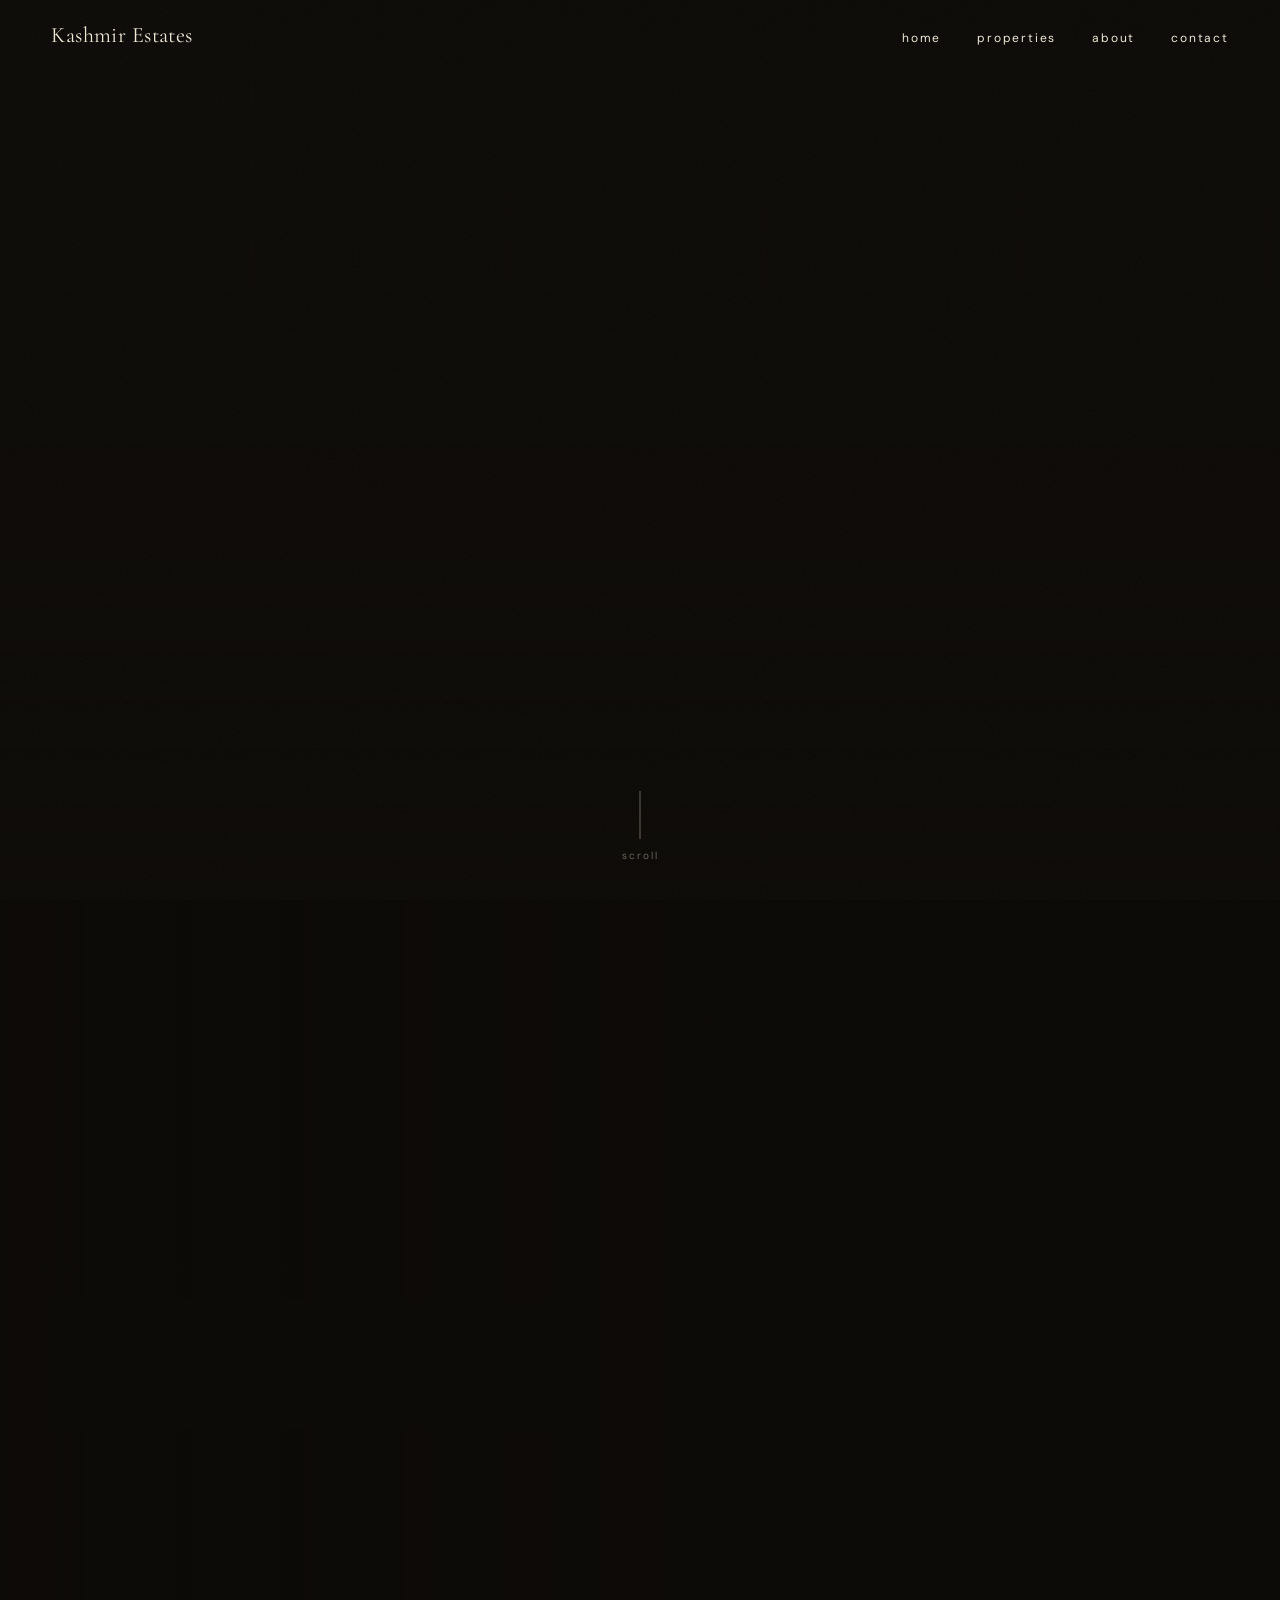
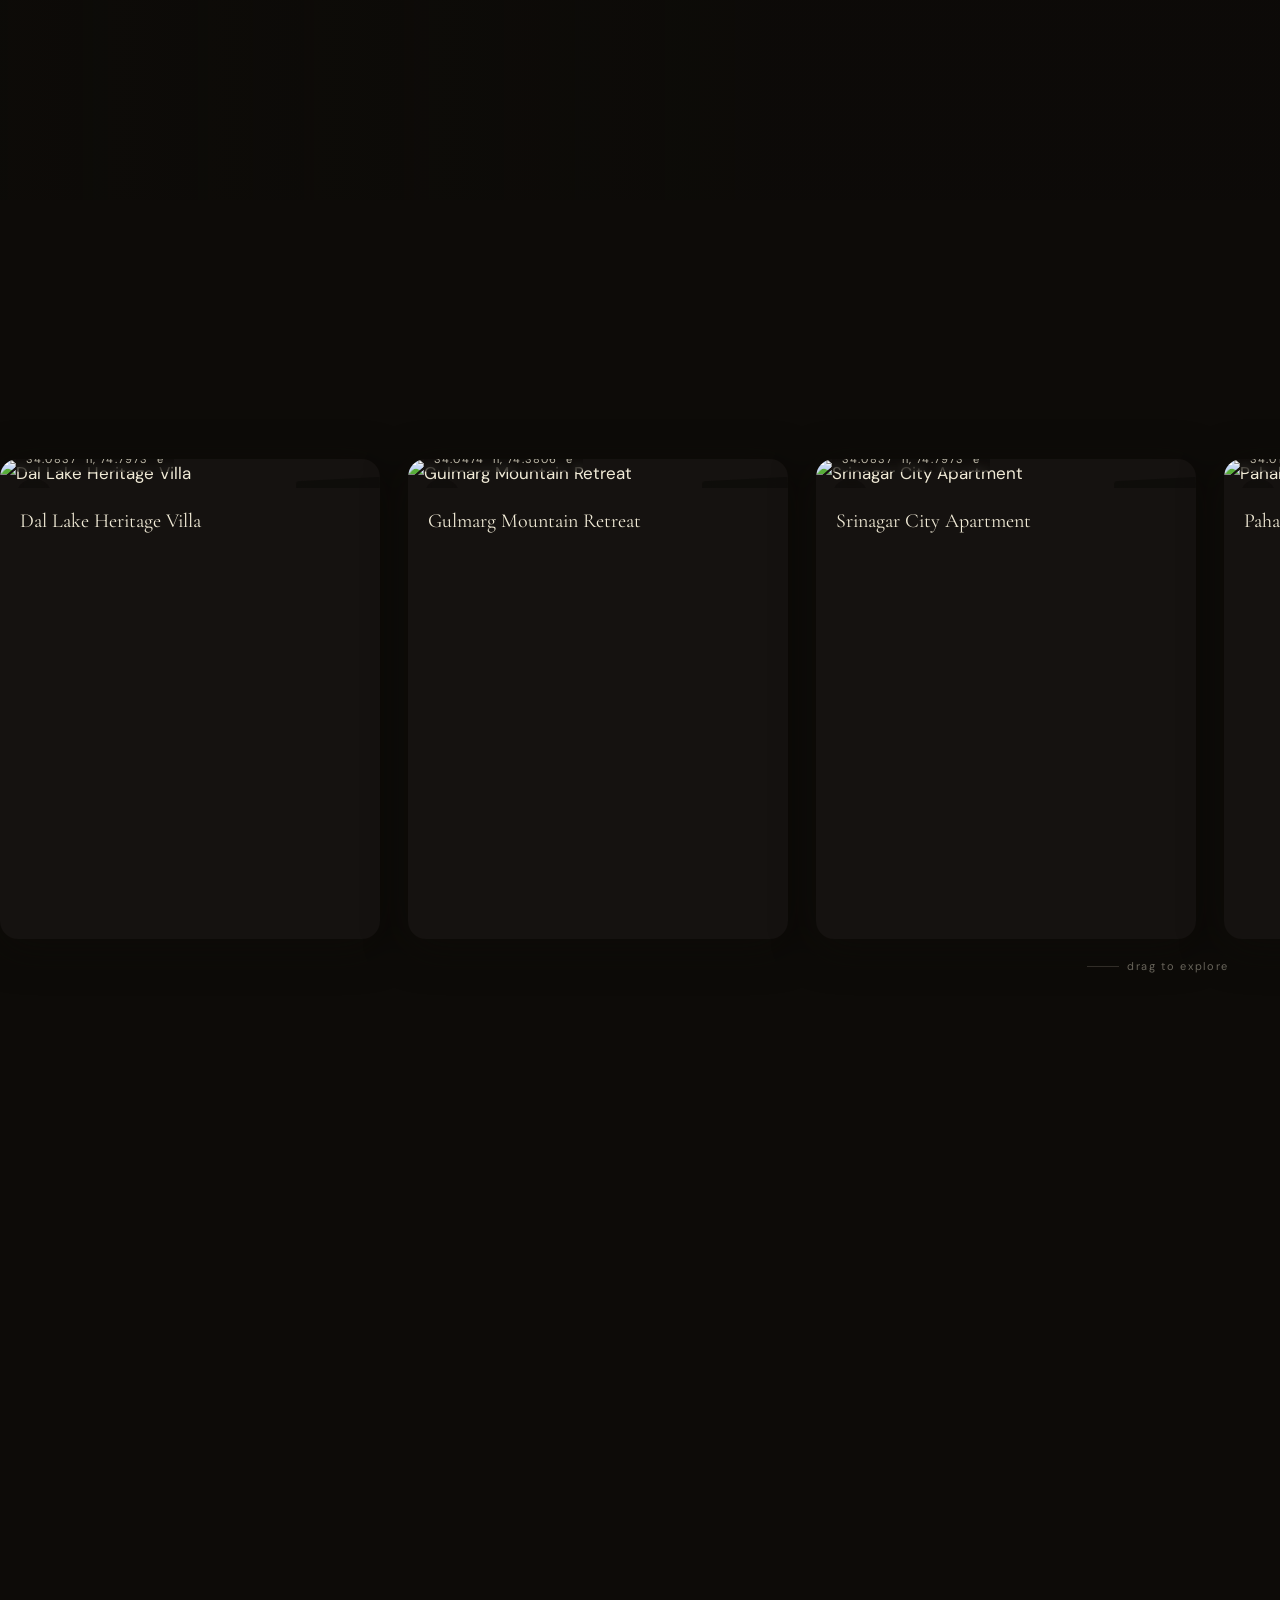
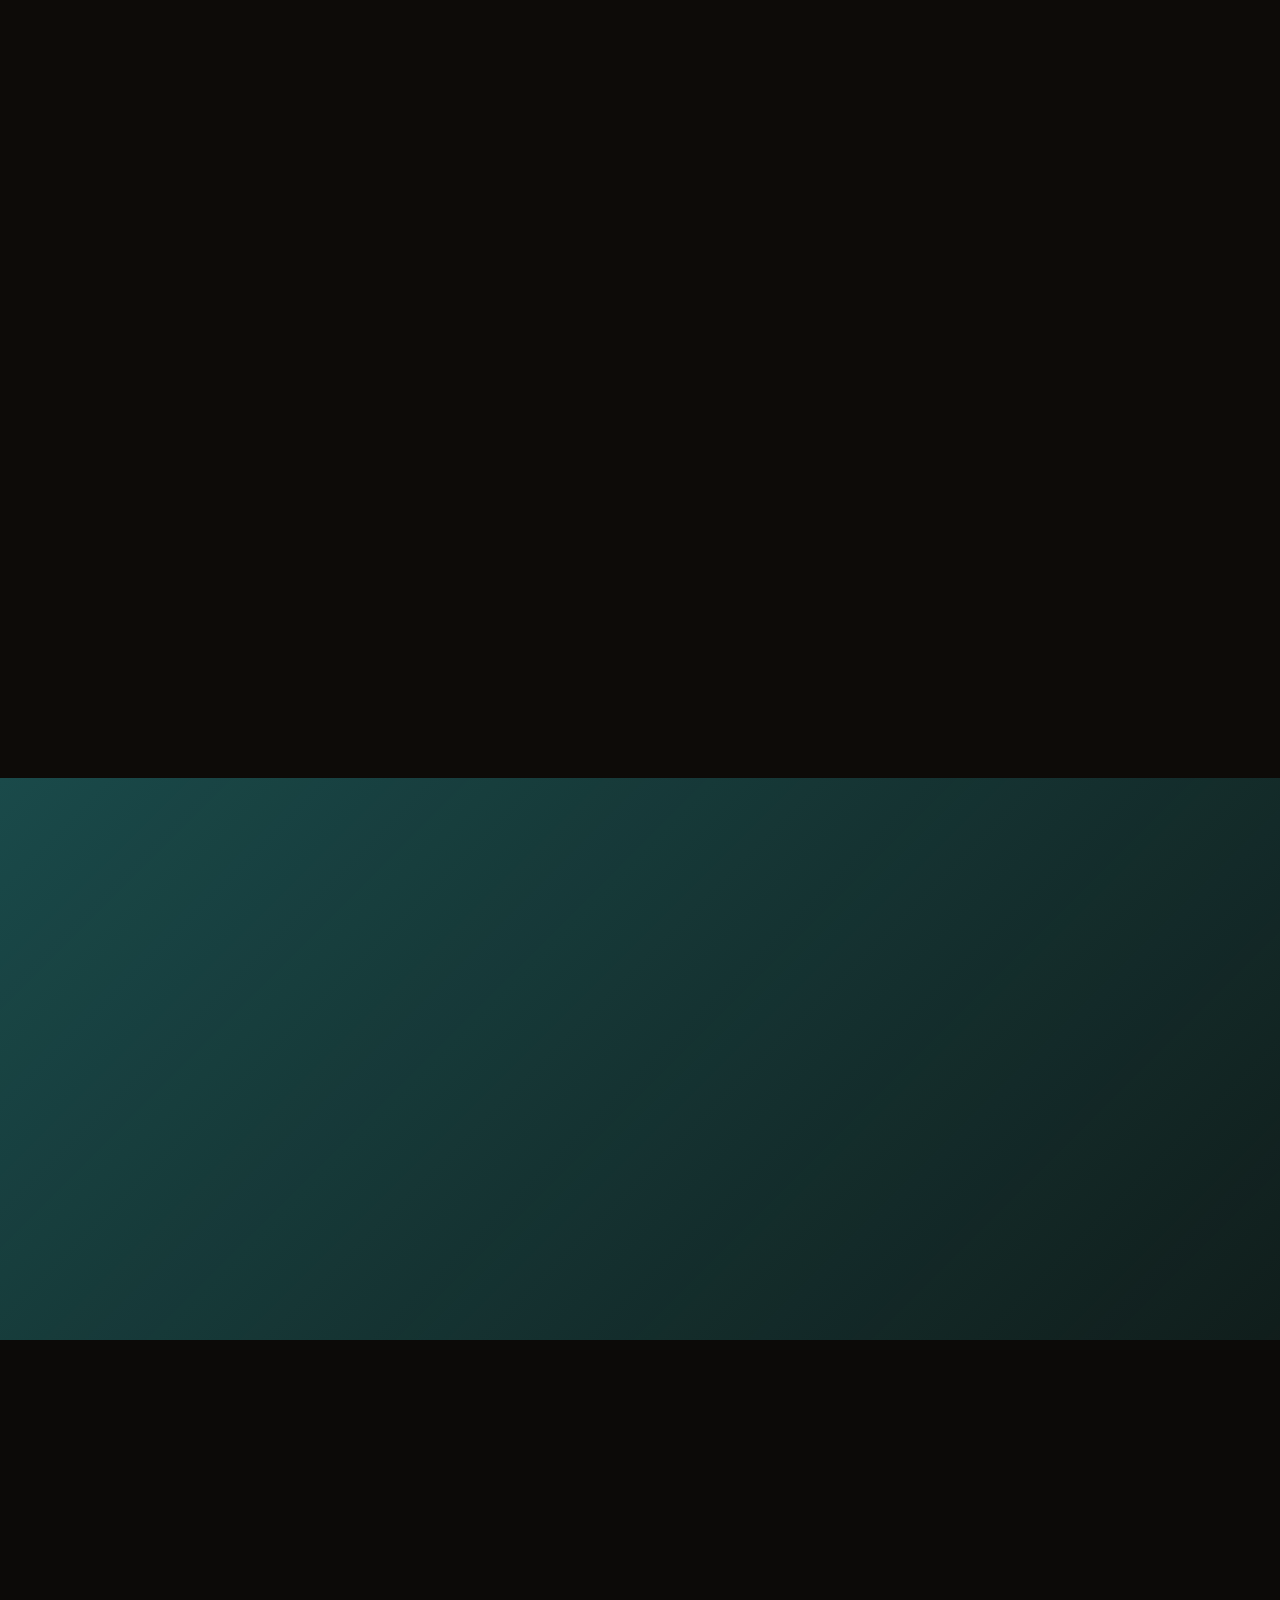
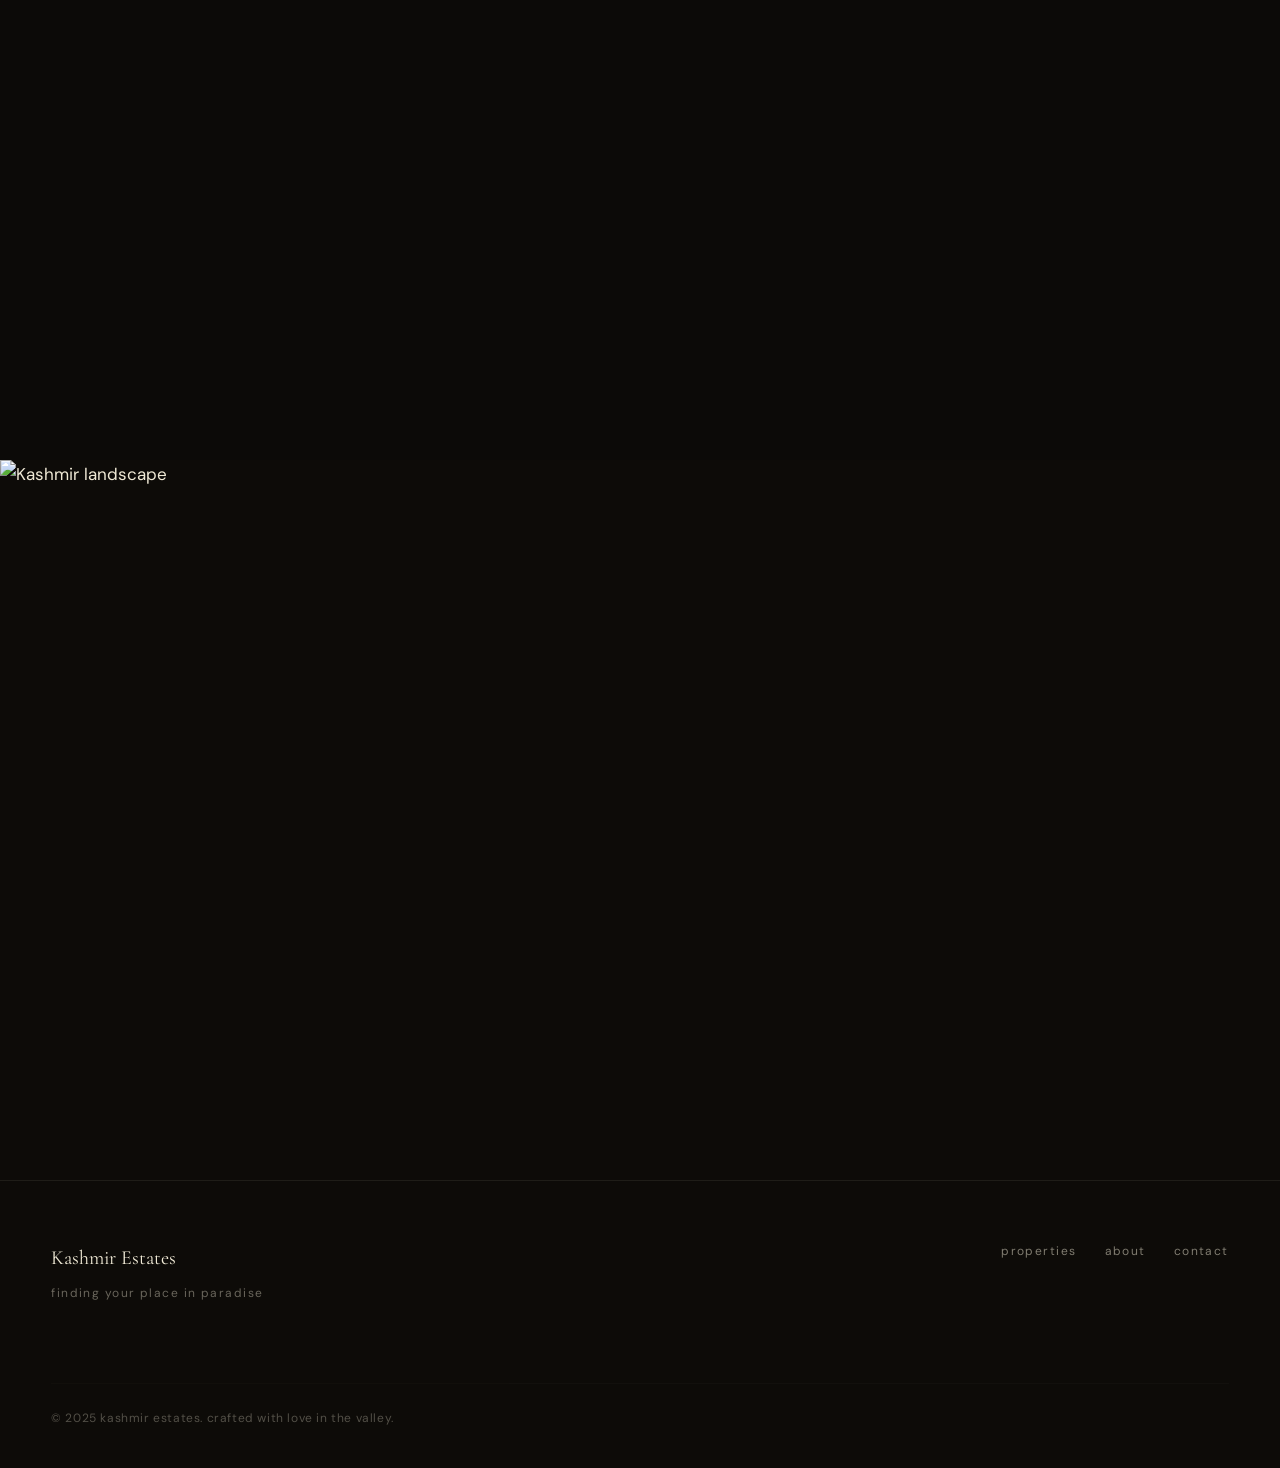
==== index.html @ 59b1ab92 "Create index.html" ====
<!DOCTYPE html>
<html lang="en">
<head>
  <meta charset="UTF-8">
  <meta name="viewport" content="width=device-width, initial-scale=1.0">
  <title>Kashmir Estates — Find More Than a Home</title>
  <meta name="description" content="Curated living in the most beautiful place on earth. Discover premium properties in Kashmir.">
  <link rel="preconnect" href="https://fonts.googleapis.com">
  <link rel="preconnect" href="https://fonts.gstatic.com" crossorigin>
  <link href="https://fonts.googleapis.com/css2?family=Cormorant+Garamond:ital,wght@0,300;0,400;0,500;0,600;1,300;1,400&family=DM+Sans:wght@300;400;500&display=swap" rel="stylesheet">
  <link rel="preload" as="image" href="https://images.pexels.com/photos/3584869/pexels-photo-3584869.jpeg?auto=compress&cs=tinysrgb&w=1920">
  <link rel="stylesheet" href="style.css">
</head>
<body>

  <!-- Grain -->
  <svg class="grain" aria-hidden="true" xmlns="http://www.w3.org/2000/svg">
    <filter id="noise"><feTurbulence type="fractalNoise" baseFrequency="0.8" numOctaves="4" stitchTiles="stitch"/><feColorMatrix type="saturate" values="0"/></filter>
    <rect width="100%" height="100%" filter="url(#noise)"/>
  </svg>

  <!-- Nav -->
  <nav class="nav" id="nav">
    <a href="index.html" class="nav__logo">Kashmir Estates</a>
    <ul class="nav__links">
      <li><a href="index.html" class="nav__link">home</a></li>
      <li><a href="properties.html" class="nav__link">properties</a></li>
      <li><a href="about.html" class="nav__link">about</a></li>
      <li><a href="contact.html" class="nav__link">contact</a></li>
    </ul>
    <button class="nav__hamburger" id="hamburger" aria-label="Open menu"><span></span><span></span><span></span></button>
  </nav>

  <!-- Mobile Menu -->
  <div class="mobile-menu" id="mobileMenu">
    <div class="mobile-menu__bg" style="background-image:url('https://images.pexels.com/photos/1643383/pexels-photo-1643383.jpeg?auto=compress&cs=tinysrgb&w=1200')"></div>
    <button class="mobile-menu__close" id="mobileClose" aria-label="Close menu">&times;</button>
    <ul class="mobile-menu__links">
      <li><a href="index.html">Home</a></li>
      <li><a href="properties.html">Properties</a></li>
      <li><a href="about.html">About</a></li>
      <li><a href="contact.html">Contact</a></li>
    </ul>
  </div>

  <!-- Hero -->
  <section class="hero">
    <div class="hero__bg">
      <img class="hero__bg-img" src="https://images.pexels.com/photos/3584869/pexels-photo-3584869.jpeg?auto=compress&cs=tinysrgb&w=1920" alt="Kashmir valley at golden hour">
    </div>
    <div class="hero__overlay"></div>
    <div class="hero__content">
      <h1 class="hero__title">
        <span class="hero__line"><span class="hero__word">Find</span> <span class="hero__word">More</span> <span class="hero__word">Than</span> <span class="hero__word">a</span> <span class="hero__word">Home.</span></span>
        <span class="hero__line hero__line--accent"><span class="hero__word">Find</span> <span class="hero__word hero__word--saffron">Kashmir.</span></span>
      </h1>
      <p class="hero__subtitle">Curated living in the most beautiful place on earth.</p>
    </div>
    <div class="hero__scroll">
      <div class="hero__scroll-line"></div>
      <span class="hero__scroll-label">scroll</span>
    </div>
  </section>

  <!-- Scene 1: Discover -->
  <section class="scene">
    <div class="scene__visual">
      <img class="scene__visual-img" src="https://images.pexels.com/photos/1006366/pexels-photo-1006366.jpeg?auto=compress&cs=tinysrgb&w=1920" alt="Dal Lake houseboats" loading="lazy">
      <div class="scene__visual-overlay"></div>
    </div>
    <div class="scene__text" style="padding-left:clamp(24px,4vw,60px);">
      <span class="section-label reveal">discover kashmir living</span>
      <p class="reveal reveal--wipe" style="font-family:var(--font-h);font-size:clamp(32px,5vw,56px);font-weight:300;line-height:1.15;">Where every window is a painting.</p>
    </div>
  </section>

  <!-- Scene 2: Featured Properties -->
  <section class="h-scroll" style="padding-top:clamp(60px,8vh,120px);">
    <div style="padding:0 clamp(24px,4vw,60px) 0;">
      <span class="section-label reveal">curated for you</span>
      <h2 class="reveal" style="font-family:var(--font-h);font-size:clamp(36px,5vw,64px);font-weight:300;color:var(--cream);">Featured homes</h2>
    </div>
    <div class="h-scroll__track">
      <a href="property-detail.html" class="card">
        <div class="card__image-wrap">
          <img class="card__image" src="https://images.pexels.com/photos/2581606/pexels-photo-2581606.jpeg?auto=compress&cs=tinysrgb&w=800" alt="Dal Lake Heritage Villa" loading="lazy">
          <span class="card__price">&#8377;4.2 Cr</span>
          <span class="card__location">34.0837° N, 74.7973° E</span>
          <button class="card__heart" aria-label="Save property"><svg viewBox="0 0 24 24" fill="none" stroke="var(--cream)" stroke-width="1.5"><path d="M20.84 4.61a5.5 5.5 0 0 0-7.78 0L12 5.67l-1.06-1.06a5.5 5.5 0 0 0-7.78 7.78l1.06 1.06L12 21.23l7.78-7.78 1.06-1.06a5.5 5.5 0 0 0 0-7.78z"/></svg></button>
          <div class="card__details">
            <div class="card__details-row">
              <span class="card__details-item">4 beds</span>
              <span class="card__details-item">3 baths</span>
              <span class="card__details-item">3,200 sqft</span>
            </div>
            <span class="card__details-link">Explore <span class="btn__arrow">&rarr;</span></span>
          </div>
        </div>
        <div class="card__name">Dal Lake Heritage Villa</div>
      </a>
      <a href="property-detail.html" class="card">
        <div class="card__image-wrap">
          <img class="card__image" src="https://images.pexels.com/photos/3601425/pexels-photo-3601425.jpeg?auto=compress&cs=tinysrgb&w=800" alt="Gulmarg Mountain Retreat" loading="lazy">
          <span class="card__price">&#8377;6.8 Cr</span>
          <span class="card__location">34.0474° N, 74.3806° E</span>
          <button class="card__heart" aria-label="Save property"><svg viewBox="0 0 24 24" fill="none" stroke="var(--cream)" stroke-width="1.5"><path d="M20.84 4.61a5.5 5.5 0 0 0-7.78 0L12 5.67l-1.06-1.06a5.5 5.5 0 0 0-7.78 7.78l1.06 1.06L12 21.23l7.78-7.78 1.06-1.06a5.5 5.5 0 0 0 0-7.78z"/></svg></button>
          <div class="card__details">
            <div class="card__details-row">
              <span class="card__details-item">5 beds</span>
              <span class="card__details-item">4 baths</span>
              <span class="card__details-item">4,500 sqft</span>
            </div>
            <span class="card__details-link">Explore <span class="btn__arrow">&rarr;</span></span>
          </div>
        </div>
        <div class="card__name">Gulmarg Mountain Retreat</div>
      </a>
      <a href="property-detail.html" class="card">
        <div class="card__image-wrap">
          <img class="card__image" src="https://images.pexels.com/photos/3721556/pexels-photo-3721556.jpeg?auto=compress&cs=tinysrgb&w=800" alt="Srinagar City Apartment" loading="lazy">
          <span class="card__price">&#8377;1.5 Cr</span>
          <span class="card__location">34.0837° N, 74.7973° E</span>
          <button class="card__heart" aria-label="Save property"><svg viewBox="0 0 24 24" fill="none" stroke="var(--cream)" stroke-width="1.5"><path d="M20.84 4.61a5.5 5.5 0 0 0-7.78 0L12 5.67l-1.06-1.06a5.5 5.5 0 0 0-7.78 7.78l1.06 1.06L12 21.23l7.78-7.78 1.06-1.06a5.5 5.5 0 0 0 0-7.78z"/></svg></button>
          <div class="card__details">
            <div class="card__details-row">
              <span class="card__details-item">3 beds</span>
              <span class="card__details-item">2 baths</span>
              <span class="card__details-item">1,800 sqft</span>
            </div>
            <span class="card__details-link">Explore <span class="btn__arrow">&rarr;</span></span>
          </div>
        </div>
        <div class="card__name">Srinagar City Apartment</div>
      </a>
      <a href="property-detail.html" class="card">
        <div class="card__image-wrap">
          <img class="card__image" src="https://images.pexels.com/photos/346529/pexels-photo-346529.jpeg?auto=compress&cs=tinysrgb&w=800" alt="Pahalgam Valley Villa" loading="lazy">
          <span class="card__price">&#8377;5.4 Cr</span>
          <span class="card__location">34.0161° N, 75.3150° E</span>
          <button class="card__heart" aria-label="Save property"><svg viewBox="0 0 24 24" fill="none" stroke="var(--cream)" stroke-width="1.5"><path d="M20.84 4.61a5.5 5.5 0 0 0-7.78 0L12 5.67l-1.06-1.06a5.5 5.5 0 0 0-7.78 7.78l1.06 1.06L12 21.23l7.78-7.78 1.06-1.06a5.5 5.5 0 0 0 0-7.78z"/></svg></button>
          <div class="card__details">
            <div class="card__details-row">
              <span class="card__details-item">4 beds</span>
              <span class="card__details-item">3 baths</span>
              <span class="card__details-item">3,800 sqft</span>
            </div>
            <span class="card__details-link">Explore <span class="btn__arrow">&rarr;</span></span>
          </div>
        </div>
        <div class="card__name">Pahalgam Valley Villa</div>
      </a>
      <a href="property-detail.html" class="card">
        <div class="card__image-wrap">
          <img class="card__image" src="https://images.pexels.com/photos/259962/pexels-photo-259962.jpeg?auto=compress&cs=tinysrgb&w=800" alt="Nigeen Lake Cottage" loading="lazy">
          <span class="card__price">&#8377;3.1 Cr</span>
          <span class="card__location">34.1120° N, 74.8350° E</span>
          <button class="card__heart" aria-label="Save property"><svg viewBox="0 0 24 24" fill="none" stroke="var(--cream)" stroke-width="1.5"><path d="M20.84 4.61a5.5 5.5 0 0 0-7.78 0L12 5.67l-1.06-1.06a5.5 5.5 0 0 0-7.78 7.78l1.06 1.06L12 21.23l7.78-7.78 1.06-1.06a5.5 5.5 0 0 0 0-7.78z"/></svg></button>
          <div class="card__details">
            <div class="card__details-row">
              <span class="card__details-item">3 beds</span>
              <span class="card__details-item">2 baths</span>
              <span class="card__details-item">2,400 sqft</span>
            </div>
            <span class="card__details-link">Explore <span class="btn__arrow">&rarr;</span></span>
          </div>
        </div>
        <div class="card__name">Nigeen Lake Cottage</div>
      </a>
    </div>
    <div class="h-scroll__label"><span class="h-scroll__label-line"></span> drag to explore</div>
  </section>

  <!-- Scene 3: Lifestyle Categories -->
  <section class="lifestyle">
    <div style="padding:0 clamp(24px,4vw,60px) 40px;">
      <span class="section-label reveal">how you want to live</span>
      <h2 class="reveal" style="font-family:var(--font-h);font-size:clamp(36px,5vw,64px);font-weight:300;color:var(--cream);">By the water, in the mountains, or in the city.</h2>
    </div>
    <div class="lifestyle__item reveal" data-delay="1">
      <img class="lifestyle__image" src="https://images.pexels.com/photos/1010657/pexels-photo-1010657.jpeg?auto=compress&cs=tinysrgb&w=800" alt="Lake View Homes" loading="lazy">
      <span class="lifestyle__label">Lake View Homes</span>
    </div>
    <div class="lifestyle__item reveal" data-delay="2">
      <img class="lifestyle__image" src="https://images.pexels.com/photos/209842/pexels-photo-209842.jpeg?auto=compress&cs=tinysrgb&w=800" alt="Mountain Villas" loading="lazy">
      <span class="lifestyle__label">Mountain Villas</span>
    </div>
    <div class="lifestyle__item reveal" data-delay="3">
      <img class="lifestyle__image" src="https://images.pexels.com/photos/1062009/pexels-photo-1062009.jpeg?auto=compress&cs=tinysrgb&w=800" alt="City Apartments" loading="lazy">
      <span class="lifestyle__label">City Apartments</span>
    </div>
  </section>

  <!-- Scene 4: Why Kashmir Estates -->
  <section class="stats-section">
    <span class="section-label reveal" style="padding-left:0;">why kashmir estates</span>
    <div class="stats">
      <div class="reveal" data-delay="1">
        <div class="stat__number" data-count="200" data-suffix="+">0+</div>
        <div class="stat__label">Properties curated</div>
      </div>
      <div class="reveal" data-delay="2">
        <div class="stat__number" data-count="12" data-suffix="">0</div>
        <div class="stat__label">Years of trust</div>
      </div>
      <div class="reveal" data-delay="3">
        <div class="stat__number" data-count="98" data-suffix="%">0%</div>
        <div class="stat__label">Client satisfaction</div>
      </div>
    </div>
    <blockquote class="pull-quote reveal" data-delay="2">
      "We don't sell properties. We find you your place in Kashmir."
    </blockquote>
  </section>

  <!-- Scene 5: Editorial Moment -->
  <section class="editorial">
    <div class="editorial__bg">
      <img src="https://images.pexels.com/photos/1687885/pexels-photo-1687885.jpeg?auto=compress&cs=tinysrgb&w=1920" alt="Himalayan peaks at dusk" loading="lazy">
    </div>
    <div class="editorial__overlay"></div>
    <p class="editorial__text reveal reveal--scale">Wake up to mountains. Sleep by the lake.</p>
  </section>

  <!-- Scene 6: Contact Teaser -->
  <section class="teaser">
    <div class="teaser__visual">
      <img src="https://images.pexels.com/photos/276724/pexels-photo-276724.jpeg?auto=compress&cs=tinysrgb&w=1200" alt="Kashmir landscape" loading="lazy">
      <div class="teaser__visual-overlay"></div>
    </div>
    <div class="teaser__content">
      <h2 class="teaser__title reveal reveal--left">Ready to find yours?</h2>
      <div class="teaser__buttons reveal" data-delay="2">
        <a href="properties.html" class="btn btn--saffron btn--magnetic">Browse Properties <span class="btn__arrow">&rarr;</span></a>
        <a href="contact.html" class="btn btn--outline btn--magnetic">Talk to Us <span class="btn__arrow">&rarr;</span></a>
      </div>
    </div>
  </section>

  <!-- Footer -->
  <footer class="footer">
    <div class="footer__inner">
      <div class="footer__brand">
        <a href="index.html" class="footer__logo">Kashmir Estates</a>
        <p class="footer__tagline">finding your place in paradise</p>
      </div>
      <div class="footer__links">
        <a href="properties.html">properties</a>
        <a href="about.html">about</a>
        <a href="contact.html">contact</a>
      </div>
      <p class="footer__copy">&copy; 2025 Kashmir Estates. Crafted with love in the valley.</p>
    </div>
  </footer>

  <!-- WhatsApp -->
  <a href="https://wa.me/919876543210?text=Hi%2C%20I%27m%20interested%20in%20Kashmir%20Estates" class="whatsapp-btn" aria-label="Chat on WhatsApp" target="_blank" rel="noopener">
    <svg viewBox="0 0 24 24"><path d="M17.472 14.382c-.297-.149-1.758-.867-2.03-.967-.273-.099-.471-.148-.67.15-.197.297-.767.966-.94 1.164-.173.199-.347.223-.644.075-.297-.15-1.255-.463-2.39-1.475-.883-.788-1.48-1.761-1.653-2.059-.173-.297-.018-.458.13-.606.134-.133.298-.347.446-.52.149-.174.198-.298.298-.497.099-.198.05-.371-.025-.52-.075-.149-.669-1.612-.916-2.207-.242-.579-.487-.5-.669-.51-.173-.008-.371-.01-.57-.01-.198 0-.52.074-.792.372-.272.297-1.04 1.016-1.04 2.479 0 1.462 1.065 2.875 1.213 3.074.149.198 2.096 3.2 5.077 4.487.709.306 1.262.489 1.694.625.712.227 1.36.195 1.871.118.571-.085 1.758-.719 2.006-1.413.248-.694.248-1.289.173-1.413-.074-.124-.272-.198-.57-.347m-5.421 7.403h-.004a9.87 9.87 0 01-5.031-1.378l-.361-.214-3.741.982.998-3.648-.235-.374a9.86 9.86 0 01-1.51-5.26c.001-5.45 4.436-9.884 9.888-9.884 2.64 0 5.122
---- style.css ----
/* ========================================
   CUSTOM PROPERTIES
   ======================================== */
:root {
  --bg: #0D0B08;
  --saffron: #C8873A;
  --rose: #B5735A;
  --slate: #2C3E35;
  --teal: #1A4A4A;
  --cream: #F0EAD6;
  --gold: #D4A853;
  --bg-soft: #151210;
  --radius: 18px;
  --radius-sm: 10px;
  --shadow: 0 8px 40px rgba(13,11,8,0.5);
  --shadow-lg: 0 20px 80px rgba(13,11,8,0.6);
  --ease: cubic-bezier(0.25,0.46,0.45,0.94);
  --ease-out: cubic-bezier(0.33,1,0.68,1);
  --font-h: 'Cormorant Garamond', Georgia, serif;
  --font-b: 'DM Sans', system-ui, sans-serif;
  --nav-h: 72px;
}

/* ========================================
   RESET & BASE
   ======================================== */
*, *::before, *::after { margin:0; padding:0; box-sizing:border-box; }
html { scroll-behavior: smooth; -webkit-font-smoothing: antialiased; }
body {
  background: var(--bg);
  color: var(--cream);
  font-family: var(--font-b);
  font-size: 17px;
  line-height: 1.7;
  overflow-x: hidden;
  cursor: none;
}
@media (hover:none) and (pointer:coarse) { body { cursor: auto; } }
img { display:block; max-width:100%; height:auto; }
a { color: inherit; text-decoration: none; cursor: none; }
button { background:none; border:none; color:inherit; font-family:inherit; cursor:none; }
ul, ol { list-style: none; }
::selection { background: var(--saffron); color: var(--bg); }

/* ========================================
   GRAIN OVERLAY
   ======================================== */
.grain {
  position: fixed; inset:0; width:100%; height:100%;
  pointer-events: none; z-index: 10000; opacity: 0.035;
  will-change: opacity;
}

/* ========================================
   CUSTOM CURSOR
   ======================================== */
.cursor { position:fixed; top:0; left:0; z-index:99999; pointer-events:none; display:none; }
@media (hover:hover) and (pointer:fine) { .cursor { display:block; } }
.cursor__dot {
  position:absolute; width:8px; height:8px; background:var(--gold);
  border-radius:50%; transform:translate(-50%,-50%);
  transition: opacity 0.15s var(--ease), transform 0.15s var(--ease);
}
.cursor__ring {
  position:absolute; width:40px; height:40px;
  border:1.5px solid var(--gold); border-radius:50%;
  transform:translate(-50%,-50%); opacity:0;
  transition: opacity 0.15s var(--ease), width 0.2s var(--ease-out), height 0.2s var(--ease-out);
}
.cursor--hover .cursor__dot { opacity:0; }
.cursor--hover .cursor__ring { opacity:1; }
.cursor__label {
  position:absolute; font-family:var(--font-b); font-size:11px;
  color:var(--gold); letter-spacing:0.08em; text-transform:lowercase;
  opacity:0; transition:opacity 0.15s var(--ease); white-space:nowrap;
}
.cursor--explore .cursor__label,
.cursor--drag .cursor__label { opacity:1; }
.cursor--explore .cursor__ring,
.cursor--drag .cursor__ring { opacity:1; width:100px; height:100px; }

/* ========================================
   NAVIGATION
   ======================================== */
.nav {
  position:fixed; top:0; left:0; width:100%; z-index:9000;
  display:flex; align-items:center; justify-content:space-between;
  padding: 0 clamp(24px,4vw,60px);
  height:var(--nav-h);
  transition: background 0.4s var(--ease), backdrop-filter 0.4s var(--ease);
}
.nav--scrolled {
  background: rgba(13,11,8,0.85);
  backdrop-filter: blur(20px); -webkit-backdrop-filter: blur(20px);
}
.nav__logo {
  font-family:var(--font-h); font-size:22px; font-weight:400;
  color:var(--cream); letter-spacing:0.02em;
}
.nav__links { display:flex; gap:36px; }
.nav__link {
  font-size:12px; letter-spacing:0.15em; text-transform:lowercase;
  color:var(--cream); position:relative; padding-bottom:4px;
  transition: color 0.3s var(--ease);
}
.nav__link::after {
  content:''; position:absolute; bottom:0; left:0; width:0; height:2px;
  background:var(--saffron); transition:width 0.3s var(--ease-out);
}
.nav__link:hover, .nav__link--active { color:var(--saffron); }
.nav__link--active::after, .nav__link:hover::after { width:100%; }
.nav__hamburger {
  display:none; flex-direction:column; gap:6px; padding:8px;
}
.nav__hamburger span {
  display:block; width:24px; height:1.5px; background:var(--cream);
  transition: transform 0.3s var(--ease), opacity 0.3s var(--ease);
}

/* ========================================
   MOBILE MENU
   ======================================== */
.mobile-menu {
  position:fixed; inset:0; z-index:9500; background:rgba(13,11,8,0.97);
  display:flex; align-items:center; justify-content:center;
  opacity:0; pointer-events:none;
  transition: opacity 0.4s var(--ease);
}
.mobile-menu--open { opacity:1; pointer-events:all; }
.mobile-menu__bg {
  position:absolute; inset:0; background-size:cover; background-position:center;
  opacity:0.12; filter:blur(2px);
}
.mobile-menu__links {
  position:relative; z-index:1; display:flex; flex-direction:column;
  align-items:center; gap:28px;
}
.mobile-menu__links a {
  font-family:var(--font-h); font-size:42px; font-weight:300;
  color:var(--cream); opacity:0; transform:translateY(30px);
  transition: opacity 0.5s var(--ease), transform 0.5s var(--ease-out), color 0.3s var(--ease);
}
.mobile-menu--open .mobile-menu__links a {
  opacity:1; transform:translateY(0);
}
.mobile-menu--open .mobile-menu__links a:nth-child(1) { transition-delay:0.1s; }
.mobile-menu--open .mobile-menu__links a:nth-child(2) { transition-delay:0.2s; }
.mobile-menu--open .mobile-menu__links a:nth-child(3) { transition-delay:0.3s; }
.mobile-menu--open .mobile-menu__links a:nth-child(4) { transition-delay:0.4s; }
.mobile-menu__links a:hover { color:var(--saffron); }
.mobile-menu__close {
  position:absolute; top:24px; right:24px; z-index:2;
  font-family:var(--font-h); font-size:36px; color:var(--cream);
  width:48px; height:48px; display:flex; align-items:center; justify-content:center;
  transition: color 0.3s var(--ease), transform 0.3s var(--ease);
}
.mobile-menu__close:hover { color:var(--saffron); transform:rotate(90deg); }

/* ========================================
   HERO
   ======================================== */
.hero {
  position:relative; width:100%; height:100vh; min-height:600px;
  display:flex; align-items:flex-end; overflow:hidden;
  padding: 0 clamp(24px,4vw,60px) clamp(40px,6vh,100px);
}
.hero__bg {
  position:absolute; inset:-15%; width:130%; height:130%;
  will-change:transform;
}
.hero__bg-img {
  width:100%; height:100%; object-fit:cover;
  animation: ken-burns 20s var(--ease-out) forwards;
}
@keyframes ken-burns { from{transform:scale(1)} to{transform:scale(1.12)} }
.hero__overlay {
  position:absolute; inset:0;
  background: linear-gradient(to top, rgba(13,11,8,0.8) 0%, rgba(13,11,8,0.2) 40%, rgba(13,11,8,0.1) 100%);
}
.hero__content { position:relative; z-index:2; max-width:900px; }
.hero__title {
  font-family:var(--font-h); font-weight:300; line-height:1.05;
  color:var(--cream); margin-bottom:24px;
}
.hero__line { display:block; }
.hero__line--accent { font-size:clamp(56px,8vw,120px); margin-top:-4px; }
.hero__word {
  display:inline-block; opacity:0; transform:translateY(40px);
  transition: opacity 0.7s var(--ease-out), transform 0.7s var(--ease-out);
}
.hero__word--visible { opacity:1; transform:translateY(0); }
.hero__word--saffron { color:var(--saffron); }
.hero__subtitle {
  font-size:18px; color:var(--cream); opacity:0;
  transform:translateY(20px);
  transition: opacity 0.8s var(--ease) 0.8s, transform 0.8s var(--ease) 0.8s;
  max-width:440px;
}
.hero__subtitle--visible { opacity:0.85; transform:translateY(0); }
.hero__scroll {
  position:absolute; bottom:clamp(24px,4vh,60px); left:50%;
  transform:translateX(-50%); z-index:2;
  display:flex; flex-direction:column; align-items:center; gap:8px;
}
.hero__scroll-line {
  width:1px; height:48px; background:var(--cream); opacity:0.4;
  position:relative; overflow:hidden;
}
.hero__scroll-line::after {
  content:''; position:absolute; top:-100%; left:0; width:100%; height:50%;
  background:var(--saffron);
  animation: scroll-line 2s var(--ease-in-out) infinite;
}
@keyframes scroll-line { 0%{top:-50%} 100%{top:150%} }
.hero__scroll-label {
  font-size:10px; letter-spacing:0.2em; text-transform:lowercase;
  color:var(--cream); opacity:0.4;
}

/* ========================================
   SCENES (shared)
   ======================================== */
.scene {
  position:relative; min-height:100vh; display:flex; align-items:center;
  overflow:hidden;
}
.scene--pad { padding:clamp(80px,12vh,160px) clamp(24px,4vw,60px); }
.scene__visual {
  position:absolute; inset:0; overflow:hidden;
}
.scene__visual-img {
  width:100%; height:100%; object-fit:cover;
  transform:scale(1.05);
  transition: transform 1.2s var(--ease-out);
}
.scene__visual-img--revealed { transform:scale(1); }
.scene__visual-overlay {
  position:absolute; inset:0;
  background: linear-gradient(to right, rgba(13,11,8,0.7) 0%, rgba(13,11,8,0.1) 60%);
}
.scene__text {
  position:relative; z-index:2; max-width:600px;
}
.scene__text--center { text-align:center; margin:0 auto; }

/* ========================================
   PROPERTY CARDS
   ======================================== */
.card {
  position:relative; border-radius:var(--radius); overflow:hidden;
  box-shadow:var(--shadow); background:var(--bg-soft);
  transition: transform 0.3s var(--ease-out), box-shadow 0.3s var(--ease-out);
}
.card:hover { transform:translateY(-4px); box-shadow:var(--shadow-lg); }
.card__image-wrap { overflow:hidden; position:relative; }
.card__image {
  width:100%; height:100%; object-fit:cover;
  transition: transform 0.4s var(--ease-out);
}
.card:hover .card__image { transform:scale(1.05); }
.card__price {
  position:absolute; top:20px; right:-4px; z-index:3;
  font-family:var(--font-h); font-size:20px; font-weight:400;
  color:var(--saffron); background:rgba(13,11,8,0.75);
  backdrop-filter:blur(8px); -webkit-backdrop-filter:blur(8px);
  padding:8px 18px 8px 14px; border-radius:4px;
  transform:rotate(-3deg);
}
.card__location {
  position:absolute; bottom:16px; left:16px; z-index:3;
  font-size:11px; letter-spacing:0.1em; text-transform:lowercase;
  color:var(--cream); opacity:0.8;
  background:rgba(13,11,8,0.6); padding:4px 10px; border-radius:4px;
  backdrop-filter:blur(4px);
}
.card__heart {
  position:absolute; top:20px; left:16px; z-index:3;
  width:36px; height:36px; display:flex; align-items:center; justify-content:center;
  background:rgba(13,11,8,0.5); border-radius:50%;
  backdrop-filter:blur(4px); transition: background 0.3s var(--ease);
}
.card__heart svg { width:18px; height:18px; transition: fill 0.3s var(--ease), stroke 0.3s var(--ease); }
.card__heart--saved svg { fill:var(--saffron); stroke:var(--saffron); }
.card__details {
  position:absolute; bottom:0; left:0; right:0; z-index:3;
  padding:20px; background:linear-gradient(to top, rgba(13,11,8,0.9) 60%, transparent);
  transform:translateY(100%);
  transition: transform 0.4s var(--ease-out);
}
.card:hover .card__details { transform:translateY(0); }
.card__details-row {
  display:flex; gap:20px; margin-bottom:10px;
}
.card__details-item {
  font-size:12px; letter-spacing:0.08em; text-transform:lowercase;
  color:var(--cream); opacity:0.8;
}
.card__details-link {
  font-size:13px; color:var(--saffron); letter-spacing:0.05em;
  display:inline-flex; align-items:center; gap:6px;
  transition: gap 0.3s var(--ease-out);
}
.card:hover .card__details-link { gap:12px; }
.card__name {
  padding:16px 20px; font-family:var(--font-h); font-size:20px;
  font-weight:400; color:var(--cream);
}

/* ========================================
   HORIZONTAL SCROLL
   ======================================== */
.h-scroll { position:relative; }
.h-scroll__track {
  display:flex; gap:28px; overflow-x:auto; scroll-snap-type:x mandatory;
  padding: 40px clamp(24px,4vw,60px) 60px;
  -webkit-overflow-scrolling:touch;
  scrollbar-width:none;
}
.h-scroll__track::-webkit-scrollbar { display:none; }
.h-scroll__track.is-dragging { scroll-snap-type:none; cursor:grabbing; }
.h-scroll__track .card {
  flex:0 0 380px; scroll-snap-align:start; height:480px;
}
.h-scroll__label {
  position:absolute; bottom:24px; right:clamp(24px,4vw,60px);
  font-size:11px; letter-spacing:0.15em; text-transform:lowercase;
  color:var(--cream); opacity:0.4;
  display:flex; align-items:center; gap:8px;
}
.h-scroll__label-line {
  width:32px; height:1px; background:var(--cream); opacity:0.4;
}

/* ========================================
   LIFESTYLE CATEGORIES
   ======================================== */
.lifestyle { position:relative; min-height:100vh; padding:clamp(80px,12vh,160px) 0; }
.lifestyle__item {
  position:relative; width:clamp(300px,40vw,520px);
  margin-bottom:-80px; transition: transform 0.5s var(--ease-out);
}
.lifestyle__item:hover { transform:scale(1.03); }
.lifestyle__item:nth-child(1) { margin-left:clamp(24px,8vw,140px); z-index:3; }
.lifestyle__item:nth-child(2) { margin-left:auto; margin-right:clamp(24px,6vw,100px); z-index:2; }
.lifestyle__item:nth-child(3) { margin-left:clamp(60px,15vw,240px); z-index:1; }
.lifestyle__image {
  width:100%; height:clamp(300px,45vh,520px); object-fit:cover;
  border-radius:var(--radius); box-shadow:var(--shadow-lg);
}
.lifestyle__label {
  position:absolute; bottom:28px; left:28px;
  font-family:var(--font-h); font-size:clamp(24px,3vw,36px); font-weight:300;
  color:var(--cream); transition: color 0.4s var(--ease);
}
.lifestyle__item:hover .lifestyle__label { color:var(--saffron); }

/* ========================================
   STATS & QUOTES
   ======================================== */
.stats-section {
  background: linear-gradient(135deg, var(--teal) 0%, rgba(26,74,74,0.3) 100%);
  padding:clamp(80px,12vh,160px) clamp(24px,4vw,60px);
  position:relative; overflow:hidden;
}
.stats { display:flex; gap:clamp(40px,6vw,100px); flex-wrap:wrap; margin-bottom:80px; }
.stat__number {
  font-family:var(--font-h); font-size:clamp(48px,6vw,72px); font-weight:300;
  color:var(--cream); line-height:1;
}
.stat__number span { color:var(--saffron); }
.stat__label {
  font-size:13px; letter-spacing:0.12em; text-transform:lowercase;
  color:var(--cream); opacity:0.6; margin-top:8px;
}
.pull-quote {
  font-family:var(--font-h); font-size:clamp(28px,4vw,48px); font-weight:300;
  color:var(--cream); line-height:1.3; max-width:700px;
  transform:rotate(2deg);
}

/* ========================================
   EDITORIAL MOMENT
   ======================================== */
.editorial {
  position:relative; height:80vh; min-height:500px; overflow:hidden;
  display:flex; align-items:center; justify-content:center;
}
.editorial__bg {
  position:absolute; inset:-10%; width:120%; height:120%;
}
.editorial__bg img { width:100%; height:100%; object-fit:cover; }
.editorial__overlay {
  position:absolute; inset:0;
  background: rgba(13,11,8,0.5);
}
.editorial__text {
  position:relative; z-index:2;
  font-family:var(--font-h); font-size:clamp(28px,5vw,56px);
  font-weight:300; color:var(--cream); text-align:center;
  max-width:800px; padding:0 24px; line-height:1.2;
}

/* ========================================
   CONTACT TEASER
   ======================================== */
.teaser {
  display:grid; grid-template-columns:1fr 1fr; min-height:80vh;
}
.teaser__visual {
  position:relative; overflow:hidden;
}
.teaser__visual img { width:100%; height:100%; object-fit:cover; }
.teaser__visual-overlay {
  position:absolute; inset:0;
  background: linear-gradient(to right, transparent 60%, var(--bg) 100%);
}
.teaser__content {
  display:flex; flex-direction:column; justify-content:center;
  padding:clamp(60px,8vw,120px);
}
.teaser__title {
  font-family:var(--font-h); font-size:clamp(40px,5vw,64px);
  font-weight:300; color:var(--cream); margin-bottom:32px; line-height:1.1;
}
.teaser__buttons { display:flex; gap:20px; flex-wrap:wrap; }

/* ========================================
   BUTTONS
   ======================================== */
.btn {
  display:inline-flex; align-items:center; gap:10px;
  padding:16px 32px; border-radius:var(--radius-sm);
  font-family:var(--font-b); font-size:14px; letter-spacing:0.06em;
  text-transform:lowercase; transition: all 0.3s var(--ease-out);
  position:relative; overflow:hidden;
}
.btn--saffron {
  background:var(--saffron); color:var(--bg);
}
.btn--saffron:hover { background:var(--gold); transform:translateY(-2px); }
.btn--outline {
  border:1.5px solid rgba(240,234,214,0.25); color:var(--cream);
}
.btn--outline:hover { border-color:var(--cream); }
.btn--teal {
  background:var(--teal); color:var(--cream);
}
.btn--teal:hover { background:#1f5a5a; }
.btn--magnetic { transition: transform 0.2s var(--ease-out), background 0.3s var(--ease-out); }
.btn__arrow {
  display:inline-block; transition: transform 0.3s var(--ease-out);
}
.btn:hover .btn__arrow { transform:translateX(4px); }

/* ========================================
   FOOTER
   ======================================== */
.footer {
  border-top:1px solid rgba(240,234,214,0.08);
  padding:60px clamp(24px,4vw,60px) 40px;
}
.footer__inner {
  display:flex; flex-wrap:wrap; justify-content:space-between;
  align-items:flex-start; gap:40px; max-width:1400px; margin:0 auto;
}
.footer__logo {
  font-family:var(--font-h); font-size:20px; color:var(--cream);
  display:block; margin-bottom:8px;
}
.footer__tagline {
  font-size:12px; letter-spacing:0.12em; text-transform:lowercase;
  color:var(--cream); opacity:0.4;
}
.footer__links { display:flex; gap:28px; }
.footer__links a {
  font-size:12px; letter-spacing:0.12em; text-transform:lowercase;
  color:var(--cream); opacity:0.5; transition: opacity 0.3s var(--ease), color 0.3s var(--ease);
}
.footer__links a:hover { opacity:1; color:var(--saffron); }
.footer__copy {
  width:100%; margin-top:40px; padding-top:24px;
  border-top:1px solid rgba(240,234,214,0.06);
  font-size:12px; color:var(--cream); opacity:0.3;
  letter-spacing:0.05em; text-transform:lowercase;
}

/* ========================================
   WHATSAPP BUTTON
   ======================================== */
.whatsapp-btn {
  position:fixed; bottom:28px; right:28px; z-index:8000;
  width:52px; height:52px; border-radius:50%; background:var(--teal);
  display:flex; align-items:center; justify-content:center;
  box-shadow: 0 4px 20px rgba(26,74,74,0.5);
  opacity:0; transform:translateY(20px);
  transition: opacity 0.5s var(--ease), transform 0.5s var(--ease), background 0.3s var(--ease);
}
.whatsapp-btn--visible { opacity:1; transform:translateY(0); }
.whatsapp-btn--pulse { animation: wa-pulse 0.6s var(--ease) 1; }
@keyframes wa-pulse { 0%,100%{transform:translateY(0) scale(1)} 50%{transform:translateY(0) scale(1.15)} }
.whatsapp-btn:hover { background:#1f5a5a; }
.whatsapp-btn svg { width:24px; height:24px; fill:var(--cream); }

/* ========================================
   PAGE TRANSITION
   ======================================== */
.page-transition {
  position:fixed; inset:0; background:var(--bg); z-index:99998;
  opacity:1; pointer-events:none;
  transition: opacity 0.3s var(--ease-out);
}
.page-transition--out { opacity:0; }
.page-transition--in { opacity:0; }

/* ========================================
   REVEAL ANIMATIONS
   ======================================== */
.reveal {
  opacity:0; transform:translateY(30px);
  transition: opacity 0.8s var(--ease), transform 0.8s var(--ease);
}
.reveal--left { transform:translateX(-40px); }
.reveal--scale { transform:scale(0.95); }
.reveal--wipe {
  opacity:1; transform:none; position:relative; display:inline-block; overflow:hidden;
}
.reveal--wipe::before {
  content:''; position:absolute; top:0; left:0; width:100%; height:100%;
  background:var(--bg); transform-origin:left; transform:scaleX(1);
  transition: transform 0.9s var(--ease-out); z-index:1;
}
.revealed { opacity:1; transform:translateY(0) translateX(0) scale(1); }
.reveal--wipe.revealed::before { transform:scaleX(0); }

/* stagger delays via data attribute */
.reveal[data-delay="1"] { transition-delay:0.1s; }
.reveal[data-delay="2"] { transition-delay:0.2s; }
.reveal[data-delay="3"] { transition-delay:0.3s; }
.reveal[data-delay="4"] { transition-delay:0.4s; }
.reveal[data-delay="5"] { transition-delay:0.5s; }
.reveal[data-delay="6"] { transition-delay:0.6s; }

/* ========================================
   PROPERTIES PAGE
   ======================================== */
.filters {
  position:sticky; top:var(--nav-h); z-index:100;
  background:rgba(13,11,8,0.9); backdrop-filter:blur(16px);
  padding:16px clamp(24px,4vw,60px);
  display:flex; gap:12px; flex-wrap:wrap; align-items:center;
  border-bottom:1px solid rgba(240,234,214,0.06);
}
.filter-pill {
  padding:8px 20px; border-radius:100px; font-size:12px;
  letter-spacing:0.1em; text-transform:lowercase;
  border:1px solid rgba(240,234,214,0.15); color:var(--cream);
  opacity:0.6; transition: all 0.3s var(--ease);
}
.filter-pill:hover, .filter-pill--active {
  border-color:var(--saffron); color:var(--saffron); opacity:1;
  background:rgba(200,135,58,0.08);
}
.properties-grid {
  padding:clamp(40px,6vh,80px) clamp(24px,4vw,60px);
  display:grid;
  grid-template-columns: repeat(auto-fill, minmax(340px, 1fr));
  gap:32px; max-width:1400px; margin:0 auto;
}
.properties-grid .card { height:460px; }
.load-more-wrap { text-align:center; padding:20px 0 80px; }

/* Map view */
.map-view {
  display:none; position:relative; height:70vh;
  margin:0 clamp(24px,4vw,60px); border-radius:var(--radius);
  overflow:hidden; background:var(--slate);
}
.map-view--active { display:block; }
.map-illustration {
  width:100%; height:100%; position:relative;
}
.map-pin {
  position:absolute; width:20px; height:20px;
  background:var(--saffron); border-radius:50%;
  transform:translate(-50%,-50%);
  box-shadow: 0 0 0 6px rgba(200,135,58,0.2), 0 0 0 12px rgba(200,135,58,0.08);
  transition: transform 0.3s var(--ease-out);
  cursor:none;
}
.map-pin:hover { transform:translate(-50%,-50%) scale(1.3); }
.map-pin-label {
  position:absolute; top:28px; left:50%; transform:translateX(-50%);
  font-size:11px; letter-spacing:0.08em; text-transform:lowercase;
  color:var(--cream); white-space:nowrap; opacity:0.8;
  background:rgba(13,11,8,0.7); padding:3px 10px; border-radius:4px;
}

/* ========================================
   PROPERTY DETAIL PAGE
   ======================================== */
.detail-hero {
  position:relative; height:100vh; min-height:600px; overflow:hidden;
}
.detail-hero img {
  width:100%; height:100%; object-fit:cover;
}
.detail-hero-overlay {
  position:absolute; bottom:0; left:0; right:0; height:40%;
  background:linear-gradient(to top, var(--bg) 0%, transparent 100%);
}
.detail-layout {
  display:grid; grid-template-columns:1fr 380px; gap:0;
  max-width:1400px; margin:-120px auto 0; position:relative; z-index:2;
  padding:0 clamp(24px,4vw,60px) 80px;
}
.detail-content { padding-right:60px; }
.detail-sidebar { padding-left:40px; border-left:1px solid rgba(240,234,214,0.08); }
.detail-sidebar__sticky {
  position:sticky; top:calc(var(--nav-h) + 40px);
}
.detail-price {
  font-family:var(--font-h); font-size:48px; font-weight:300;
  color:var(--cream); margin-bottom:8px;
}
.detail-price-label {
  font-size:12px; letter-spacing:0.15em; text-transform:lowercase;
  color:var(--cream); opacity:0.5; margin-bottom:28px;
}
.detail-sidebar-btns { display:flex; flex-direction:column; gap:14px; margin-bottom:24px; }
.detail-share {
  display:flex; gap:16px; margin-top:16px;
}
.detail-share button {
  width:40px; height:40px; border-radius:50%;
  border:1px solid rgba(240,234,214,0.12); display:flex;
  align-items:center; justify-content:center;
  transition: border-color 0.3s var(--ease), color 0.3s var(--ease);
}
.detail-share button:hover { border-color:var(--saffron); color:var(--saffron); }
.detail-section { margin-bottom:48px; }
.detail-section-title {
  font-family:var(--font-h); font-size:28px; font-weight:300;
  color:var(--cream); margin-bottom:20px;
}
.detail-desc {
  font-size:17px; line-height:1.8; color:var(--cream); opacity:0.75;
}
.amenities-grid {
  display:grid; grid-template-columns:repeat(3,1fr); gap:20px;
}
.amenity {
  display:flex; flex-direction:column; align-items:center;
  gap:10px; padding:20px; border-radius:var(--radius-sm);
  background:rgba(240,234,214,0.03); text-align:center;
  transition: background 0.3s var(--ease);
}
.amenity:hover { background:rgba(200,135,58,0.06); }
.amenity svg { width:24px; height:24px; stroke:var(--saffron); fill:none; stroke-width:1.5; }
.amenity__label {
  font-size:12px; letter-spacing:0.08em; text-transform:lowercase;
  color:var(--cream); opacity:0.7;
}
.detail-gallery {
  display:grid; grid-template-columns:repeat(4,1fr); gap:8px;
  margin-top:40px;
}
.detail-gallery img {
  width:100%; height:120px; object-fit:cover; border-radius:var(--radius-sm);
  transition: opacity 0.3s var(--ease), transform 0.3s var(--ease);
  cursor:none;
}
.detail-gallery img:hover { opacity:0.8; transform:scale(1.02); }
.similar-title {
  font-family:var(--font-h); font-size:28px; font-weight:300;
  color:var(--cream); margin-bottom:24px;
}
.similar-scroll {
  display:flex; gap:24px; overflow-x:auto; padding-bottom:20px;
  scrollbar-width:none;
}
.similar-scroll::-webkit-scrollbar { display:none; }
.similar-scroll .card { flex:0 0 320px; height:400px; }

/* ========================================
   ABOUT PAGE
   ======================================== */
.about-hero {
  min-height:100vh; display:flex; align-items:center; justify-content:center;
  text-align:center; padding:clamp(80px,12vh,160px) clamp(24px,4vw,60px);
  position:relative; overflow:hidden;
}
.about-hero__bg {
  position:absolute; inset:-10%; width:120%; height:120%; opacity:0.15;
}
.about-hero__bg img { width:100%; height:100%; object-fit:cover; }
.about-statement {
  font-family:var(--font-h); font-size:clamp(36px,5vw,72px);
  font-weight:300; color:var(--cream); line-height:1.15;
  max-width:900px; position:relative; z-index:1;
}
.about-pull-quote {
  font-family:var(--font-h); font-size:clamp(24px,3.5vw,42px);
  font-weight:300; color:var(--cream); line-height:1.3;
  max-width:650px; transform:rotate(-2deg);
  padding:clamp(60px,8vh,120px) clamp(24px,4vw,60px);
}
.team-section { padding:clamp(60px,8vh,120px) clamp(24px,4vw,60px); }
.team-section__title {
  font-family:var(--font-h); font-size:clamp(32px,4vw,48px);
  font-weight:300; color:var(--cream); margin-bottom:48px;
}
.team-grid { display:grid; grid-template-columns:repeat(auto-fit,minmax(260px,1fr)); gap:32px; }
.team-member { position:relative; }
.team-member__img {
  width:100%; height:380px; object-fit:cover; border-radius:var(--radius);
  filter:grayscale(0.3); transition: filter 0.5s var(--ease);
}
.team-member:hover .team-member__img { filter:grayscale(0); }
.team-member__name {
  font-family:var(--font-h); font-size:22px; color:var(--cream);
  margin-top:16px;
}
.team-member__role {
  font-size:12px; letter-spacing:0.12em; text-transform:lowercase;
  color:var(--saffron); margin-top:4px;
}
.timeline-section {
  padding:clamp(60px,8vh,120px) 0; overflow:hidden;
}
.timeline-section__title {
  font-family:var(--font-h); font-size:clamp(32px,4vw,48px);
  font-weight:300; color:var(--cream); margin-bottom:48px;
  padding:0 clamp(24px,4vw,60px);
}
.timeline-track {
  display:flex; gap:0; padding:0 clamp(24px,4vw,60px) 40px;
  overflow-x:auto; scroll-snap-type:x mandatory;
  -webkit-overflow-scrolling:touch; scrollbar-width:none;
}
.timeline-track::-webkit-scrollbar { display:none; }
.timeline-item {
  flex:0 0 280px; scroll-snap-align:start;
  padding:32px; border-left:2px solid var(--saffron);
  margin-left:40px;
}
.timeline-item:first-child { margin-left:0; }
.timeline-year {
  font-family:var(--font-h); font-size:36px; font-weight:300;
  color:var(--saffron); margin-bottom:12px;
}
.timeline-text {
  font-size:15px; line-height:1.7; color:var(--cream); opacity:0.7;
}
.about-cta {
  padding:clamp(80px,12vh,160px) clamp(24px,4vw,60px);
  text-align:center;
}
.about-cta__text {
  font-family:var(--font-h); font-size:clamp(28px,4vw,44px);
  font-weight:300; color:var(--cream); margin-bottom:36px;
}

/* ========================================
   CONTACT PAGE
   ======================================== */
.contact-split {
  display:grid; grid-template-columns:1fr 1fr; min-height:100vh;
}
.contact-split__visual {
  position:relative; overflow:hidden;
}
.contact-split__visual img { width:100%; height:100%; object-fit:cover; }
.contact-split__form {
  display:flex; flex-direction:column; justify-content:center;
  padding:clamp(60px,8vw,120px);
}
.contact-split__title {
  font-family:var(--font-h); font-size:clamp(36px,4vw,56px);
  font-weight:300; color:var(--cream); margin-bottom:12px;
}
.contact-split__sub {
  font-size:16px; color:var(--cream); opacity:0.5; margin-bottom:40px;
}
.form-group {
  position:relative; margin-bottom:36px;
}
.form-group__input,
.form-group__textarea {
  width:100%; padding:14px 0; font-family:var(--font-b); font-size:16px;
  color:var(--cream); background:transparent;
  border:none; border-bottom:1.5px solid rgba(240,234,214,0.1);
  outline:none; transition: border-color 0.3s var(--ease);
}
.form-group__textarea { resize:vertical; min-height:100px; }
.form-group__input:focus,
.form-group__textarea:focus { border-bottom-color:var(--saffron); }
.form-group__label {
  position:absolute; top:14px; left:0;
  font-size:14px; color:var(--cream); opacity:0.4;
  pointer-events:none;
  transition: all 0.3s var(--ease);
}
.form-group__input:focus + .form-group__label,
.form-group__input:not(:placeholder-shown) + .form-group__label,
.form-group__textarea:focus + .form-group__label,
.form-group__textarea:not(:placeholder-shown) + .form-group__label {
  top:-10px; font-size:11px; letter-spacing:0.12em;
  text-transform:lowercase; color:var(--saffron); opacity:1;
}
.form-success {
  display:none; padding:20px; border-radius:var(--radius-sm);
  background:rgba(44,62,53,0.3); color:var(--cream);
  font-size:15px; margin-top:16px;
}
.form-success--visible { display:block; }
.contact-direct {
  margin-top:40px; padding-top:32px;
  border-top:1px solid rgba(240,234,214,0.08);
}
.contact-direct a {
  display:flex; align-items:center; gap:10px;
  font-size:14px; color:var(--cream); opacity:0.6;
  margin-bottom:12px; transition: opacity 0.3s var(--ease), color 0.3s var(--ease);
}
.contact-direct a:hover { opacity:1; color:var(--saffron); }

/* ========================================
   UTILITIES
   ======================================== */
.sr-only {
  position:absolute; width:1px; height:1px; padding:0; margin:-1px;
  overflow:hidden; clip:rect(0,0,0,0); white-space:nowrap; border:0;
}
.section-label {
  font-size:11px; letter-spacing:0.2em; text-transform:lowercase;
  color:var(--saffron); margin-bottom:20px; display:block;
}
.page-hero {
  min-height:50vh; display:flex; align-items:flex-end;
  padding:calc(var(--nav-h) + 40px) clamp(24px,4vw,60px) 60px;
  position:relative; overflow:hidden;
}
.page-hero__bg {
  position:absolute; inset:0; opacity:0.3;
}
.page-hero__bg img { width:100%; height:100%; object-fit:cover; }
.page-hero__overlay {
  position:absolute; inset:0; background:linear-gradient(to top, var(--bg) 10%, transparent 60%);
}
.page-hero__title {
  position:relative; z-index:1;
  font-family:var(--font-h); font-size:clamp(40px,6vw,72px);
  font-weight:300; color:var(--cream);
}

/* ========================================
   RESPONSIVE
   ======================================== */
@media (max-width:1200px) {
  .detail-layout { grid-template-columns:1fr; }
  .detail-content { padding-right:0; }
  .detail-sidebar {
    padding-left:0; border-left:none; border-top:1px solid rgba(240,234,214,0.08);
    padding-top:40px; margin-top:40px;
  }
  .detail-sidebar__sticky { position:static; }
  .amenities-grid { grid-template-columns:repeat(3,1fr); }
}
@media (max-width:768px) {
  :root { --nav-h:60px; }
  .nav__links { display:none; }
  .nav__hamburger { display:flex; }
  .hero__title { font-size:clamp(42px,10vw,64px); }
  .hero__line--accent { font-size:clamp(48px,12vw,72px); }
  .hero__subtitle { font-size:16px; }
  .teaser { grid-template-columns:1fr; }
  .teaser__visual { height:40vh; }
  .teaser__visual-overlay { background:linear-gradient(to top, var(--bg) 10%, transparent 60%); }
  .teaser__content { padding:40px 24px; }
  .h-scroll__track .card { flex:0 0 300px; height:400px; }
  .lifestyle__item { width:85vw; }
  .lifestyle__item:nth-child(1) { margin-left:8vw; }
  .lifestyle__item:nth-child(2) { margin-left:12vw; margin-right:0; }
  .lifestyle__item:nth-child(3) { margin-left:4vw; }
  .stats { flex-direction:column; gap:32px; }
  .properties-grid { grid-template-columns:1fr; }
  .properties-grid .card { height:400px; }
  .contact-split { grid-template-columns:1fr; }
  .contact-split__visual { height:35vh; }
  .amenities-grid { grid-template-columns:repeat(2,1fr); }
  .detail-gallery { grid-template-columns:repeat(2,1fr); }
  .footer__inner { flex-direction:column; }
  .about-statement { font-size:clamp(28px,7vw,48px); }
  .team-member__img { height:280px; }
  .filters { gap:8px; }
  .filter-pill { padding:6px 14px; font-size:11px; }
  .cursor { display:none !important; }
  body { cursor:auto; }
  a, button { cursor:auto; }
}

/* ========================================
   REDUCED MOTION
   ======================================== */
@media (prefers-reduced-motion:reduce) {
  *, *::before, *::after {
    animation-duration:0.01ms !important;
    animation-iteration-count:1 !important;
    transition-duration:0.01ms !important;
  }
  .hero__bg-img { animation:none !important; transform:scale(1) !important; }
  .hero__scroll-line::after { animation:none !important; }
  .reveal { opacity:1 !important; transform:none !important; }
  .reveal--wipe::before { transform:scaleX(0) !important; }
  .hero__word { opacity:1 !important; transform:none !important; }
  .hero__subtitle { opacity:0.85 !important; transform:none !important; }
  .whatsapp-btn { opacity:1 !important; transform:none !important; }
}
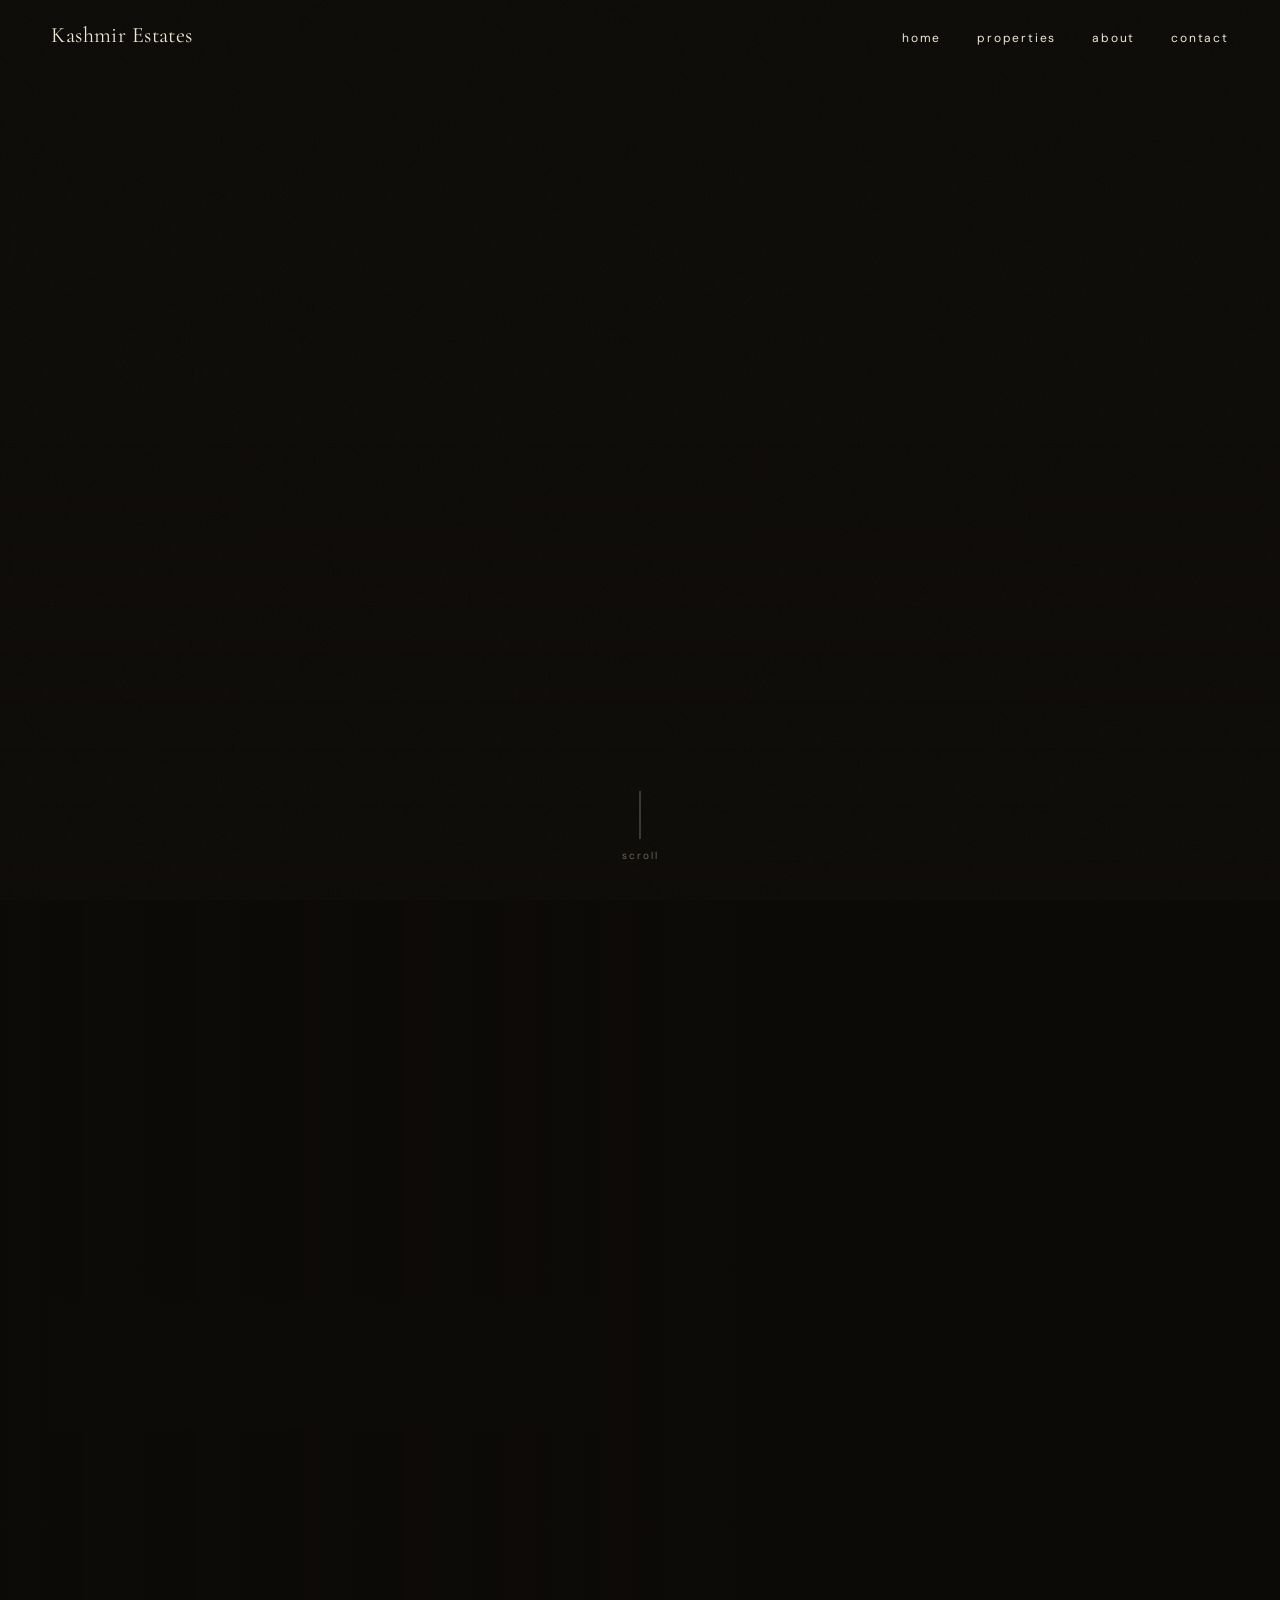
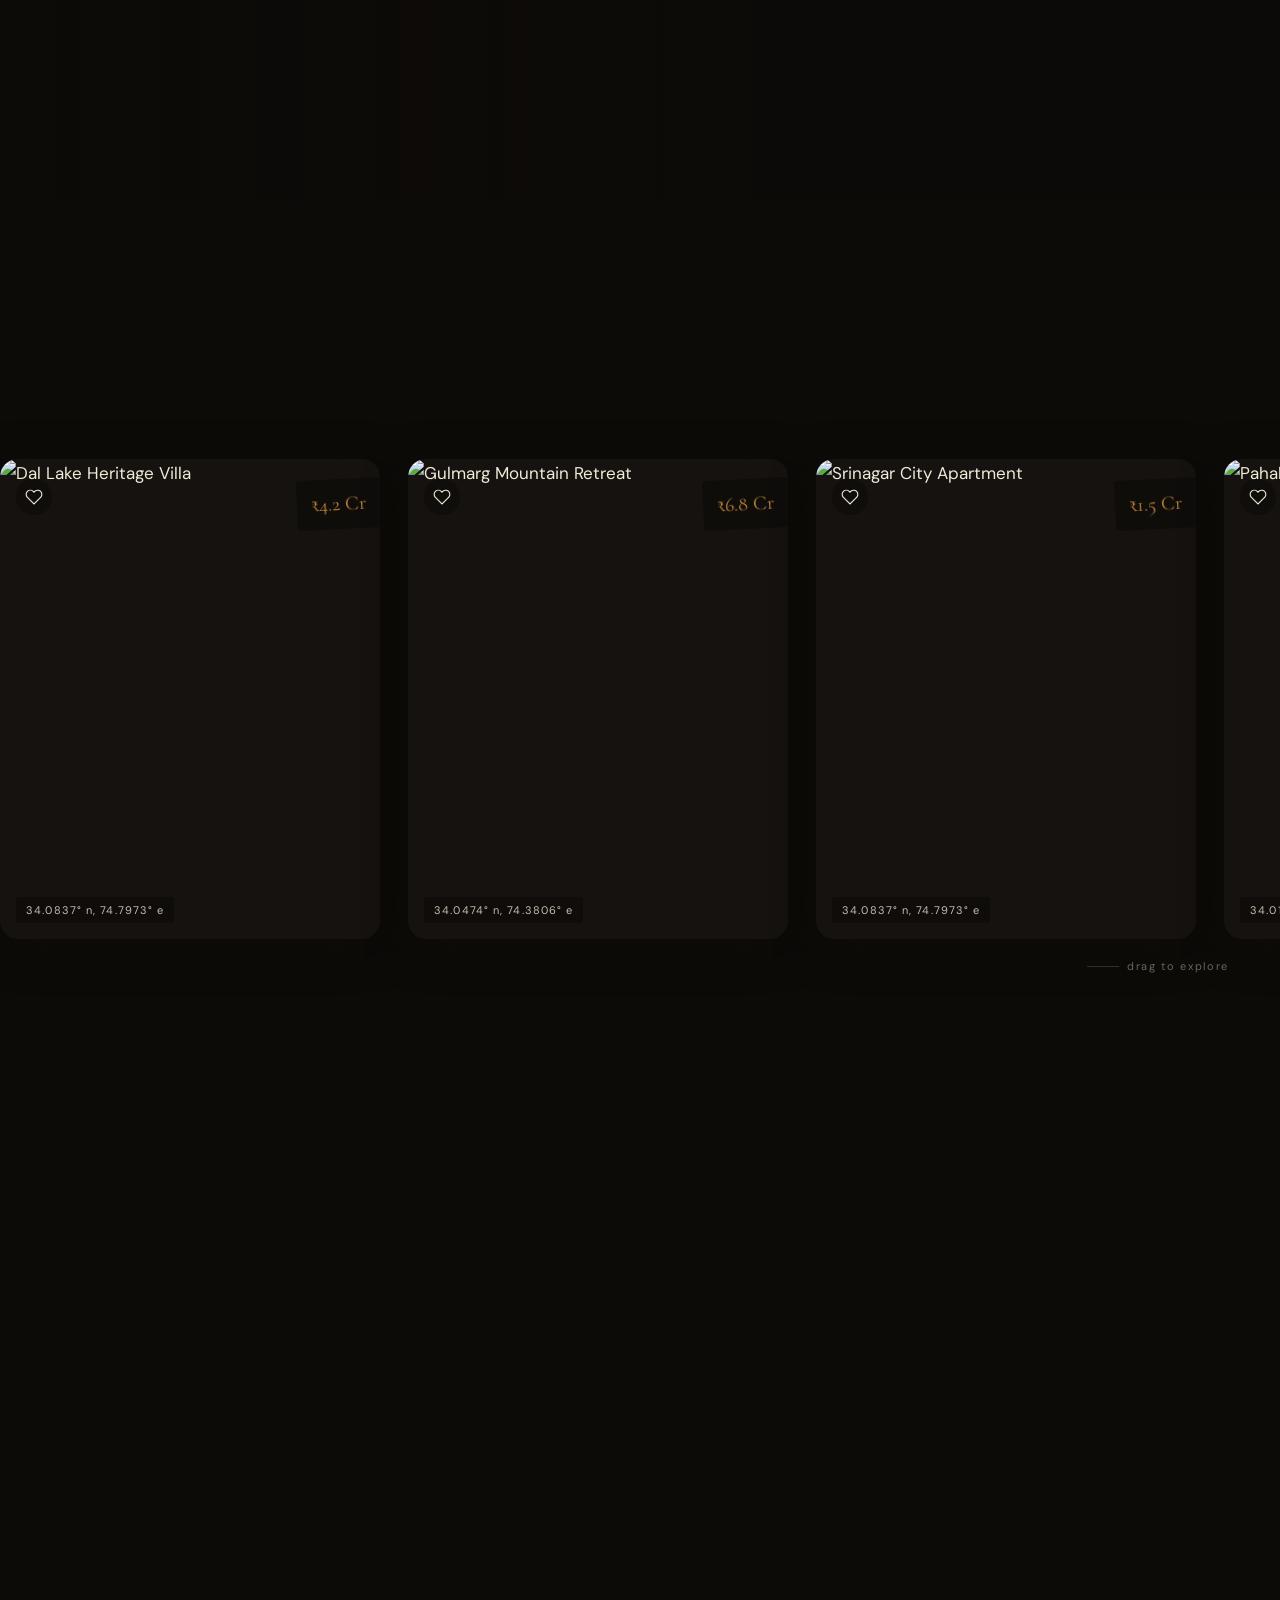
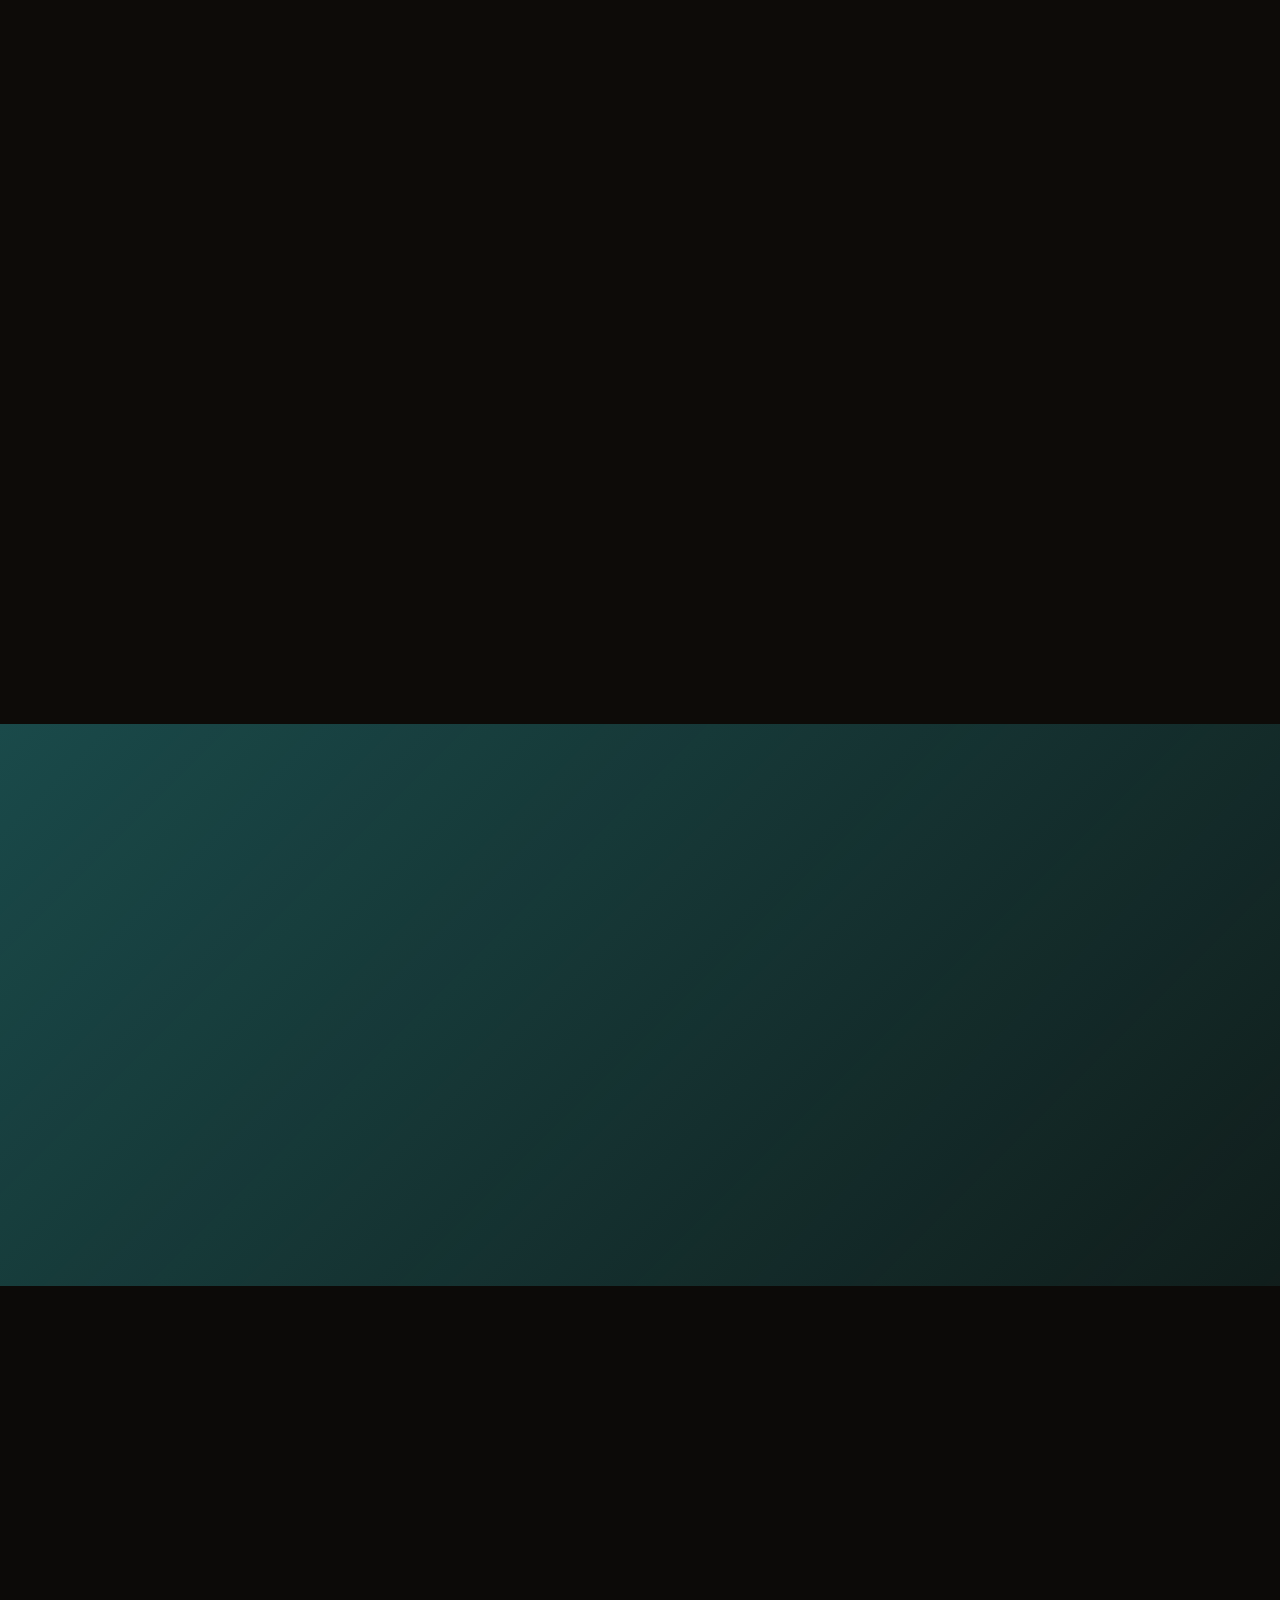
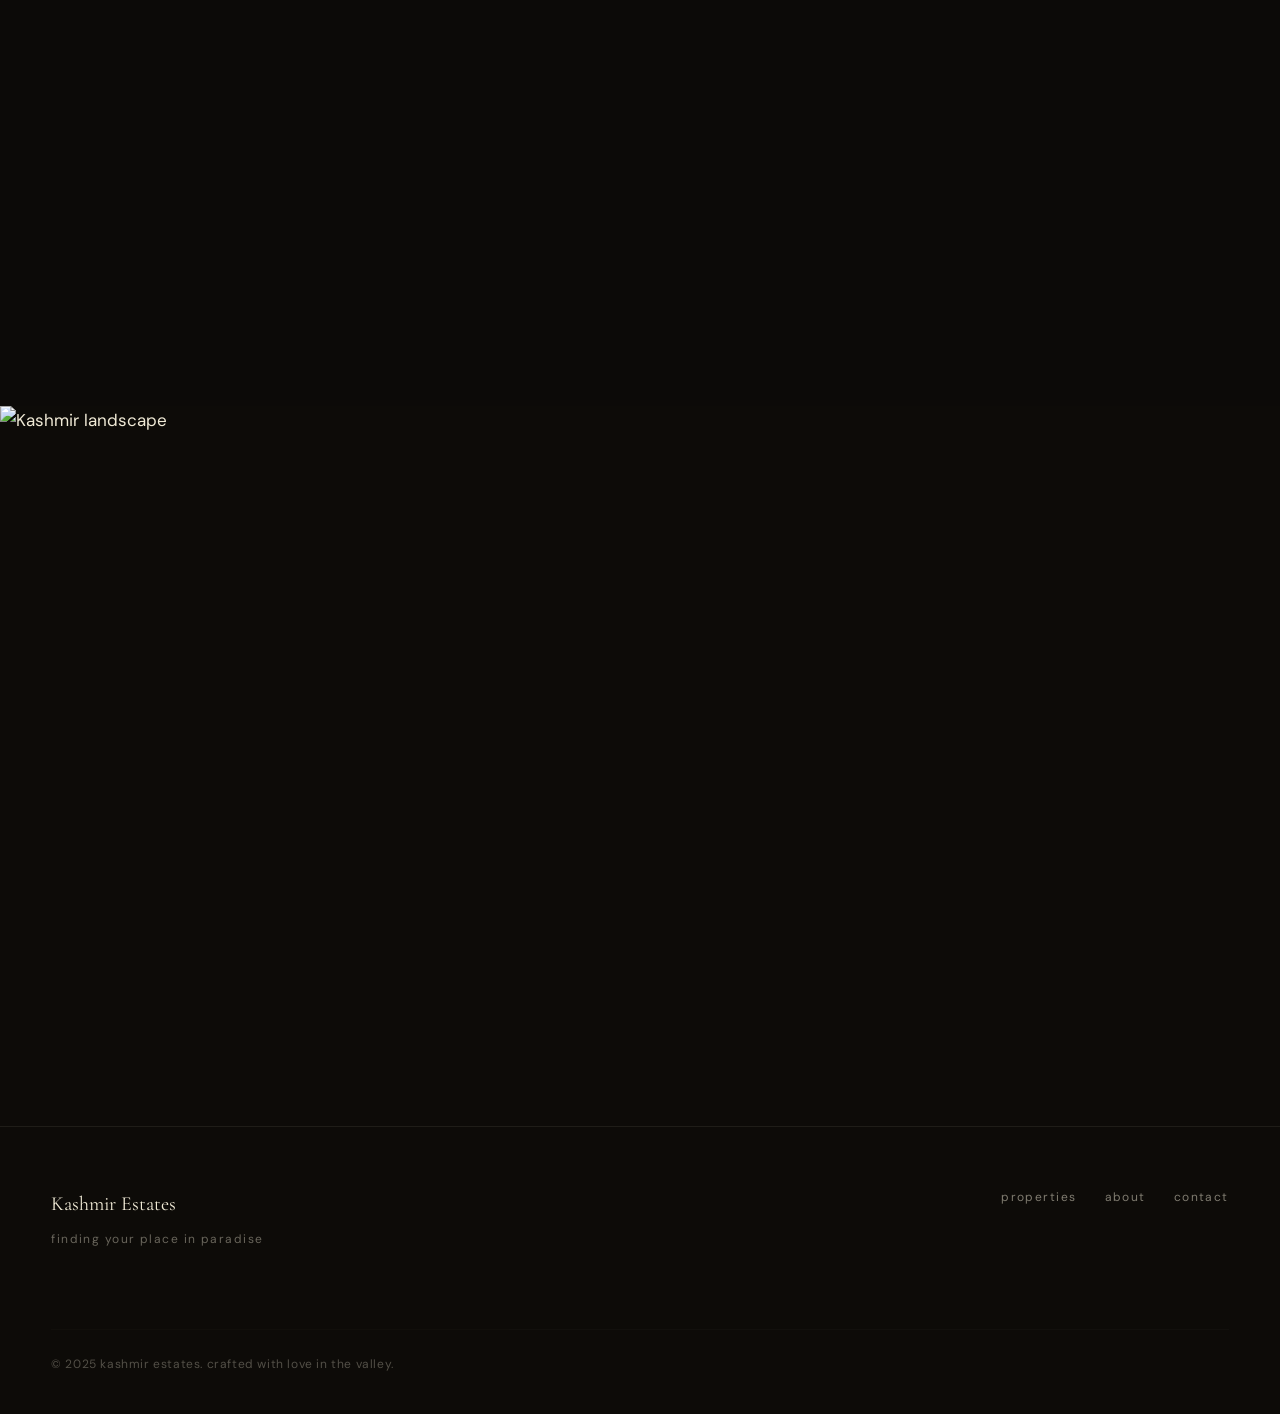
==== commit 348c12f0: "Update index.html" ====
--- a/index.html
+++ b/index.html
@@ -13,13 +13,13 @@
 </head>
 <body>
 
-  <!-- Grain -->
+  <!-- Grain overlay -->
   <svg class="grain" aria-hidden="true" xmlns="http://www.w3.org/2000/svg">
     <filter id="noise"><feTurbulence type="fractalNoise" baseFrequency="0.8" numOctaves="4" stitchTiles="stitch"/><feColorMatrix type="saturate" values="0"/></filter>
     <rect width="100%" height="100%" filter="url(#noise)"/>
   </svg>
 
-  <!-- Nav -->
+  <!-- Navigation -->
   <nav class="nav" id="nav">
     <a href="index.html" class="nav__logo">Kashmir Estates</a>
     <ul class="nav__links">
@@ -31,7 +31,7 @@
     <button class="nav__hamburger" id="hamburger" aria-label="Open menu"><span></span><span></span><span></span></button>
   </nav>
 
-  <!-- Mobile Menu -->
+  <!-- Mobile menu -->
   <div class="mobile-menu" id="mobileMenu">
     <div class="mobile-menu__bg" style="background-image:url('https://images.pexels.com/photos/1643383/pexels-photo-1643383.jpeg?auto=compress&cs=tinysrgb&w=1200')"></div>
     <button class="mobile-menu__close" id="mobileClose" aria-label="Close menu">&times;</button>
@@ -62,7 +62,7 @@
     </div>
   </section>
 
-  <!-- Scene 1: Discover -->
+  <!-- Scene 1: Discover Kashmir Living -->
   <section class="scene">
     <div class="scene__visual">
       <img class="scene__visual-img" src="https://images.pexels.com/photos/1006366/pexels-photo-1006366.jpeg?auto=compress&cs=tinysrgb&w=1920" alt="Dal Lake houseboats" loading="lazy">
@@ -81,6 +81,7 @@
       <h2 class="reveal" style="font-family:var(--font-h);font-size:clamp(36px,5vw,64px);font-weight:300;color:var(--cream);">Featured homes</h2>
     </div>
     <div class="h-scroll__track">
+      <!-- Card 1 -->
       <a href="property-detail.html" class="card">
         <div class="card__image-wrap">
           <img class="card__image" src="https://images.pexels.com/photos/2581606/pexels-photo-2581606.jpeg?auto=compress&cs=tinysrgb&w=800" alt="Dal Lake Heritage Villa" loading="lazy">
@@ -88,16 +89,13 @@
           <span class="card__location">34.0837° N, 74.7973° E</span>
           <button class="card__heart" aria-label="Save property"><svg viewBox="0 0 24 24" fill="none" stroke="var(--cream)" stroke-width="1.5"><path d="M20.84 4.61a5.5 5.5 0 0 0-7.78 0L12 5.67l-1.06-1.06a5.5 5.5 0 0 0-7.78 7.78l1.06 1.06L12 21.23l7.78-7.78 1.06-1.06a5.5 5.5 0 0 0 0-7.78z"/></svg></button>
           <div class="card__details">
-            <div class="card__details-row">
-              <span class="card__details-item">4 beds</span>
-              <span class="card__details-item">3 baths</span>
-              <span class="card__details-item">3,200 sqft</span>
-            </div>
+            <div class="card__details-row"><span class="card__details-item">4 beds</span><span class="card__details-item">3 baths</span><span class="card__details-item">3,200 sqft</span></div>
             <span class="card__details-link">Explore <span class="btn__arrow">&rarr;</span></span>
           </div>
         </div>
         <div class="card__name">Dal Lake Heritage Villa</div>
       </a>
+      <!-- Card 2 -->
       <a href="property-detail.html" class="card">
         <div class="card__image-wrap">
           <img class="card__image" src="https://images.pexels.com/photos/3601425/pexels-photo-3601425.jpeg?auto=compress&cs=tinysrgb&w=800" alt="Gulmarg Mountain Retreat" loading="lazy">
@@ -105,16 +103,13 @@
           <span class="card__location">34.0474° N, 74.3806° E</span>
           <button class="card__heart" aria-label="Save property"><svg viewBox="0 0 24 24" fill="none" stroke="var(--cream)" stroke-width="1.5"><path d="M20.84 4.61a5.5 5.5 0 0 0-7.78 0L12 5.67l-1.06-1.06a5.5 5.5 0 0 0-7.78 7.78l1.06 1.06L12 21.23l7.78-7.78 1.06-1.06a5.5 5.5 0 0 0 0-7.78z"/></svg></button>
           <div class="card__details">
-            <div class="card__details-row">
-              <span class="card__details-item">5 beds</span>
-              <span class="card__details-item">4 baths</span>
-              <span class="card__details-item">4,500 sqft</span>
-            </div>
+            <div class="card__details-row"><span class="card__details-item">5 beds</span><span class="card__details-item">4 baths</span><span class="card__details-item">4,500 sqft</span></div>
             <span class="card__details-link">Explore <span class="btn__arrow">&rarr;</span></span>
           </div>
         </div>
         <div class="card__name">Gulmarg Mountain Retreat</div>
       </a>
+      <!-- Card 3 -->
       <a href="property-detail.html" class="card">
         <div class="card__image-wrap">
           <img class="card__image" src="https://images.pexels.com/photos/3721556/pexels-photo-3721556.jpeg?auto=compress&cs=tinysrgb&w=800" alt="Srinagar City Apartment" loading="lazy">
@@ -122,16 +117,13 @@
           <span class="card__location">34.0837° N, 74.7973° E</span>
           <button class="card__heart" aria-label="Save property"><svg viewBox="0 0 24 24" fill="none" stroke="var(--cream)" stroke-width="1.5"><path d="M20.84 4.61a5.5 5.5 0 0 0-7.78 0L12 5.67l-1.06-1.06a5.5 5.5 0 0 0-7.78 7.78l1.06 1.06L12 21.23l7.78-7.78 1.06-1.06a5.5 5.5 0 0 0 0-7.78z"/></svg></button>
           <div class="card__details">
-            <div class="card__details-row">
-              <span class="card__details-item">3 beds</span>
-              <span class="card__details-item">2 baths</span>
-              <span class="card__details-item">1,800 sqft</span>
-            </div>
+            <div class="card__details-row"><span class="card__details-item">3 beds</span><span class="card__details-item">2 baths</span><span class="card__details-item">1,800 sqft</span></div>
             <span class="card__details-link">Explore <span class="btn__arrow">&rarr;</span></span>
           </div>
         </div>
         <div class="card__name">Srinagar City Apartment</div>
       </a>
+      <!-- Card 4 -->
       <a href="property-detail.html" class="card">
         <div class="card__image-wrap">
           <img class="card__image" src="https://images.pexels.com/photos/346529/pexels-photo-346529.jpeg?auto=compress&cs=tinysrgb&w=800" alt="Pahalgam Valley Villa" loading="lazy">
@@ -139,16 +131,13 @@
           <span class="card__location">34.0161° N, 75.3150° E</span>
           <button class="card__heart" aria-label="Save property"><svg viewBox="0 0 24 24" fill="none" stroke="var(--cream)" stroke-width="1.5"><path d="M20.84 4.61a5.5 5.5 0 0 0-7.78 0L12 5.67l-1.06-1.06a5.5 5.5 0 0 0-7.78 7.78l1.06 1.06L12 21.23l7.78-7.78 1.06-1.06a5.5 5.5 0 0 0 0-7.78z"/></svg></button>
           <div class="card__details">
-            <div class="card__details-row">
-              <span class="card__details-item">4 beds</span>
-              <span class="card__details-item">3 baths</span>
-              <span class="card__details-item">3,800 sqft</span>
-            </div>
+            <div class="card__details-row"><span class="card__details-item">4 beds</span><span class="card__details-item">3 baths</span><span class="card__details-item">3,800 sqft</span></div>
             <span class="card__details-link">Explore <span class="btn__arrow">&rarr;</span></span>
           </div>
         </div>
         <div class="card__name">Pahalgam Valley Villa</div>
       </a>
+      <!-- Card 5 -->
       <a href="property-detail.html" class="card">
         <div class="card__image-wrap">
           <img class="card__image" src="https://images.pexels.com/photos/259962/pexels-photo-259962.jpeg?auto=compress&cs=tinysrgb&w=800" alt="Nigeen Lake Cottage" loading="lazy">
@@ -156,11 +145,7 @@
           <span class="card__location">34.1120° N, 74.8350° E</span>
           <button class="card__heart" aria-label="Save property"><svg viewBox="0 0 24 24" fill="none" stroke="var(--cream)" stroke-width="1.5"><path d="M20.84 4.61a5.5 5.5 0 0 0-7.78 0L12 5.67l-1.06-1.06a5.5 5.5 0 0 0-7.78 7.78l1.06 1.06L12 21.23l7.78-7.78 1.06-1.06a5.5 5.5 0 0 0 0-7.78z"/></svg></button>
           <div class="card__details">
-            <div class="card__details-row">
-              <span class="card__details-item">3 beds</span>
-              <span class="card__details-item">2 baths</span>
-              <span class="card__details-item">2,400 sqft</span>
-            </div>
+            <div class="card__details-row"><span class="card__details-item">3 beds</span><span class="card__details-item">2 baths</span><span class="card__details-item">2,400 sqft</span></div>
             <span class="card__details-link">Explore <span class="btn__arrow">&rarr;</span></span>
           </div>
         </div>
@@ -207,9 +192,7 @@
         <div class="stat__label">Client satisfaction</div>
       </div>
     </div>
-    <blockquote class="pull-quote reveal" data-delay="2">
-      "We don't sell properties. We find you your place in Kashmir."
-    </blockquote>
+    <blockquote class="pull-quote reveal" data-delay="2">"We don't sell properties. We find you your place in Kashmir."</blockquote>
   </section>
 
   <!-- Scene 5: Editorial Moment -->
@@ -252,6 +235,11 @@
     </div>
   </footer>
 
-  <!-- WhatsApp -->
+  <!-- WhatsApp floating button -->
   <a href="https://wa.me/919876543210?text=Hi%2C%20I%27m%20interested%20in%20Kashmir%20Estates" class="whatsapp-btn" aria-label="Chat on WhatsApp" target="_blank" rel="noopener">
-    <svg viewBox="0 0 24 24"><path d="M17.472 14.382c-.297-.149-1.758-.867-2.03-.967-.273-.099-.471-.148-.67.15-.197.297-.767.966-.94 1.164-.173.199-.347.223-.644.075-.297-.15-1.255-.463-2.39-1.475-.883-.788-1.48-1.761-1.653-2.059-.173-.297-.018-.458.13-.606.134-.133.298-.347.446-.52.149-.174.198-.298.298-.497.099-.198.05-.371-.025-.52-.075-.149-.669-1.612-.916-2.207-.242-.579-.487-.5-.669-.51-.173-.008-.371-.01-.57-.01-.198 0-.52.074-.792.372-.272.297-1.04 1.016-1.04 2.479 0 1.462 1.065 2.875 1.213 3.074.149.198 2.096 3.2 5.077 4.487.709.306 1.262.489 1.694.625.712.227 1.36.195 1.871.118.571-.085 1.758-.719 2.006-1.413.248-.694.248-1.289.173-1.413-.074-.124-.272-.198-.57-.347m-5.421 7.403h-.004a9.87 9.87 0 01-5.031-1.378l-.361-.214-3.741.982.998-3.648-.235-.374a9.86 9.86 0 01-1.51-5.26c.001-5.45 4.436-9.884 9.888-9.884 2.64 0 5.122
+    <svg viewBox="0 0 24 24"><path d="M17.472 14.382c-.297-.149-1.758-.867-2.03-.967-.273-.099-.471-.148-.67.15-.197.297-.767.966-.94 1.164-.173.199-.347.223-.644.075-.297-.15-1.255-.463-2.39-1.475-.883-.788-1.48-1.761-1.653-2.059-.173-.297-.018-.458.13-.606.134-.133.298-.347.446-.52.149-.174.198-.298.298-.497.099-.198.05-.371-.025-.52-.075-.149-.669-1.612-.916-2.207-.242-.579-.487-.5-.669-.51-.173-.008-.371-.01-.57-.01-.198 0-.52.074-.792.372-.272.297-1.04 1.016-1.04 2.479 0 1.462 1.065 2.875 1.213 3.074.149.198 2.096 3.2 5.077 4.487.709.306 1.262.489 1.694.625.712.227 1.36.195 1.871.118.571-.085 1.758-.719 2.006-1.413.248-.694.248-1.289.173-1.413-.074-.124-.272-.198-.57-.347m-5.421 7.403h-.004a9.87 9.87 0 01-5.031-1.378l-.361-.214-3.741.982.998-3.648-.235-.374a9.86 9.86 0 01-1.51-5.26c.001-5.45 4.436-9.884 9.888-9.884 2.64 0 5.122 1.03 6.988 2.898a9.825 9.825 0 012.893 6.994c-.003 5.45-4.437 9.884-9.885 9.884m8.413-18.297A11.815 11.815 0 0012.05 0C5.495 0 .16 5.335.157 11.892c0 2.096.547 4.142 1.588 5.945L.057 24l6.305-1.654a11.882 11.882 0 005.683 1.448h.005c6.554 0 11.89-5.335 11.893-11.893a11.821 11.821 0 00-3.48-8.413z"/></svg>
+  </a>
+
+  <script src="main.js"></script>
+</body>
+</html>
--- a/style.css
+++ b/style.css
@@ -1,15 +1,17 @@
 /* ========================================
-   CUSTOM PROPERTIES
+   KASHMIR ESTATES — COMPLETE STYLESHEET
    ======================================== */
+
+/* --- Custom Properties --- */
 :root {
   --bg: #0D0B08;
+  --bg-soft: #151210;
   --saffron: #C8873A;
   --rose: #B5735A;
   --slate: #2C3E35;
   --teal: #1A4A4A;
   --cream: #F0EAD6;
   --gold: #D4A853;
-  --bg-soft: #151210;
   --radius: 18px;
   --radius-sm: 10px;
   --shadow: 0 8px 40px rgba(13,11,8,0.5);
@@ -21,11 +23,9 @@
   --nav-h: 72px;
 }
 
-/* ========================================
-   RESET & BASE
-   ======================================== */
-*, *::before, *::after { margin:0; padding:0; box-sizing:border-box; }
-html { scroll-behavior: smooth; -webkit-font-smoothing: antialiased; }
+/* --- Reset --- */
+*, *::before, *::after { margin: 0; padding: 0; box-sizing: border-box; }
+html { scroll-behavior: smooth; -webkit-font-smoothing: antialiased; -moz-osx-font-smoothing: grayscale; }
 body {
   background: var(--bg);
   color: var(--cream);
@@ -35,884 +35,1052 @@
   overflow-x: hidden;
   cursor: none;
 }
-@media (hover:none) and (pointer:coarse) { body { cursor: auto; } }
-img { display:block; max-width:100%; height:auto; }
+@media (hover: none) and (pointer: coarse) { body { cursor: auto; } }
+img { display: block; max-width: 100%; height: auto; }
 a { color: inherit; text-decoration: none; cursor: none; }
-button { background:none; border:none; color:inherit; font-family:inherit; cursor:none; }
+button { background: none; border: none; color: inherit; font-family: inherit; cursor: none; }
 ul, ol { list-style: none; }
 ::selection { background: var(--saffron); color: var(--bg); }
-
-/* ========================================
-   GRAIN OVERLAY
-   ======================================== */
+input, textarea { font-family: inherit; }
+
+/* --- Grain Overlay --- */
 .grain {
-  position: fixed; inset:0; width:100%; height:100%;
-  pointer-events: none; z-index: 10000; opacity: 0.035;
-  will-change: opacity;
-}
-
-/* ========================================
-   CUSTOM CURSOR
-   ======================================== */
-.cursor { position:fixed; top:0; left:0; z-index:99999; pointer-events:none; display:none; }
-@media (hover:hover) and (pointer:fine) { .cursor { display:block; } }
+  position: fixed;
+  inset: 0;
+  width: 100%;
+  height: 100%;
+  pointer-events: none;
+  z-index: 10000;
+  opacity: 0.035;
+}
+
+/* --- Custom Cursor --- */
+.cursor {
+  position: fixed;
+  top: 0;
+  left: 0;
+  z-index: 99999;
+  pointer-events: none;
+  display: none;
+}
+@media (hover: hover) and (pointer: fine) {
+  .cursor { display: block; }
+}
 .cursor__dot {
-  position:absolute; width:8px; height:8px; background:var(--gold);
-  border-radius:50%; transform:translate(-50%,-50%);
-  transition: opacity 0.15s var(--ease), transform 0.15s var(--ease);
+  position: absolute;
+  width: 8px;
+  height: 8px;
+  background: var(--gold);
+  border-radius: 50%;
+  transform: translate(-50%, -50%);
+  transition: opacity 0.15s var(--ease);
 }
 .cursor__ring {
-  position:absolute; width:40px; height:40px;
-  border:1.5px solid var(--gold); border-radius:50%;
-  transform:translate(-50%,-50%); opacity:0;
+  position: absolute;
+  width: 40px;
+  height: 40px;
+  border: 1.5px solid var(--gold);
+  border-radius: 50%;
+  transform: translate(-50%, -50%);
+  opacity: 0;
   transition: opacity 0.15s var(--ease), width 0.2s var(--ease-out), height 0.2s var(--ease-out);
 }
-.cursor--hover .cursor__dot { opacity:0; }
-.cursor--hover .cursor__ring { opacity:1; }
+.cursor--hover .cursor__dot { opacity: 0; }
+.cursor--hover .cursor__ring { opacity: 1; }
 .cursor__label {
-  position:absolute; font-family:var(--font-b); font-size:11px;
-  color:var(--gold); letter-spacing:0.08em; text-transform:lowercase;
-  opacity:0; transition:opacity 0.15s var(--ease); white-space:nowrap;
+  position: absolute;
+  font-family: var(--font-b);
+  font-size: 11px;
+  color: var(--gold);
+  letter-spacing: 0.08em;
+  text-transform: lowercase;
+  opacity: 0;
+  transition: opacity 0.15s var(--ease);
+  white-space: nowrap;
+  pointer-events: none;
 }
 .cursor--explore .cursor__label,
-.cursor--drag .cursor__label { opacity:1; }
+.cursor--drag .cursor__label { opacity: 1; }
 .cursor--explore .cursor__ring,
-.cursor--drag .cursor__ring { opacity:1; width:100px; height:100px; }
-
-/* ========================================
-   NAVIGATION
-   ======================================== */
+.cursor--drag .cursor__ring { opacity: 1; width: 100px; height: 100px; }
+
+/* --- Navigation --- */
 .nav {
-  position:fixed; top:0; left:0; width:100%; z-index:9000;
-  display:flex; align-items:center; justify-content:space-between;
-  padding: 0 clamp(24px,4vw,60px);
-  height:var(--nav-h);
+  position: fixed;
+  top: 0;
+  left: 0;
+  width: 100%;
+  z-index: 9000;
+  display: flex;
+  align-items: center;
+  justify-content: space-between;
+  padding: 0 clamp(24px, 4vw, 60px);
+  height: var(--nav-h);
   transition: background 0.4s var(--ease), backdrop-filter 0.4s var(--ease);
 }
 .nav--scrolled {
   background: rgba(13,11,8,0.85);
-  backdrop-filter: blur(20px); -webkit-backdrop-filter: blur(20px);
+  backdrop-filter: blur(20px);
+  -webkit-backdrop-filter: blur(20px);
 }
 .nav__logo {
-  font-family:var(--font-h); font-size:22px; font-weight:400;
-  color:var(--cream); letter-spacing:0.02em;
-}
-.nav__links { display:flex; gap:36px; }
+  font-family: var(--font-h);
+  font-size: 22px;
+  font-weight: 400;
+  color: var(--cream);
+  letter-spacing: 0.02em;
+}
+.nav__links { display: flex; gap: 36px; }
 .nav__link {
-  font-size:12px; letter-spacing:0.15em; text-transform:lowercase;
-  color:var(--cream); position:relative; padding-bottom:4px;
+  font-size: 12px;
+  letter-spacing: 0.15em;
+  text-transform: lowercase;
+  color: var(--cream);
+  position: relative;
+  padding-bottom: 4px;
   transition: color 0.3s var(--ease);
 }
 .nav__link::after {
-  content:''; position:absolute; bottom:0; left:0; width:0; height:2px;
-  background:var(--saffron); transition:width 0.3s var(--ease-out);
-}
-.nav__link:hover, .nav__link--active { color:var(--saffron); }
-.nav__link--active::after, .nav__link:hover::after { width:100%; }
+  content: '';
+  position: absolute;
+  bottom: 0;
+  left: 0;
+  width: 0;
+  height: 2px;
+  background: var(--saffron);
+  transition: width 0.3s var(--ease-out);
+}
+.nav__link:hover,
+.nav__link--active { color: var(--saffron); }
+.nav__link--active::after,
+.nav__link:hover::after { width: 100%; }
 .nav__hamburger {
-  display:none; flex-direction:column; gap:6px; padding:8px;
+  display: none;
+  flex-direction: column;
+  gap: 6px;
+  padding: 8px;
 }
 .nav__hamburger span {
-  display:block; width:24px; height:1.5px; background:var(--cream);
+  display: block;
+  width: 24px;
+  height: 1.5px;
+  background: var(--cream);
   transition: transform 0.3s var(--ease), opacity 0.3s var(--ease);
 }
 
-/* ========================================
-   MOBILE MENU
-   ======================================== */
+/* --- Mobile Menu --- */
 .mobile-menu {
-  position:fixed; inset:0; z-index:9500; background:rgba(13,11,8,0.97);
-  display:flex; align-items:center; justify-content:center;
-  opacity:0; pointer-events:none;
+  position: fixed;
+  inset: 0;
+  z-index: 9500;
+  background: rgba(13,11,8,0.97);
+  display: flex;
+  align-items: center;
+  justify-content: center;
+  opacity: 0;
+  pointer-events: none;
   transition: opacity 0.4s var(--ease);
 }
-.mobile-menu--open { opacity:1; pointer-events:all; }
+.mobile-menu--open { opacity: 1; pointer-events: all; }
 .mobile-menu__bg {
-  position:absolute; inset:0; background-size:cover; background-position:center;
-  opacity:0.12; filter:blur(2px);
+  position: absolute;
+  inset: 0;
+  background-size: cover;
+  background-position: center;
+  opacity: 0.12;
+  filter: blur(2px);
 }
 .mobile-menu__links {
-  position:relative; z-index:1; display:flex; flex-direction:column;
-  align-items:center; gap:28px;
+  position: relative;
+  z-index: 1;
+  display: flex;
+  flex-direction: column;
+  align-items: center;
+  gap: 28px;
 }
 .mobile-menu__links a {
-  font-family:var(--font-h); font-size:42px; font-weight:300;
-  color:var(--cream); opacity:0; transform:translateY(30px);
+  font-family: var(--font-h);
+  font-size: 42px;
+  font-weight: 300;
+  color: var(--cream);
+  opacity: 0;
+  transform: translateY(30px);
   transition: opacity 0.5s var(--ease), transform 0.5s var(--ease-out), color 0.3s var(--ease);
 }
-.mobile-menu--open .mobile-menu__links a {
-  opacity:1; transform:translateY(0);
-}
-.mobile-menu--open .mobile-menu__links a:nth-child(1) { transition-delay:0.1s; }
-.mobile-menu--open .mobile-menu__links a:nth-child(2) { transition-delay:0.2s; }
-.mobile-menu--open .mobile-menu__links a:nth-child(3) { transition-delay:0.3s; }
-.mobile-menu--open .mobile-menu__links a:nth-child(4) { transition-delay:0.4s; }
-.mobile-menu__links a:hover { color:var(--saffron); }
+.mobile-menu--open .mobile-menu__links a { opacity: 1; transform: translateY(0); }
+.mobile-menu--open .mobile-menu__links a:nth-child(1) { transition-delay: 0.1s; }
+.mobile-menu--open .mobile-menu__links a:nth-child(2) { transition-delay: 0.2s; }
+.mobile-menu--open .mobile-menu__links a:nth-child(3) { transition-delay: 0.3s; }
+.mobile-menu--open .mobile-menu__links a:nth-child(4) { transition-delay: 0.4s; }
+.mobile-menu__links a:hover { color: var(--saffron); }
 .mobile-menu__close {
-  position:absolute; top:24px; right:24px; z-index:2;
-  font-family:var(--font-h); font-size:36px; color:var(--cream);
-  width:48px; height:48px; display:flex; align-items:center; justify-content:center;
+  position: absolute;
+  top: 24px;
+  right: 24px;
+  z-index: 2;
+  font-family: var(--font-h);
+  font-size: 36px;
+  color: var(--cream);
+  width: 48px;
+  height: 48px;
+  display: flex;
+  align-items: center;
+  justify-content: center;
   transition: color 0.3s var(--ease), transform 0.3s var(--ease);
 }
-.mobile-menu__close:hover { color:var(--saffron); transform:rotate(90deg); }
-
-/* ========================================
-   HERO
-   ======================================== */
+.mobile-menu__close:hover { color: var(--saffron); transform: rotate(90deg); }
+
+/* --- Hero --- */
 .hero {
-  position:relative; width:100%; height:100vh; min-height:600px;
-  display:flex; align-items:flex-end; overflow:hidden;
-  padding: 0 clamp(24px,4vw,60px) clamp(40px,6vh,100px);
+  position: relative;
+  width: 100%;
+  height: 100vh;
+  min-height: 600px;
+  display: flex;
+  align-items: flex-end;
+  overflow: hidden;
+  padding: 0 clamp(24px, 4vw, 60px) clamp(40px, 6vh, 100px);
 }
 .hero__bg {
-  position:absolute; inset:-15%; width:130%; height:130%;
-  will-change:transform;
+  position: absolute;
+  inset: -15%;
+  width: 130%;
+  height: 130%;
+  will-change: transform;
 }
 .hero__bg-img {
-  width:100%; height:100%; object-fit:cover;
+  width: 100%;
+  height: 100%;
+  object-fit: cover;
   animation: ken-burns 20s var(--ease-out) forwards;
 }
-@keyframes ken-burns { from{transform:scale(1)} to{transform:scale(1.12)} }
+@keyframes ken-burns { from { transform: scale(1); } to { transform: scale(1.12); } }
 .hero__overlay {
-  position:absolute; inset:0;
+  position: absolute;
+  inset: 0;
   background: linear-gradient(to top, rgba(13,11,8,0.8) 0%, rgba(13,11,8,0.2) 40%, rgba(13,11,8,0.1) 100%);
 }
-.hero__content { position:relative; z-index:2; max-width:900px; }
+.hero__content { position: relative; z-index: 2; max-width: 900px; }
 .hero__title {
-  font-family:var(--font-h); font-weight:300; line-height:1.05;
-  color:var(--cream); margin-bottom:24px;
-}
-.hero__line { display:block; }
-.hero__line--accent { font-size:clamp(56px,8vw,120px); margin-top:-4px; }
+  font-family: var(--font-h);
+  font-weight: 300;
+  line-height: 1.05;
+  color: var(--cream);
+  margin-bottom: 24px;
+  font-size: clamp(56px, 8vw, 110px);
+}
+.hero__line { display: block; }
+.hero__line--accent { font-size: clamp(64px, 9vw, 120px); margin-top: -4px; }
 .hero__word {
-  display:inline-block; opacity:0; transform:translateY(40px);
+  display: inline-block;
+  opacity: 0;
+  transform: translateY(40px);
   transition: opacity 0.7s var(--ease-out), transform 0.7s var(--ease-out);
 }
-.hero__word--visible { opacity:1; transform:translateY(0); }
-.hero__word--saffron { color:var(--saffron); }
+.hero__word--visible { opacity: 1; transform: translateY(0); }
+.hero__word--saffron { color: var(--saffron); }
 .hero__subtitle {
-  font-size:18px; color:var(--cream); opacity:0;
-  transform:translateY(20px);
+  font-size: 18px;
+  color: var(--cream);
+  opacity: 0;
+  transform: translateY(20px);
   transition: opacity 0.8s var(--ease) 0.8s, transform 0.8s var(--ease) 0.8s;
-  max-width:440px;
-}
-.hero__subtitle--visible { opacity:0.85; transform:translateY(0); }
+  max-width: 440px;
+}
+.hero__subtitle--visible { opacity: 0.85; transform: translateY(0); }
 .hero__scroll {
-  position:absolute; bottom:clamp(24px,4vh,60px); left:50%;
-  transform:translateX(-50%); z-index:2;
-  display:flex; flex-direction:column; align-items:center; gap:8px;
+  position: absolute;
+  bottom: clamp(24px, 4vh, 60px);
+  left: 50%;
+  transform: translateX(-50%);
+  z-index: 2;
+  display: flex;
+  flex-direction: column;
+  align-items: center;
+  gap: 8px;
 }
 .hero__scroll-line {
-  width:1px; height:48px; background:var(--cream); opacity:0.4;
-  position:relative; overflow:hidden;
+  width: 1px;
+  height: 48px;
+  background: var(--cream);
+  opacity: 0.4;
+  position: relative;
+  overflow: hidden;
 }
 .hero__scroll-line::after {
-  content:''; position:absolute; top:-100%; left:0; width:100%; height:50%;
-  background:var(--saffron);
+  content: '';
+  position: absolute;
+  top: -100%;
+  left: 0;
+  width: 100%;
+  height: 50%;
+  background: var(--saffron);
   animation: scroll-line 2s var(--ease-in-out) infinite;
 }
-@keyframes scroll-line { 0%{top:-50%} 100%{top:150%} }
+@keyframes scroll-line { 0% { top: -50%; } 100% { top: 150%; } }
 .hero__scroll-label {
-  font-size:10px; letter-spacing:0.2em; text-transform:lowercase;
-  color:var(--cream); opacity:0.4;
-}
-
-/* ========================================
-   SCENES (shared)
-   ======================================== */
+  font-size: 10px;
+  letter-spacing: 0.2em;
+  text-transform: lowercase;
+  color: var(--cream);
+  opacity: 0.4;
+}
+
+/* --- Scene (shared immersive section) --- */
 .scene {
-  position:relative; min-height:100vh; display:flex; align-items:center;
-  overflow:hidden;
-}
-.scene--pad { padding:clamp(80px,12vh,160px) clamp(24px,4vw,60px); }
+  position: relative;
+  min-height: 100vh;
+  display: flex;
+  align-items: center;
+  overflow: hidden;
+}
 .scene__visual {
-  position:absolute; inset:0; overflow:hidden;
+  position: absolute;
+  inset: 0;
+  overflow: hidden;
 }
 .scene__visual-img {
-  width:100%; height:100%; object-fit:cover;
-  transform:scale(1.05);
+  width: 100%;
+  height: 100%;
+  object-fit: cover;
+  transform: scale(1.05);
   transition: transform 1.2s var(--ease-out);
 }
-.scene__visual-img--revealed { transform:scale(1); }
+.scene__visual-img--revealed { transform: scale(1); }
 .scene__visual-overlay {
-  position:absolute; inset:0;
+  position: absolute;
+  inset: 0;
   background: linear-gradient(to right, rgba(13,11,8,0.7) 0%, rgba(13,11,8,0.1) 60%);
 }
-.scene__text {
-  position:relative; z-index:2; max-width:600px;
-}
-.scene__text--center { text-align:center; margin:0 auto; }
-
-/* ========================================
-   PROPERTY CARDS
-   ======================================== */
+.scene__text { position: relative; z-index: 2; max-width: 600px; }
+
+/* --- Property Cards --- */
 .card {
-  position:relative; border-radius:var(--radius); overflow:hidden;
-  box-shadow:var(--shadow); background:var(--bg-soft);
+  position: relative;
+  border-radius: var(--radius);
+  overflow: hidden;
+  box-shadow: var(--shadow);
+  background: var(--bg-soft);
   transition: transform 0.3s var(--ease-out), box-shadow 0.3s var(--ease-out);
 }
-.card:hover { transform:translateY(-4px); box-shadow:var(--shadow-lg); }
-.card__image-wrap { overflow:hidden; position:relative; }
+.card:hover { transform: translateY(-4px); box-shadow: var(--shadow-lg); }
+.card__image-wrap { overflow: hidden; position: relative; height: 100%; }
 .card__image {
-  width:100%; height:100%; object-fit:cover;
+  width: 100%;
+  height: 100%;
+  object-fit: cover;
   transition: transform 0.4s var(--ease-out);
 }
-.card:hover .card__image { transform:scale(1.05); }
+.card:hover .card__image { transform: scale(1.05); }
 .card__price {
-  position:absolute; top:20px; right:-4px; z-index:3;
-  font-family:var(--font-h); font-size:20px; font-weight:400;
-  color:var(--saffron); background:rgba(13,11,8,0.75);
-  backdrop-filter:blur(8px); -webkit-backdrop-filter:blur(8px);
-  padding:8px 18px 8px 14px; border-radius:4px;
-  transform:rotate(-3deg);
+  position: absolute;
+  top: 20px;
+  right: -4px;
+  z-index: 3;
+  font-family: var(--font-h);
+  font-size: 20px;
+  font-weight: 400;
+  color: var(--saffron);
+  background: rgba(13,11,8,0.75);
+  backdrop-filter: blur(8px);
+  -webkit-backdrop-filter: blur(8px);
+  padding: 8px 18px 8px 14px;
+  border-radius: 4px;
+  transform: rotate(-3deg);
 }
 .card__location {
-  position:absolute; bottom:16px; left:16px; z-index:3;
-  font-size:11px; letter-spacing:0.1em; text-transform:lowercase;
-  color:var(--cream); opacity:0.8;
-  background:rgba(13,11,8,0.6); padding:4px 10px; border-radius:4px;
-  backdrop-filter:blur(4px);
+  position: absolute;
+  bottom: 16px;
+  left: 16px;
+  z-index: 3;
+  font-size: 11px;
+  letter-spacing: 0.1em;
+  text-transform: lowercase;
+  color: var(--cream);
+  opacity: 0.8;
+  background: rgba(13,11,8,0.6);
+  padding: 4px 10px;
+  border-radius: 4px;
+  backdrop-filter: blur(4px);
 }
 .card__heart {
-  position:absolute; top:20px; left:16px; z-index:3;
-  width:36px; height:36px; display:flex; align-items:center; justify-content:center;
-  background:rgba(13,11,8,0.5); border-radius:50%;
-  backdrop-filter:blur(4px); transition: background 0.3s var(--ease);
-}
-.card__heart svg { width:18px; height:18px; transition: fill 0.3s var(--ease), stroke 0.3s var(--ease); }
-.card__heart--saved svg { fill:var(--saffron); stroke:var(--saffron); }
+  position: absolute;
+  top: 20px;
+  left: 16px;
+  z-index: 3;
+  width: 36px;
+  height: 36px;
+  display: flex;
+  align-items: center;
+  justify-content: center;
+  background: rgba(13,11,8,0.5);
+  border-radius: 50%;
+  backdrop-filter: blur(4px);
+  transition: background 0.3s var(--ease);
+}
+.card__heart svg {
+  width: 18px;
+  height: 18px;
+  transition: fill 0.3s var(--ease), stroke 0.3s var(--ease);
+}
+.card__heart--saved svg { fill: var(--saffron); stroke: var(--saffron); }
 .card__details {
-  position:absolute; bottom:0; left:0; right:0; z-index:3;
-  padding:20px; background:linear-gradient(to top, rgba(13,11,8,0.9) 60%, transparent);
-  transform:translateY(100%);
+  position: absolute;
+  bottom: 0;
+  left: 0;
+  right: 0;
+  z-index: 3;
+  padding: 20px;
+  background: linear-gradient(to top, rgba(13,11,8,0.9) 60%, transparent);
+  transform: translateY(100%);
   transition: transform 0.4s var(--ease-out);
 }
-.card:hover .card__details { transform:translateY(0); }
-.card__details-row {
-  display:flex; gap:20px; margin-bottom:10px;
-}
+.card:hover .card__details { transform: translateY(0); }
+.card__details-row { display: flex; gap: 20px; margin-bottom: 10px; }
 .card__details-item {
-  font-size:12px; letter-spacing:0.08em; text-transform:lowercase;
-  color:var(--cream); opacity:0.8;
+  font-size: 12px;
+  letter-spacing: 0.08em;
+  text-transform: lowercase;
+  color: var(--cream);
+  opacity: 0.8;
 }
 .card__details-link {
-  font-size:13px; color:var(--saffron); letter-spacing:0.05em;
-  display:inline-flex; align-items:center; gap:6px;
+  font-size: 13px;
+  color: var(--saffron);
+  letter-spacing: 0.05em;
+  display: inline-flex;
+  align-items: center;
+  gap: 6px;
   transition: gap 0.3s var(--ease-out);
 }
-.card:hover .card__details-link { gap:12px; }
+.card:hover .card__details-link { gap: 12px; }
 .card__name {
-  padding:16px 20px; font-family:var(--font-h); font-size:20px;
-  font-weight:400; color:var(--cream);
-}
-
-/* ========================================
-   HORIZONTAL SCROLL
-   ======================================== */
-.h-scroll { position:relative; }
+  padding: 16px 20px;
+  font-family: var(--font-h);
+  font-size: 20px;
+  font-weight: 400;
+  color: var(--cream);
+}
+
+/* --- Horizontal Scroll --- */
+.h-scroll { position: relative; }
 .h-scroll__track {
-  display:flex; gap:28px; overflow-x:auto; scroll-snap-type:x mandatory;
-  padding: 40px clamp(24px,4vw,60px) 60px;
-  -webkit-overflow-scrolling:touch;
-  scrollbar-width:none;
-}
-.h-scroll__track::-webkit-scrollbar { display:none; }
-.h-scroll__track.is-dragging { scroll-snap-type:none; cursor:grabbing; }
+  display: flex;
+  gap: 28px;
+  overflow-x: auto;
+  scroll-snap-type: x mandatory;
+  padding: 40px clamp(24px, 4vw, 60px) 60px;
+  -webkit-overflow-scrolling: touch;
+  scrollbar-width: none;
+}
+.h-scroll__track::-webkit-scrollbar { display: none; }
+.h-scroll__track.is-dragging { scroll-snap-type: none; cursor: grabbing; }
 .h-scroll__track .card {
-  flex:0 0 380px; scroll-snap-align:start; height:480px;
+  flex: 0 0 380px;
+  scroll-snap-align: start;
+  height: 480px;
 }
 .h-scroll__label {
-  position:absolute; bottom:24px; right:clamp(24px,4vw,60px);
-  font-size:11px; letter-spacing:0.15em; text-transform:lowercase;
-  color:var(--cream); opacity:0.4;
-  display:flex; align-items:center; gap:8px;
+  position: absolute;
+  bottom: 24px;
+  right: clamp(24px, 4vw, 60px);
+  font-size: 11px;
+  letter-spacing: 0.15em;
+  text-transform: lowercase;
+  color: var(--cream);
+  opacity: 0.4;
+  display: flex;
+  align-items: center;
+  gap: 8px;
 }
 .h-scroll__label-line {
-  width:32px; height:1px; background:var(--cream); opacity:0.4;
-}
-
-/* ========================================
-   LIFESTYLE CATEGORIES
-   ======================================== */
-.lifestyle { position:relative; min-height:100vh; padding:clamp(80px,12vh,160px) 0; }
+  width: 32px;
+  height: 1px;
+  background: var(--cream);
+  opacity: 0.4;
+}
+
+/* --- Lifestyle Categories --- */
+.lifestyle {
+  position: relative;
+  min-height: 100vh;
+  padding: clamp(80px, 12vh, 160px) 0 clamp(40px, 6vh, 80px);
+}
 .lifestyle__item {
-  position:relative; width:clamp(300px,40vw,520px);
-  margin-bottom:-80px; transition: transform 0.5s var(--ease-out);
-}
-.lifestyle__item:hover { transform:scale(1.03); }
-.lifestyle__item:nth-child(1) { margin-left:clamp(24px,8vw,140px); z-index:3; }
-.lifestyle__item:nth-child(2) { margin-left:auto; margin-right:clamp(24px,6vw,100px); z-index:2; }
-.lifestyle__item:nth-child(3) { margin-left:clamp(60px,15vw,240px); z-index:1; }
+  position: relative;
+  width: clamp(300px, 40vw, 520px);
+  margin-bottom: -80px;
+  transition: transform 0.5s var(--ease-out);
+}
+.lifestyle__item:hover { transform: scale(1.03); }
+.lifestyle__item:nth-child(1) { margin-left: clamp(24px, 8vw, 140px); z-index: 3; }
+.lifestyle__item:nth-child(2) { margin-left: auto; margin-right: clamp(24px, 6vw, 100px); z-index: 2; }
+.lifestyle__item:nth-child(3) { margin-left: clamp(60px, 15vw, 240px); z-index: 1; }
 .lifestyle__image {
-  width:100%; height:clamp(300px,45vh,520px); object-fit:cover;
-  border-radius:var(--radius); box-shadow:var(--shadow-lg);
+  width: 100%;
+  height: clamp(300px, 45vh, 520px);
+  object-fit: cover;
+  border-radius: var(--radius);
+  box-shadow: var(--shadow-lg);
 }
 .lifestyle__label {
-  position:absolute; bottom:28px; left:28px;
-  font-family:var(--font-h); font-size:clamp(24px,3vw,36px); font-weight:300;
-  color:var(--cream); transition: color 0.4s var(--ease);
-}
-.lifestyle__item:hover .lifestyle__label { color:var(--saffron); }
-
-/* ========================================
-   STATS & QUOTES
-   ======================================== */
+  position: absolute;
+  bottom: 28px;
+  left: 28px;
+  font-family: var(--font-h);
+  font-size: clamp(24px, 3vw, 36px);
+  font-weight: 300;
+  color: var(--cream);
+  transition: color 0.4s var(--ease);
+}
+.lifestyle__item:hover .lifestyle__label { color: var(--saffron); }
+
+/* --- Stats & Pull Quote --- */
 .stats-section {
   background: linear-gradient(135deg, var(--teal) 0%, rgba(26,74,74,0.3) 100%);
-  padding:clamp(80px,12vh,160px) clamp(24px,4vw,60px);
-  position:relative; overflow:hidden;
-}
-.stats { display:flex; gap:clamp(40px,6vw,100px); flex-wrap:wrap; margin-bottom:80px; }
+  padding: clamp(80px, 12vh, 160px) clamp(24px, 4vw, 60px);
+  position: relative;
+  overflow: hidden;
+}
+.stats { display: flex; gap: clamp(40px, 6vw, 100px); flex-wrap: wrap; margin-bottom: 80px; }
 .stat__number {
-  font-family:var(--font-h); font-size:clamp(48px,6vw,72px); font-weight:300;
-  color:var(--cream); line-height:1;
-}
-.stat__number span { color:var(--saffron); }
+  font-family: var(--font-h);
+  font-size: clamp(48px, 6vw, 72px);
+  font-weight: 300;
+  color: var(--cream);
+  line-height: 1;
+}
 .stat__label {
-  font-size:13px; letter-spacing:0.12em; text-transform:lowercase;
-  color:var(--cream); opacity:0.6; margin-top:8px;
+  font-size: 13px;
+  letter-spacing: 0.12em;
+  text-transform: lowercase;
+  color: var(--cream);
+  opacity: 0.6;
+  margin-top: 8px;
 }
 .pull-quote {
-  font-family:var(--font-h); font-size:clamp(28px,4vw,48px); font-weight:300;
-  color:var(--cream); line-height:1.3; max-width:700px;
-  transform:rotate(2deg);
-}
-
-/* ========================================
-   EDITORIAL MOMENT
-   ======================================== */
+  font-family: var(--font-h);
+  font-size: clamp(28px, 4vw, 48px);
+  font-weight: 300;
+  color: var(--cream);
+  line-height: 1.3;
+  max-width: 700px;
+  transform: rotate(2deg);
+  font-style: italic;
+}
+
+/* --- Editorial Moment --- */
 .editorial {
-  position:relative; height:80vh; min-height:500px; overflow:hidden;
-  display:flex; align-items:center; justify-content:center;
+  position: relative;
+  height: 80vh;
+  min-height: 500px;
+  overflow: hidden;
+  display: flex;
+  align-items: center;
+  justify-content: center;
 }
 .editorial__bg {
-  position:absolute; inset:-10%; width:120%; height:120%;
-}
-.editorial__bg img { width:100%; height:100%; object-fit:cover; }
-.editorial__overlay {
-  position:absolute; inset:0;
-  background: rgba(13,11,8,0.5);
-}
+  position: absolute;
+  inset: -10%;
+  width: 120%;
+  height: 120%;
+}
+.editorial__bg img { width: 100%; height: 100%; object-fit: cover; }
+.editorial__overlay { position: absolute; inset: 0; background: rgba(13,11,8,0.5); }
 .editorial__text {
-  position:relative; z-index:2;
-  font-family:var(--font-h); font-size:clamp(28px,5vw,56px);
-  font-weight:300; color:var(--cream); text-align:center;
-  max-width:800px; padding:0 24px; line-height:1.2;
-}
-
-/* ========================================
-   CONTACT TEASER
-   ======================================== */
+  position: relative;
+  z-index: 2;
+  font-family: var(--font-h);
+  font-size: clamp(28px, 5vw, 56px);
+  font-weight: 300;
+  color: var(--cream);
+  text-align: center;
+  max-width: 800px;
+  padding: 0 24px;
+  line-height: 1.2;
+}
+
+/* --- Contact Teaser --- */
 .teaser {
-  display:grid; grid-template-columns:1fr 1fr; min-height:80vh;
-}
-.teaser__visual {
-  position:relative; overflow:hidden;
-}
-.teaser__visual img { width:100%; height:100%; object-fit:cover; }
+  display: grid;
+  grid-template-columns: 1fr 1fr;
+  min-height: 80vh;
+}
+.teaser__visual { position: relative; overflow: hidden; }
+.teaser__visual img { width: 100%; height: 100%; object-fit: cover; }
 .teaser__visual-overlay {
-  position:absolute; inset:0;
+  position: absolute;
+  inset: 0;
   background: linear-gradient(to right, transparent 60%, var(--bg) 100%);
 }
 .teaser__content {
-  display:flex; flex-direction:column; justify-content:center;
-  padding:clamp(60px,8vw,120px);
+  display: flex;
+  flex-direction: column;
+  justify-content: center;
+  padding: clamp(60px, 8vw, 120px);
 }
 .teaser__title {
-  font-family:var(--font-h); font-size:clamp(40px,5vw,64px);
-  font-weight:300; color:var(--cream); margin-bottom:32px; line-height:1.1;
-}
-.teaser__buttons { display:flex; gap:20px; flex-wrap:wrap; }
-
-/* ========================================
-   BUTTONS
-   ======================================== */
+  font-family: var(--font-h);
+  font-size: clamp(40px, 5vw, 64px);
+  font-weight: 300;
+  color: var(--cream);
+  margin-bottom: 32px;
+  line-height: 1.1;
+}
+.teaser__buttons { display: flex; gap: 20px; flex-wrap: wrap; }
+
+/* --- Buttons --- */
 .btn {
-  display:inline-flex; align-items:center; gap:10px;
-  padding:16px 32px; border-radius:var(--radius-sm);
-  font-family:var(--font-b); font-size:14px; letter-spacing:0.06em;
-  text-transform:lowercase; transition: all 0.3s var(--ease-out);
-  position:relative; overflow:hidden;
-}
-.btn--saffron {
-  background:var(--saffron); color:var(--bg);
-}
-.btn--saffron:hover { background:var(--gold); transform:translateY(-2px); }
-.btn--outline {
-  border:1.5px solid rgba(240,234,214,0.25); color:var(--cream);
-}
-.btn--outline:hover { border-color:var(--cream); }
-.btn--teal {
-  background:var(--teal); color:var(--cream);
-}
-.btn--teal:hover { background:#1f5a5a; }
+  display: inline-flex;
+  align-items: center;
+  gap: 10px;
+  padding: 16px 32px;
+  border-radius: var(--radius-sm);
+  font-size: 14px;
+  letter-spacing: 0.06em;
+  text-transform: lowercase;
+  transition: all 0.3s var(--ease-out);
+  position: relative;
+  overflow: hidden;
+}
+.btn--saffron { background: var(--saffron); color: var(--bg); }
+.btn--saffron:hover { background: var(--gold); transform: translateY(-2px); }
+.btn--outline { border: 1.5px solid rgba(240,234,214,0.25); color: var(--cream); }
+.btn--outline:hover { border-color: var(--cream); }
+.btn--teal { background: var(--teal); color: var(--cream); }
+.btn--teal:hover { background: #1f5a5a; }
 .btn--magnetic { transition: transform 0.2s var(--ease-out), background 0.3s var(--ease-out); }
-.btn__arrow {
-  display:inline-block; transition: transform 0.3s var(--ease-out);
-}
-.btn:hover .btn__arrow { transform:translateX(4px); }
-
-/* ========================================
-   FOOTER
-   ======================================== */
+.btn__arrow { display: inline-block; transition: transform 0.3s var(--ease-out); }
+.btn:hover .btn__arrow { transform: translateX(4px); }
+
+/* --- Footer --- */
 .footer {
-  border-top:1px solid rgba(240,234,214,0.08);
-  padding:60px clamp(24px,4vw,60px) 40px;
+  border-top: 1px solid rgba(240,234,214,0.08);
+  padding: 60px clamp(24px, 4vw, 60px) 40px;
 }
 .footer__inner {
-  display:flex; flex-wrap:wrap; justify-content:space-between;
-  align-items:flex-start; gap:40px; max-width:1400px; margin:0 auto;
-}
-.footer__logo {
-  font-family:var(--font-h); font-size:20px; color:var(--cream);
-  display:block; margin-bottom:8px;
-}
-.footer__tagline {
-  font-size:12px; letter-spacing:0.12em; text-transform:lowercase;
-  color:var(--cream); opacity:0.4;
-}
-.footer__links { display:flex; gap:28px; }
+  display: flex;
+  flex-wrap: wrap;
+  justify-content: space-between;
+  align-items: flex-start;
+  gap: 40px;
+  max-width: 1400px;
+  margin: 0 auto;
+}
+.footer__logo { font-family: var(--font-h); font-size: 20px; color: var(--cream); display: block; margin-bottom: 8px; }
+.footer__tagline { font-size: 12px; letter-spacing: 0.12em; text-transform: lowercase; color: var(--cream); opacity: 0.4; }
+.footer__links { display: flex; gap: 28px; }
 .footer__links a {
-  font-size:12px; letter-spacing:0.12em; text-transform:lowercase;
-  color:var(--cream); opacity:0.5; transition: opacity 0.3s var(--ease), color 0.3s var(--ease);
-}
-.footer__links a:hover { opacity:1; color:var(--saffron); }
+  font-size: 12px;
+  letter-spacing: 0.12em;
+  text-transform: lowercase;
+  color: var(--cream);
+  opacity: 0.5;
+  transition: opacity 0.3s var(--ease), color 0.3s var(--ease);
+}
+.footer__links a:hover { opacity: 1; color: var(--saffron); }
 .footer__copy {
-  width:100%; margin-top:40px; padding-top:24px;
-  border-top:1px solid rgba(240,234,214,0.06);
-  font-size:12px; color:var(--cream); opacity:0.3;
-  letter-spacing:0.05em; text-transform:lowercase;
-}
-
-/* ========================================
-   WHATSAPP BUTTON
-   ======================================== */
+  width: 100%;
+  margin-top: 40px;
+  padding-top: 24px;
+  border-top: 1px solid rgba(240,234,214,0.06);
+  font-size: 12px;
+  color: var(--cream);
+  opacity: 0.3;
+  letter-spacing: 0.05em;
+  text-transform: lowercase;
+}
+
+/* --- WhatsApp Button --- */
 .whatsapp-btn {
-  position:fixed; bottom:28px; right:28px; z-index:8000;
-  width:52px; height:52px; border-radius:50%; background:var(--teal);
-  display:flex; align-items:center; justify-content:center;
+  position: fixed;
+  bottom: 28px;
+  right: 28px;
+  z-index: 8000;
+  width: 52px;
+  height: 52px;
+  border-radius: 50%;
+  background: var(--teal);
+  display: flex;
+  align-items: center;
+  justify-content: center;
   box-shadow: 0 4px 20px rgba(26,74,74,0.5);
-  opacity:0; transform:translateY(20px);
+  opacity: 0;
+  transform: translateY(20px);
   transition: opacity 0.5s var(--ease), transform 0.5s var(--ease), background 0.3s var(--ease);
 }
-.whatsapp-btn--visible { opacity:1; transform:translateY(0); }
+.whatsapp-btn--visible { opacity: 1; transform: translateY(0); }
 .whatsapp-btn--pulse { animation: wa-pulse 0.6s var(--ease) 1; }
-@keyframes wa-pulse { 0%,100%{transform:translateY(0) scale(1)} 50%{transform:translateY(0) scale(1.15)} }
-.whatsapp-btn:hover { background:#1f5a5a; }
-.whatsapp-btn svg { width:24px; height:24px; fill:var(--cream); }
-
-/* ========================================
-   PAGE TRANSITION
-   ======================================== */
+@keyframes wa-pulse { 0%,100% { transform: translateY(0) scale(1); } 50% { transform: translateY(0) scale(1.15); } }
+.whatsapp-btn:hover { background: #1f5a5a; }
+.whatsapp-btn svg { width: 24px; height: 24px; fill: var(--cream); }
+
+/* --- Page Transition --- */
 .page-transition {
-  position:fixed; inset:0; background:var(--bg); z-index:99998;
-  opacity:1; pointer-events:none;
+  position: fixed;
+  inset: 0;
+  background: var(--bg);
+  z-index: 99998;
+  opacity: 1;
+  pointer-events: none;
   transition: opacity 0.3s var(--ease-out);
 }
-.page-transition--out { opacity:0; }
-.page-transition--in { opacity:0; }
-
-/* ========================================
-   REVEAL ANIMATIONS
-   ======================================== */
+.page-transition--out { opacity: 0; }
+
+/* --- Reveal Animations --- */
 .reveal {
-  opacity:0; transform:translateY(30px);
+  opacity: 0;
+  transform: translateY(30px);
   transition: opacity 0.8s var(--ease), transform 0.8s var(--ease);
 }
-.reveal--left { transform:translateX(-40px); }
-.reveal--scale { transform:scale(0.95); }
+.reveal--left { transform: translateX(-40px); }
+.reveal--scale { transform: scale(0.95); }
 .reveal--wipe {
-  opacity:1; transform:none; position:relative; display:inline-block; overflow:hidden;
+  opacity: 1;
+  transform: none;
+  position: relative;
+  display: inline-block;
+  overflow: hidden;
 }
 .reveal--wipe::before {
-  content:''; position:absolute; top:0; left:0; width:100%; height:100%;
-  background:var(--bg); transform-origin:left; transform:scaleX(1);
-  transition: transform 0.9s var(--ease-out); z-index:1;
-}
-.revealed { opacity:1; transform:translateY(0) translateX(0) scale(1); }
-.reveal--wipe.revealed::before { transform:scaleX(0); }
-
-/* stagger delays via data attribute */
-.reveal[data-delay="1"] { transition-delay:0.1s; }
-.reveal[data-delay="2"] { transition-delay:0.2s; }
-.reveal[data-delay="3"] { transition-delay:0.3s; }
-.reveal[data-delay="4"] { transition-delay:0.4s; }
-.reveal[data-delay="5"] { transition-delay:0.5s; }
-.reveal[data-delay="6"] { transition-delay:0.6s; }
-
-/* ========================================
-   PROPERTIES PAGE
-   ======================================== */
+  content: '';
+  position: absolute;
+  top: 0;
+  left: 0;
+  width: 100%;
+  height: 100%;
+  background: var(--bg);
+  transform-origin: left;
+  transform: scaleX(1);
+  transition: transform 0.9s var(--ease-out);
+  z-index: 1;
+}
+.revealed { opacity: 1; transform: translateY(0) translateX(0) scale(1); }
+.reveal--wipe.revealed::before { transform: scaleX(0); }
+.reveal[data-delay="1"] { transition-delay: 0.1s; }
+.reveal[data-delay="2"] { transition-delay: 0.2s; }
+.reveal[data-delay="3"] { transition-delay: 0.3s; }
+.reveal[data-delay="4"] { transition-delay: 0.4s; }
+.reveal[data-delay="5"] { transition-delay: 0.5s; }
+.reveal[data-delay="6"] { transition-delay: 0.6s; }
+
+/* --- Utilities --- */
+.sr-only {
+  position: absolute; width: 1px; height: 1px; padding: 0; margin: -1px;
+  overflow: hidden; clip: rect(0,0,0,0); white-space: nowrap; border: 0;
+}
+.section-label {
+  font-size: 11px;
+  letter-spacing: 0.2em;
+  text-transform: lowercase;
+  color: var(--saffron);
+  margin-bottom: 20px;
+  display: block;
+}
+.page-hero {
+  min-height: 50vh;
+  display: flex;
+  align-items: flex-end;
+  padding: calc(var(--nav-h) + 40px) clamp(24px, 4vw, 60px) 60px;
+  position: relative;
+  overflow: hidden;
+}
+.page-hero__bg { position: absolute; inset: 0; opacity: 0.3; }
+.page-hero__bg img { width: 100%; height: 100%; object-fit: cover; }
+.page-hero__overlay { position: absolute; inset: 0; background: linear-gradient(to top, var(--bg) 10%, transparent 60%); }
+.page-hero__title {
+  position: relative;
+  z-index: 1;
+  font-family: var(--font-h);
+  font-size: clamp(40px, 6vw, 72px);
+  font-weight: 300;
+  color: var(--cream);
+}
+
+/* --- Properties Page --- */
 .filters {
-  position:sticky; top:var(--nav-h); z-index:100;
-  background:rgba(13,11,8,0.9); backdrop-filter:blur(16px);
-  padding:16px clamp(24px,4vw,60px);
-  display:flex; gap:12px; flex-wrap:wrap; align-items:center;
-  border-bottom:1px solid rgba(240,234,214,0.06);
+  position: sticky;
+  top: var(--nav-h);
+  z-index: 100;
+  background: rgba(13,11,8,0.9);
+  backdrop-filter: blur(16px);
+  -webkit-backdrop-filter: blur(16px);
+  padding: 16px clamp(24px, 4vw, 60px);
+  display: flex;
+  gap: 12px;
+  flex-wrap: wrap;
+  align-items: center;
+  border-bottom: 1px solid rgba(240,234,214,0.06);
 }
 .filter-pill {
-  padding:8px 20px; border-radius:100px; font-size:12px;
-  letter-spacing:0.1em; text-transform:lowercase;
-  border:1px solid rgba(240,234,214,0.15); color:var(--cream);
-  opacity:0.6; transition: all 0.3s var(--ease);
-}
-.filter-pill:hover, .filter-pill--active {
-  border-color:var(--saffron); color:var(--saffron); opacity:1;
-  background:rgba(200,135,58,0.08);
+  padding: 8px 20px;
+  border-radius: 100px;
+  font-size: 12px;
+  letter-spacing: 0.1em;
+  text-transform: lowercase;
+  border: 1px solid rgba(240,234,214,0.15);
+  color: var(--cream);
+  opacity: 0.6;
+  transition: all 0.3s var(--ease);
+}
+.filter-pill:hover,
+.filter-pill--active {
+  border-color: var(--saffron);
+  color: var(--saffron);
+  opacity: 1;
+  background: rgba(200,135,58,0.08);
 }
 .properties-grid {
-  padding:clamp(40px,6vh,80px) clamp(24px,4vw,60px);
-  display:grid;
+  padding: clamp(40px, 6vh, 80px) clamp(24px, 4vw, 60px);
+  display: grid;
   grid-template-columns: repeat(auto-fill, minmax(340px, 1fr));
-  gap:32px; max-width:1400px; margin:0 auto;
-}
-.properties-grid .card { height:460px; }
-.load-more-wrap { text-align:center; padding:20px 0 80px; }
-
-/* Map view */
+  gap: 32px;
+  max-width: 1400px;
+  margin: 0 auto;
+}
+.properties-grid .card { height: 460px; }
+.load-more-wrap { text-align: center; padding: 20px 0 80px; }
+
+/* --- Map View --- */
 .map-view {
-  display:none; position:relative; height:70vh;
-  margin:0 clamp(24px,4vw,60px); border-radius:var(--radius);
-  overflow:hidden; background:var(--slate);
-}
-.map-view--active { display:block; }
-.map-illustration {
-  width:100%; height:100%; position:relative;
-}
+  display: none;
+  position: relative;
+  height: 70vh;
+  margin: 0 clamp(24px, 4vw, 60px);
+  border-radius: var(--radius);
+  overflow: hidden;
+  background: var(--slate);
+}
+.map-view--active { display: block; }
 .map-pin {
-  position:absolute; width:20px; height:20px;
-  background:var(--saffron); border-radius:50%;
-  transform:translate(-50%,-50%);
+  position: absolute;
+  width: 20px;
+  height: 20px;
+  background: var(--saffron);
+  border-radius: 50%;
+  transform: translate(-50%, -50%);
   box-shadow: 0 0 0 6px rgba(200,135,58,0.2), 0 0 0 12px rgba(200,135,58,0.08);
   transition: transform 0.3s var(--ease-out);
-  cursor:none;
-}
-.map-pin:hover { transform:translate(-50%,-50%) scale(1.3); }
+  cursor: none;
+}
+.map-pin:hover { transform: translate(-50%, -50%) scale(1.3); }
 .map-pin-label {
-  position:absolute; top:28px; left:50%; transform:translateX(-50%);
-  font-size:11px; letter-spacing:0.08em; text-transform:lowercase;
-  color:var(--cream); white-space:nowrap; opacity:0.8;
-  background:rgba(13,11,8,0.7); padding:3px 10px; border-radius:4px;
-}
-
-/* ========================================
-   PROPERTY DETAIL PAGE
-   ======================================== */
+  position: absolute;
+  top: 28px;
+  left: 50%;
+  transform: translateX(-50%);
+  font-size: 11px;
+  letter-spacing: 0.08em;
+  text-transform: lowercase;
+  color: var(--cream);
+  white-space: nowrap;
+  opacity: 0.8;
+  background: rgba(13,11,8,0.7);
+  padding: 3px 10px;
+  border-radius: 4px;
+  pointer-events: none;
+}
+
+/* --- Property Detail --- */
 .detail-hero {
-  position:relative; height:100vh; min-height:600px; overflow:hidden;
-}
-.detail-hero img {
-  width:100%; height:100%; object-fit:cover;
-}
+  position: relative;
+  height: 100vh;
+  min-height: 600px;
+  overflow: hidden;
+}
+.detail-hero img { width: 100%; height: 100%; object-fit: cover; }
 .detail-hero-overlay {
-  position:absolute; bottom:0; left:0; right:0; height:40%;
-  background:linear-gradient(to top, var(--bg) 0%, transparent 100%);
+  position: absolute;
+  bottom: 0;
+  left: 0;
+  right: 0;
+  height: 40%;
+  background: linear-gradient(to top, var(--bg) 0%, transparent 100%);
 }
 .detail-layout {
-  display:grid; grid-template-columns:1fr 380px; gap:0;
-  max-width:1400px; margin:-120px auto 0; position:relative; z-index:2;
-  padding:0 clamp(24px,4vw,60px) 80px;
-}
-.detail-content { padding-right:60px; }
-.detail-sidebar { padding-left:40px; border-left:1px solid rgba(240,234,214,0.08); }
-.detail-sidebar__sticky {
-  position:sticky; top:calc(var(--nav-h) + 40px);
-}
+  display: grid;
+  grid-template-columns: 1fr 380px;
+  gap: 0;
+  max-width: 1400px;
+  margin: -120px auto 0;
+  position: relative;
+  z-index: 2;
+  padding: 0 clamp(24px, 4vw, 60px) 80px;
+}
+.detail-content { padding-right: 60px; }
+.detail-sidebar { padding-left: 40px; border-left: 1px solid rgba(240,234,214,0.08); }
+.detail-sidebar__sticky { position: sticky; top: calc(var(--nav-h) + 40px); }
 .detail-price {
-  font-family:var(--font-h); font-size:48px; font-weight:300;
-  color:var(--cream); margin-bottom:8px;
+  font-family: var(--font-h);
+  font-size: 48px;
+  font-weight: 300;
+  color: var(--cream);
+  margin-bottom: 8px;
 }
 .detail-price-label {
-  font-size:12px; letter-spacing:0.15em; text-transform:lowercase;
-  color:var(--cream); opacity:0.5; margin-bottom:28px;
-}
-.detail-sidebar-btns { display:flex; flex-direction:column; gap:14px; margin-bottom:24px; }
-.detail-share {
-  display:flex; gap:16px; margin-top:16px;
-}
+  font-size: 12px;
+  letter-spacing: 0.15em;
+  text-transform: lowercase;
+  color: var(--cream);
+  opacity: 0.5;
+  margin-bottom: 28px;
+}
+.detail-sidebar-btns { display: flex; flex-direction: column; gap: 14px; margin-bottom: 24px; }
+.detail-share { display: flex; gap: 16px; margin-top: 16px; }
 .detail-share button {
-  width:40px; height:40px; border-radius:50%;
-  border:1px solid rgba(240,234,214,0.12); display:flex;
-  align-items:center; justify-content:center;
+  width: 40px;
+  height: 40px;
+  border-radius: 50%;
+  border: 1px solid rgba(240,234,214,0.12);
+  display: flex;
+  align-items: center;
+  justify-content: center;
   transition: border-color 0.3s var(--ease), color 0.3s var(--ease);
 }
-.detail-share button:hover { border-color:var(--saffron); color:var(--saffron); }
-.detail-section { margin-bottom:48px; }
+.detail-share button:hover { border-color: var(--saffron); color: var(--saffron); }
+.detail-section { margin-bottom: 48px; }
 .detail-section-title {
-  font-family:var(--font-h); font-size:28px; font-weight:300;
-  color:var(--cream); margin-bottom:20px;
+  font-family: var(--font-h);
+  font-size: 28px;
+  font-weight: 300;
+  color: var(--cream);
+  margin-bottom: 20px;
 }
 .detail-desc {
-  font-size:17px; line-height:1.8; color:var(--cream); opacity:0.75;
-}
-.amenities-grid {
-  display:grid; grid-template-columns:repeat(3,1fr); gap:20px;
-}
+  font-size: 17px;
+  line-height: 1.8;
+  color: var(--cream);
+  opacity: 0.75;
+}
+.amenities-grid { display: grid; grid-template-columns: repeat(3, 1fr); gap: 20px; }
 .amenity {
-  display:flex; flex-direction:column; align-items:center;
-  gap:10px; padding:20px; border-radius:var(--radius-sm);
-  background:rgba(240,234,214,0.03); text-align:center;
+  display: flex;
+  flex-direction: column;
+  align-items: center;
+  gap: 10px;
+  padding: 20px;
+  border-radius: var(--radius-sm);
+  background: rgba(240,234,214,0.03);
+  text-align: center;
   transition: background 0.3s var(--ease);
 }
-.amenity:hover { background:rgba(200,135,58,0.06); }
-.amenity svg { width:24px; height:24px; stroke:var(--saffron); fill:none; stroke-width:1.5; }
+.amenity:hover { background: rgba(200,135,58,0.06); }
+.amenity svg { width: 24px; height: 24px; stroke: var(--saffron); fill: none; stroke-width: 1.5; }
 .amenity__label {
-  font-size:12px; letter-spacing:0.08em; text-transform:lowercase;
-  color:var(--cream); opacity:0.7;
-}
-.detail-gallery {
-  display:grid; grid-template-columns:repeat(4,1fr); gap:8px;
-  margin-top:40px;
-}
+  font-size: 12px;
+  letter-spacing: 0.08em;
+  text-transform: lowercase;
+  color: var(--cream);
+  opacity: 0.7;
+}
+.detail-gallery { display: grid; grid-template-columns: repeat(4, 1fr); gap: 8px; margin-top: 40px; }
 .detail-gallery img {
-  width:100%; height:120px; object-fit:cover; border-radius:var(--radius-sm);
+  width: 100%;
+  height: 120px;
+  object-fit: cover;
+  border-radius: var(--radius-sm);
   transition: opacity 0.3s var(--ease), transform 0.3s var(--ease);
-  cursor:none;
-}
-.detail-gallery img:hover { opacity:0.8; transform:scale(1.02); }
+  cursor: none;
+}
+.detail-gallery img:hover { opacity: 0.8; transform: scale(1.02); }
 .similar-title {
-  font-family:var(--font-h); font-size:28px; font-weight:300;
-  color:var(--cream); margin-bottom:24px;
+  font-family: var(--font-h);
+  font-size: 28px;
+  font-weight: 300;
+  color: var(--cream);
+  margin-bottom: 24px;
 }
 .similar-scroll {
-  display:flex; gap:24px; overflow-x:auto; padding-bottom:20px;
-  scrollbar-width:none;
-}
-.similar-scroll::-webkit-scrollbar { display:none; }
-.similar-scroll .card { flex:0 0 320px; height:400px; }
-
-/* ========================================
-   ABOUT PAGE
-   ======================================== */
+  display: flex;
+  gap: 24px;
+  overflow-x: auto;
+  padding-bottom: 20px;
+  scrollbar-width: none;
+}
+.similar-scroll::-webkit-scrollbar { display: none; }
+.similar-scroll .card { flex: 0 0 320px; height: 400px; }
+
+/* --- About Page --- */
 .about-hero {
-  min-height:100vh; display:flex; align-items:center; justify-content:center;
-  text-align:center; padding:clamp(80px,12vh,160px) clamp(24px,4vw,60px);
-  position:relative; overflow:hidden;
-}
-.about-hero__bg {
-  position:absolute; inset:-10%; width:120%; height:120%; opacity:0.15;
-}
-.about-hero__bg img { width:100%; height:100%; object-fit:cover; }
+  min-height: 100vh;
+  display: flex;
+  align-items: center;
+  justify-content: center;
+  text-align: center;
+  padding: clamp(80px, 12vh, 160px) clamp(24px, 4vw, 60px);
+  position: relative;
+  overflow: hidden;
+}
+.about-hero__bg { position: absolute; inset: -10%; width: 120%; height: 120%; opacity: 0.15; }
+.about-hero__bg img { width: 100%; height: 100%; object-fit: cover; }
 .about-statement {
-  font-family:var(--font-h); font-size:clamp(36px,5vw,72px);
-  font-weight:300; color:var(--cream); line-height:1.15;
-  max-width:900px; position:relative; z-index:1;
+  font-family: var(--font-h);
+  font-size: clamp(36px, 5vw, 72px);
+  font-weight: 300;
+  color: var(--cream);
+  line-height: 1.15;
+  max-width: 900px;
+  position: relative;
+  z-index: 1;
 }
 .about-pull-quote {
-  font-family:var(--font-h); font-size:clamp(24px,3.5vw,42px);
-  font-weight:300; color:var(--cream); line-height:1.3;
-  max-width:650px; transform:rotate(-2deg);
-  padding:clamp(60px,8vh,120px) clamp(24px,4vw,60px);
-}
-.team-section { padding:clamp(60px,8vh,120px) clamp(24px,4vw,60px); }
+  font-family: var(--font-h);
+  font-size: clamp(24px, 3.5vw, 42px);
+  font-weight: 300;
+  color: var(--cream);
+  line-height: 1.3;
+  max-width: 650px;
+  transform: rotate(-2deg);
+  padding: clamp(60px, 8vh, 120px) clamp(24px, 4vw, 60px);
+  font-style: italic;
+}
+.team-section { padding: clamp(60px, 8vh, 120px) clamp(24px, 4vw, 60px); }
 .team-section__title {
-  font-family:var(--font-h); font-size:clamp(32px,4vw,48px);
-  font-weight:300; color:var(--cream); margin-bottom:48px;
-}
-.team-grid { display:grid; grid-template-columns:repeat(auto-fit,minmax(260px,1fr)); gap:32px; }
-.team-member { position:relative; }
+  font-family: var(--font-h);
+  font-size: clamp(32px, 4vw, 48px);
+  font-weight: 300;
+  color: var(--cream);
+  margin-bottom: 48px;
+}
+.team-grid { display: grid; grid-template-columns: repeat(auto-fit, minmax(260px, 1fr)); gap: 32px; }
+.team-member { position: relative; }
 .team-member__img {
-  width:100%; height:380px; object-fit:cover; border-radius:var(--radius);
-  filter:grayscale(0.3); transition: filter 0.5s var(--ease);
-}
-.team-member:hover .team-member__img { filter:grayscale(0); }
-.team-member__name {
-  font-family:var(--font-h); font-size:22px; color:var(--cream);
-  margin-top:16px;
-}
-.team-member__role {
-  font-size:12px; letter-spacing:0.12em; text-transform:lowercase;
-  color:var(--saffron); margin-top:4px;
-}
-.timeline-section {
-  padding:clamp(60px,8vh,120px) 0; overflow:hidden;
-}
+  width: 100%;
+  height: 380px;
+  object-fit: cover;
+  border-radius: var(--radius);
+  filter: grayscale(0.3);
+  transition: filter 0.5s var(--ease);
+}
+.team-member:hover .team-member__img { filter: grayscale(0); }
+.team-member__name { font-family: var(--font-h); font-size: 22px; color: var(--cream); margin-top: 16px; }
+.team-member__role { font-size: 12px; letter-spacing: 0.12em; text-transform: lowercase; color: var(--saffron); margin-top: 4px; }
+.timeline-section { padding: clamp(60px, 8vh, 120px) 0; overflow: hidden; }
 .timeline-section__title {
-  font-family:var(--font-h); font-size:clamp(32px,4vw,48px);
-  font-weight:300; color:var(--cream); margin-bottom:48px;
-  padding:0 clamp(24px,4vw,60px);
+  font-family: var(--font-h);
+  font-size: clamp(32px, 4vw, 48px);
+  font-weight: 300;
+  color: var(--cream);
+  margin-bottom: 48px;
+  padding: 0 clamp(24px, 4vw, 60px);
 }
 .timeline-track {
-  display:flex; gap:0; padding:0 clamp(24px,4vw,60px) 40px;
-  overflow-x:auto; scroll-snap-type:x mandatory;
-  -webkit-overflow-scrolling:touch; scrollbar-width:none;
-}
-.timeline-track::-webkit-scrollbar { display:none; }
+  display: flex;
+  gap: 0;
+  padding: 0 clamp(24px, 4vw, 60px) 40px;
+  overflow-x: auto;
+  scroll-snap-type: x mandatory;
+  -webkit-overflow-scrolling: touch;
+  scrollbar-width: none;
+}
+.timeline-track::-webkit-scrollbar { display: none; }
 .timeline-item {
-  flex:0 0 280px; scroll-snap-align:start;
-  padding:32px; border-left:2px solid var(--saffron);
-  margin-left:40px;
-}
-.timeline-item:first-child { margin-left:0; }
-.timeline-year {
-  font-family:var(--font-h); font-size:36px; font-weight:300;
-  color:var(--saffron); margin-bottom:12px;
-}
-.timeline-text {
-  font-size:15px; line-height:1.7; color:var(--cream); opacity:0.7;
-}
-.about-cta {
-  padding:clamp(80px,12vh,160px) clamp(24px,4vw,60px);
-  text-align:center;
-}
-.about-cta__text {
-  font-family:var(--font-h); font-size:clamp(28px,4vw,44px);
-  font-weight:300; color:var(--cream); margin-bottom:36px;
-}
-
-/* ========================================
-   CONTACT PAGE
-   ======================================== */
-.contact-split {
-  display:grid; grid-template-columns:1fr 1fr; min-height:100vh;
-}
-.contact-split__visual {
-  position:relative; overflow:hidden;
-}
-.contact-split__visual img { width:100%; height:100%; object-fit:cover; }
-.contact-split__form {
-  display:flex; flex-direction:column; justify-content:center;
-  padding:clamp(60px,8vw,120px);
-}
-.contact-split__title {
-  font-family:var(--font-h); font-size:clamp(36px,4vw,56px);
-  font-weight:300; color:var(--cream); margin-bottom:12px;
-}
-.contact-split__sub {
-  font-size:16px; color:var(--cream); opacity:0.5; margin-bottom:40px;
-}
-.form-group {
-  position:relative; margin-bottom:36px;
-}
-.form-group__input,
-.form-group__textarea {
-  width:100%; padding:14px 0; font-family:var(--font-b); font-size:16px;
-  color:var(--cream); background:transparent;
-  border:none; border-bottom:1.5px solid rgba(240,234,214,0.1);
-  outline:none; transition: border-color 0.3s var(--ease);
-}
-.form-group__textarea { resize:vertical; min-height:100px; }
-.form-group__input:focus,
-.form-group__textarea:focus { border-bottom-color:var(--saffron); }
-.form-group__label {
-  position:absolute; top:14px; left:0;
-  font-size:14px; color:var(--cream); opacity:0.4;
-  pointer-events:none;
-  transition: all 0.3s var(--ease);
-}
-.form-group__input:focus + .form-group__label,
-.form-group__input:not(:placeholder-shown) + .form-group__label,
-.form-group__textarea:focus + .form-group__label,
-.form-group__textarea:not(:placeholder-shown) + .form-group__label {
-  top:-10px; font-size:11px; letter-spacing:0.12em;
-  text-transform:lowercase; color:var(--saffron); opacity:1;
-}
-.form-success {
-  display:none; padding:20px; border-radius:var(--radius-sm);
-  background:rgba(44,62,53,0.3); color:var(--cream);
-  font-size:15px; margin-top:16px;
-}
-.form-success--visible { display:block; }
-.contact-direct {
-  margin-top:40px; padding-top:32px;
-  border-top:1px solid rgba(240,234,214,0.08);
-}
-.contact-direct a {
-  display:flex; align-items:center; gap:10px;
-  font-size:14px; color:var(--cream); opacity:0.6;
-  margin-bottom:12px; transition: opacity 0.3s var(--ease), color 0.3s var(--ease);
-}
-.contact-direct a:hover { opacity:1; color:var(--saffron); }
-
-/* ========================================
-   UTILITIES
-   ======================================== */
-.sr-only {
-  position:absolute; width:1px; height:1px; padding:0; margin:-1px;
-  overflow:hidden; clip:rect(0,0,0,0); white-space:nowrap; border:0;
-}
-.section-label {
-  font-size:11px; letter-spacing:0.2em; text-transform:lowercase;
-  color:var(--saffron); margin-bottom:20px; display:block;
-}
-.page-hero {
-  min-height:50vh; display:flex; align-items:flex-end;
-  padding:calc(var(--nav-h) + 40px) clamp(24px,4vw,60px) 60px;
-  position:relative; overflow:hidden;
-}
-.page-hero__bg {
-  position:absolute; inset:0; opacity:0.3;
-}
-.page-hero__bg img { width:100%; height:100%; object-fit:cover; }
-.page-hero__overlay {
-  position:absolute; inset:0; background:linear-gradient(to top, var(--bg) 10%, transparent 60%);
-}
-.page-hero__title {
-  position:relative; z-index:1;
-  font-family:var(--font-h); font-size:clamp(40px,6vw,72px);
-  font-weight:300; color:var(--cream);
-}
-
-/* ========================================
-   RESPONSIVE
-   ======================================== */
-@media (max-width:1200px) {
-  .detail-layout { grid-template-columns:1fr; }
-  .detail-content { padding-right:0; }
-  .detail-sidebar {
-    padding-left:0; border-left:none; border-top:1px solid rgba(240,234,214,0.08);
-    padding-top:40px; margin-top:40px;
-  }
-  .detail-sidebar__sticky { position:static; }
-  .amenities-grid { grid-template-columns:repeat(3,1fr); }
-}
-@media (max-width:768px) {
-  :root { --nav-h:60px; }
-  .nav__links { display:none; }
-  .nav__hamburger { display:flex; }
-  .hero__title { font-size:clamp(42px,10vw,64px); }
-  .hero__line--accent { font-size:clamp(48px,12vw,72px); }
-  .hero__subtitle { font-size:16px; }
-  .teaser { grid-template-columns:1fr; }
-  .teaser__visual { height:40vh; }
-  .teaser__visual-overlay { background:linear-gradient(to top, var(--bg) 10%, transparent 60%); }
-  .teaser__content { padding:40px 24px; }
-  .h-scroll__track .card { flex:0 0 300px; height:400px; }
-  .lifestyle__item { width:85vw; }
-  .lifestyle__item:nth-child(1) { margin-left:8vw; }
-  .lifestyle__item:nth-child(2) { margin-left:12vw; margin-right:0; }
-  .lifestyle__item:nth-child(3) { margin-left:4vw; }
-  .stats { flex-direction:column; gap:32px; }
-  .properties-grid { grid-template-columns:1fr; }
-  .properties-grid .card { height:400px; }
-  .contact-split { grid-template-columns:1fr; }
-  .contact-split__visual { height:35vh; }
-  .amenities-grid { grid-template-columns:repeat(2,1fr); }
-  .detail-gallery { grid-template-columns:repeat(2,1fr); }
-  .footer__inner { flex-direction:column; }
-  .about-statement { font-size:clamp(28px,7vw,48px); }
-  .team-member__img { height:280px; }
-  .filters { gap:8px; }
-  .filter-pill { padding:6px 14px; font-size:11px; }
-  .cursor { display:none !important; }
-  body { cursor:auto; }
-  a, button { cursor:auto; }
-}
-
-/* ========================================
-   REDUCED MOTION
-   ======================================== */
-@media (prefers-reduced-motion:reduce) {
-  *, *::before, *::after {
-    animation-duration:0.01ms !important;
-    animation-iteration-count:1 !important;
-    transition-duration:0.01ms !important;
-  }
-  .hero__bg-img { animation:none !important; transform:scale(1) !important; }
-  .hero__scroll-line::after { animation:none !important; }
-  .reveal { opacity:1 !important; transform:none !important; }
-  .reveal--wipe::before { transform:scaleX(0) !important; }
-  .hero__word { opacity:1 !important; transform:none !important; }
-  .hero__subtitle { opacity:0.85 !important; transform:none !important; }
-  .whatsapp-btn { opacity:1 !important; transform:none !important; }
-}
+  flex: 0 0 280px;
+  scroll-snap-align: start;
+  padding: 32px;
+  border-left: 2px solid var(--saffron);
+  margin-left: 40px;
+}
+.timeline-item:first-child { margin-left: 0; }
+.timeline-year { font-family: var(--font-h); font-size: 36px; font-weight: 300; color: var(--saffron); margin-bottom: 12px; }
+.timeline-text { font-size: 15px;
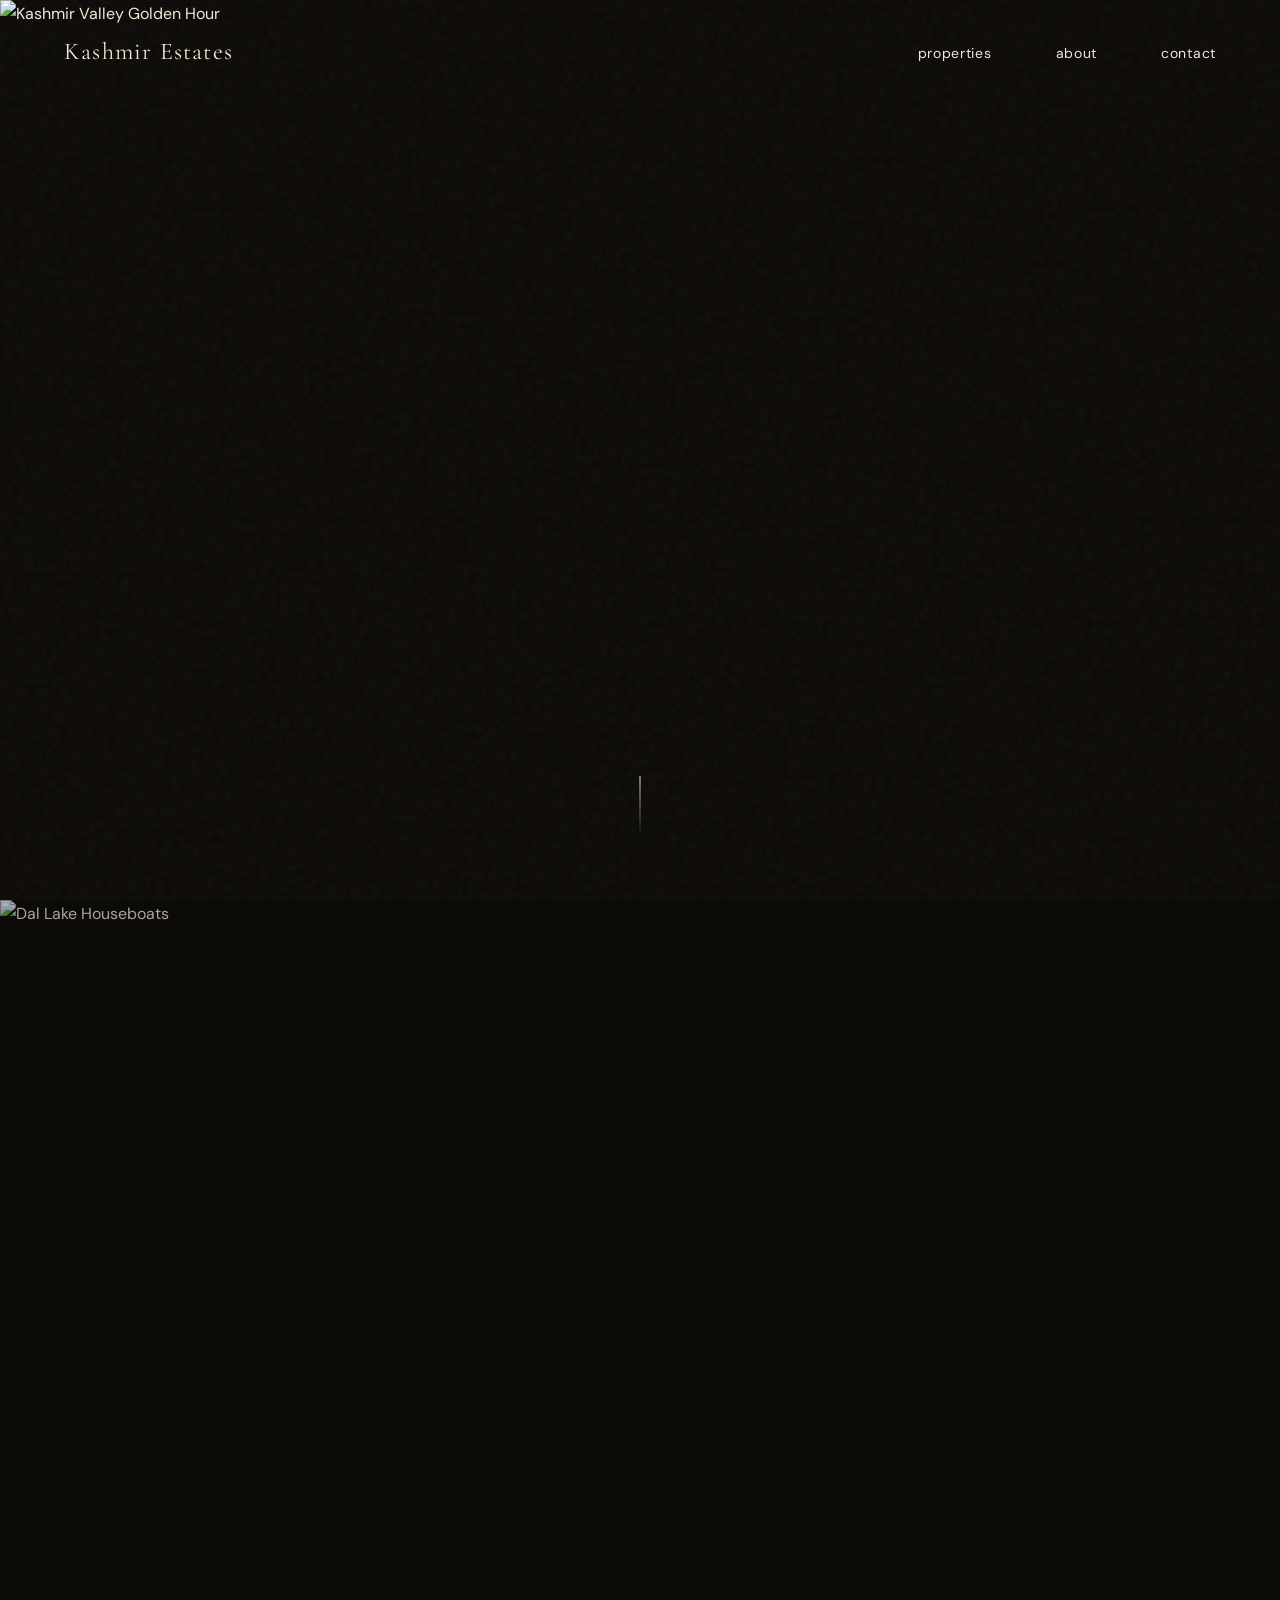
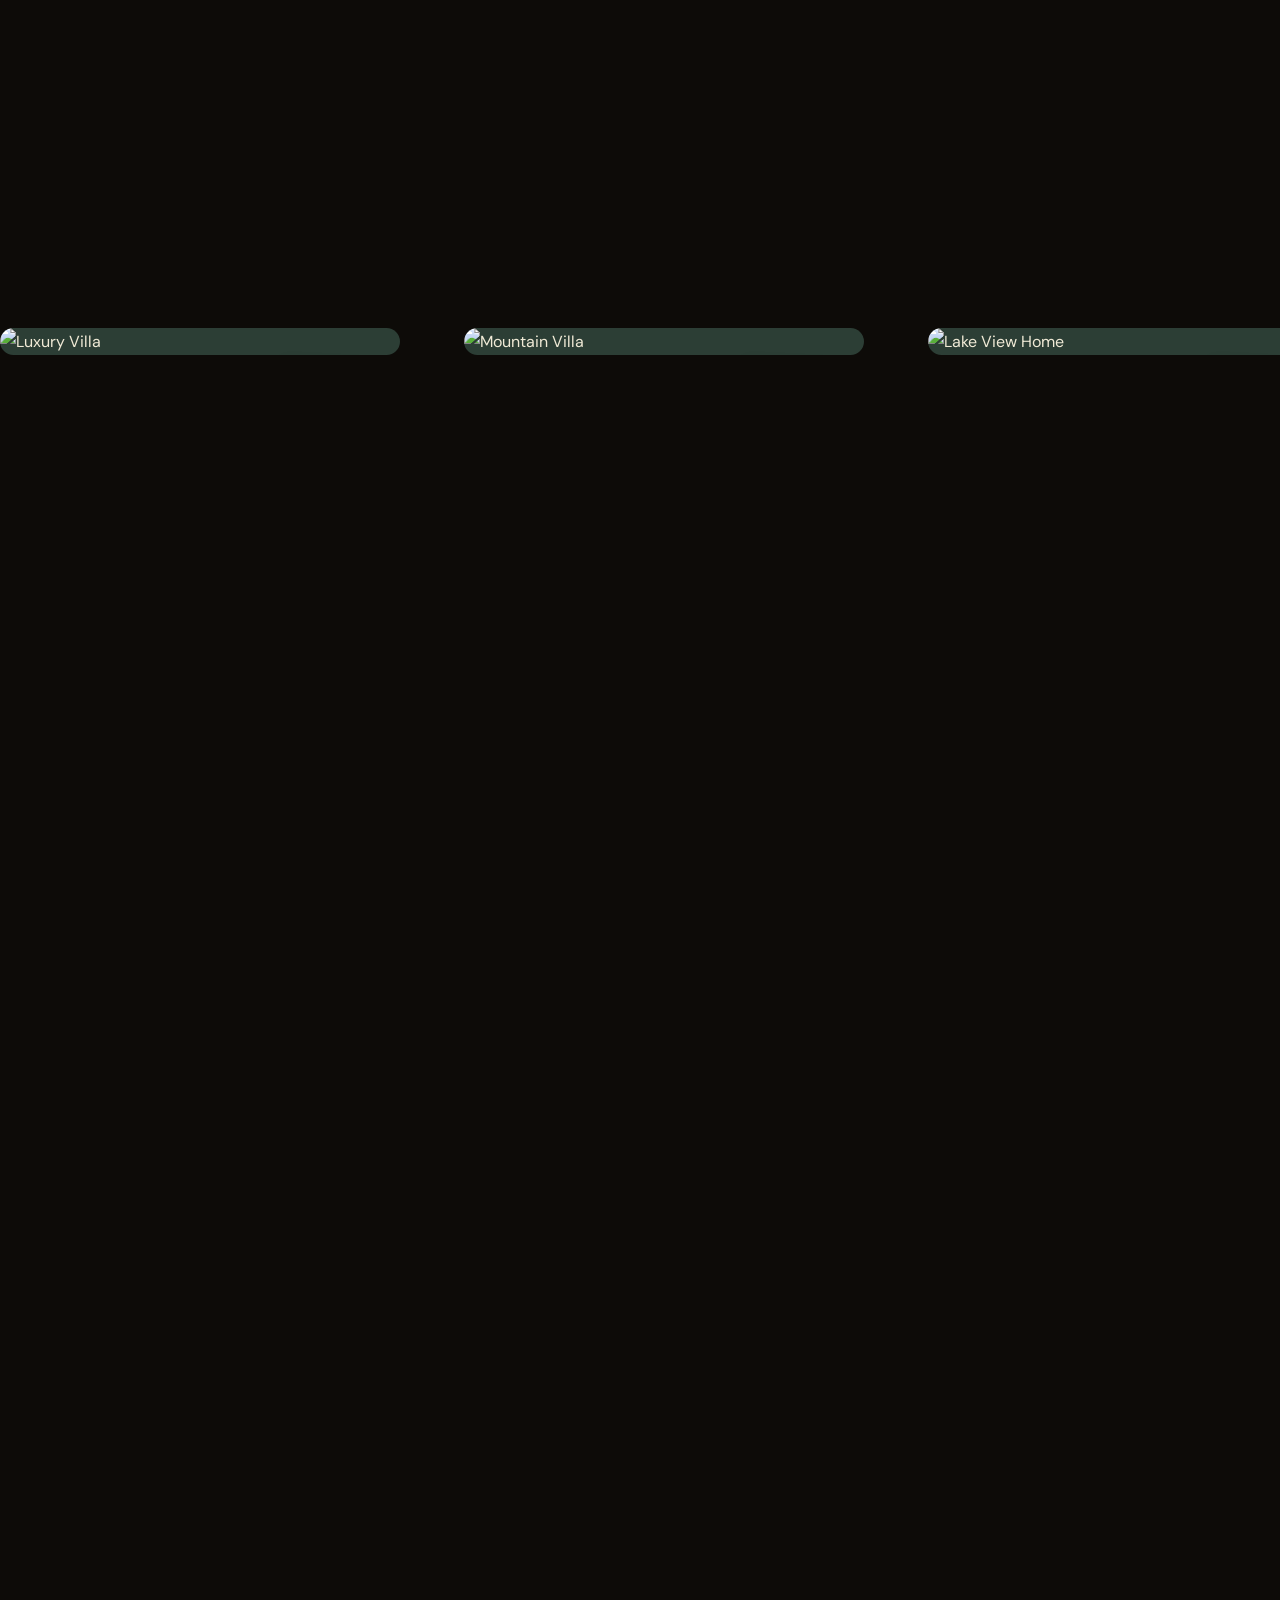
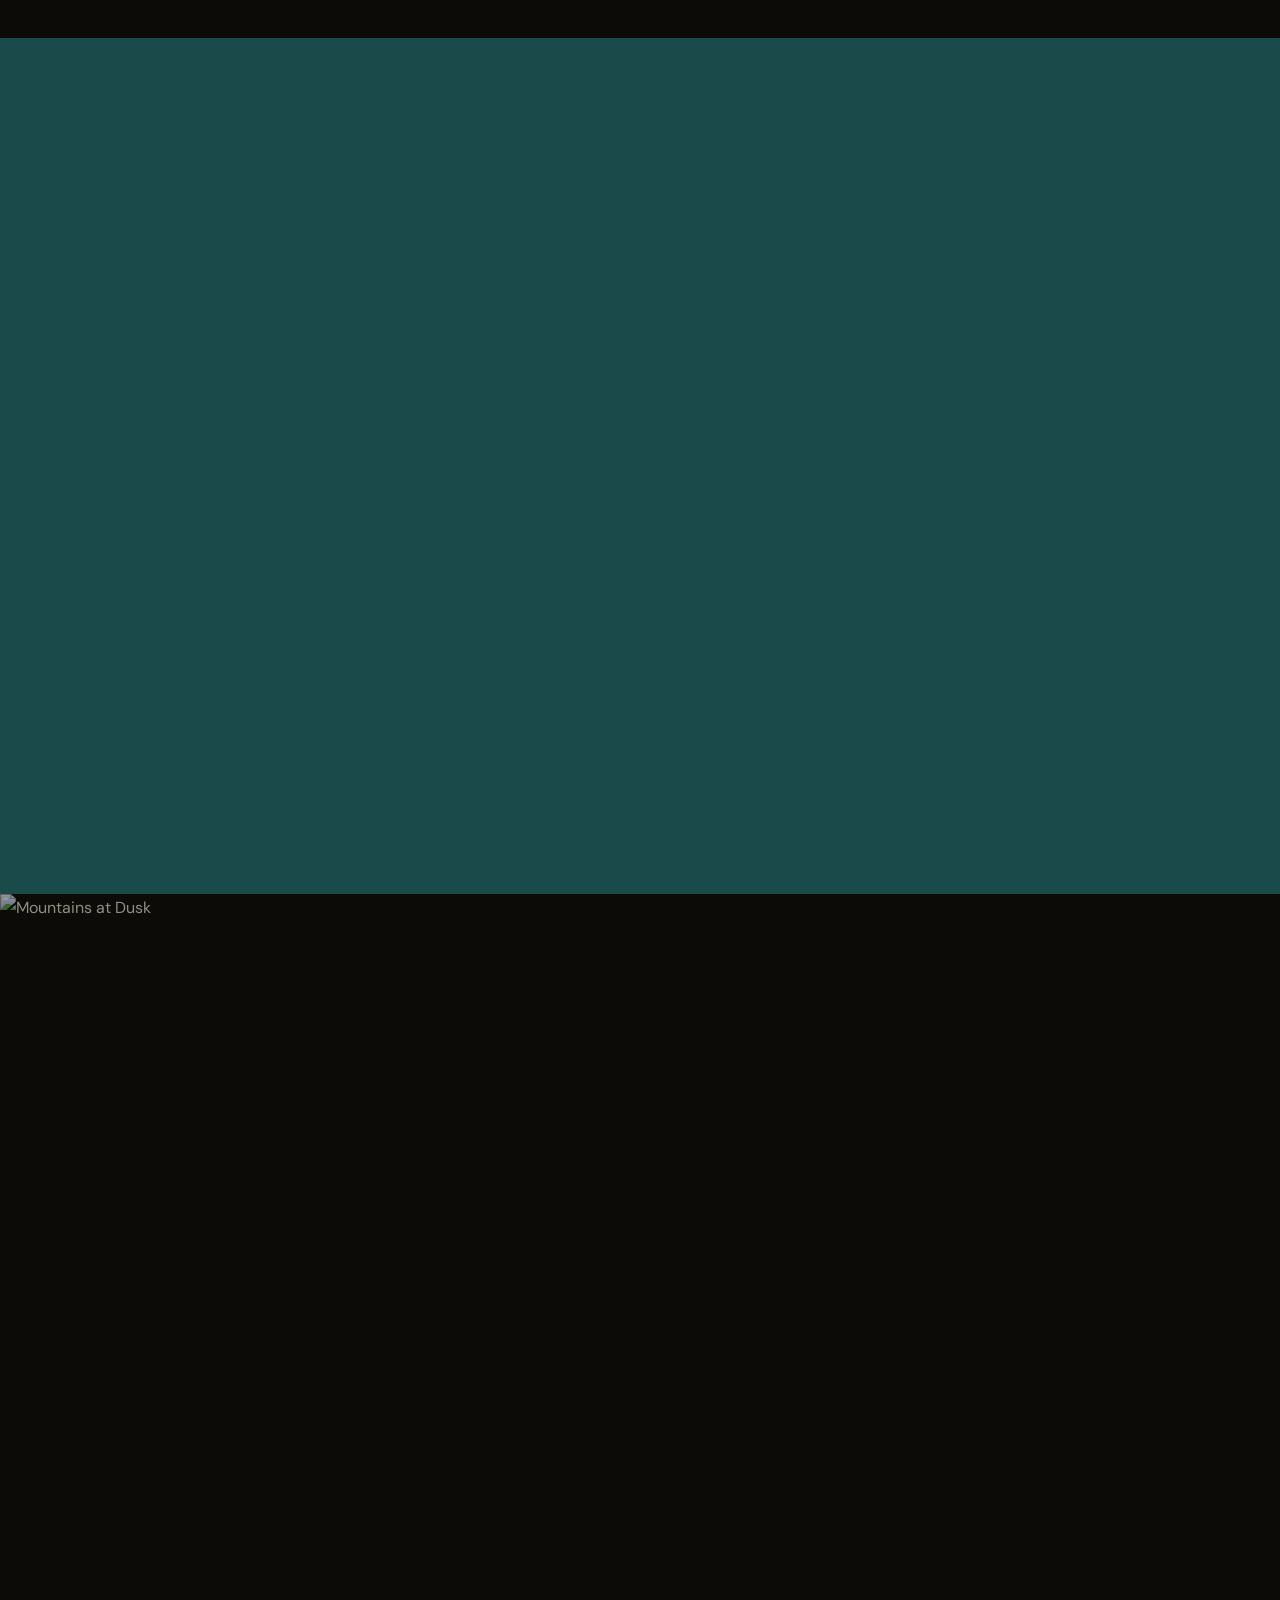
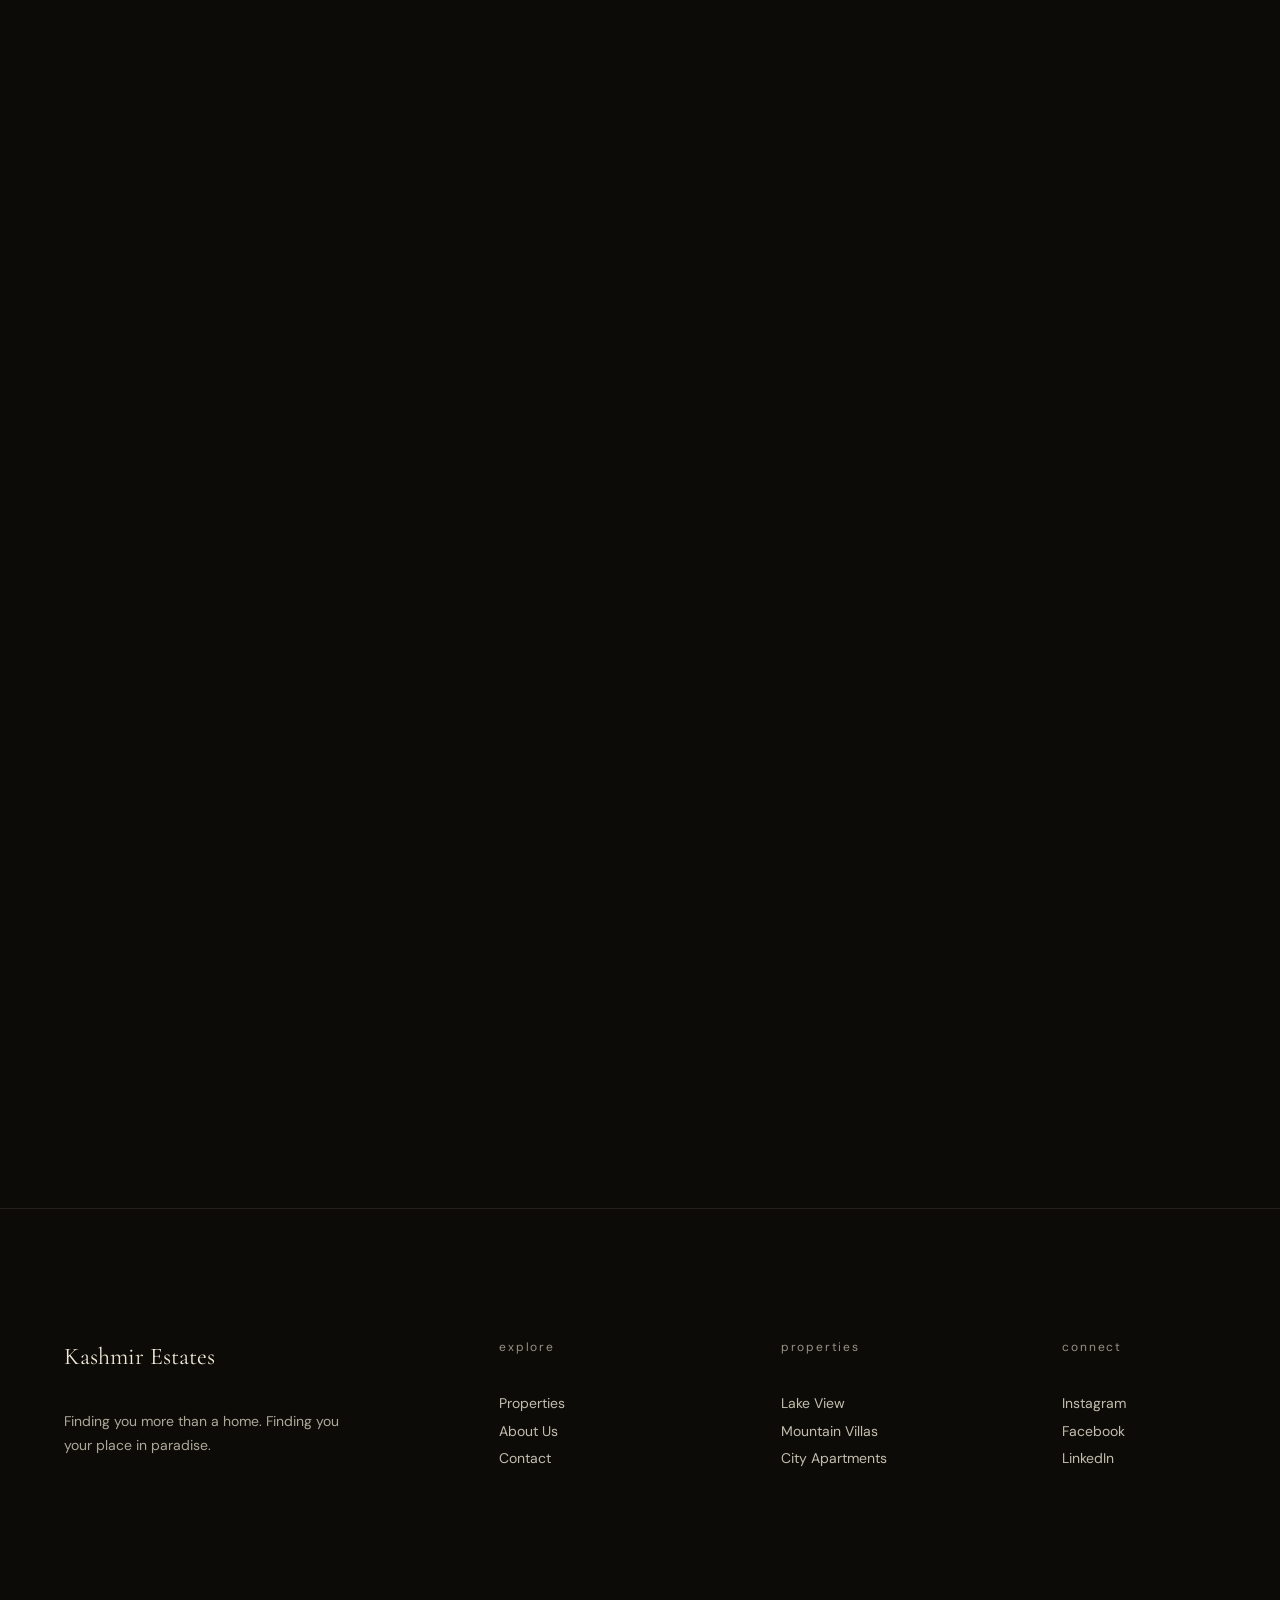
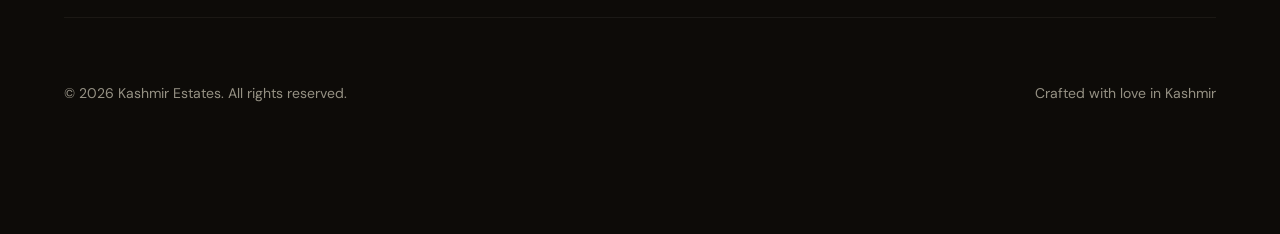
==== commit 520962a7: "Update index.html" ====
--- a/index.html
+++ b/index.html
@@ -3,242 +3,270 @@
 <head>
   <meta charset="UTF-8">
   <meta name="viewport" content="width=device-width, initial-scale=1.0">
-  <title>Kashmir Estates — Find More Than a Home</title>
-  <meta name="description" content="Curated living in the most beautiful place on earth. Discover premium properties in Kashmir.">
+  <title>Kashmir Estates — Find Your Place in Paradise</title>
+  <meta name="description" content="Curated living in the most beautiful place on earth. Discover luxury properties in Kashmir.">
+  
+  <!-- Preload Fonts -->
   <link rel="preconnect" href="https://fonts.googleapis.com">
   <link rel="preconnect" href="https://fonts.gstatic.com" crossorigin>
-  <link href="https://fonts.googleapis.com/css2?family=Cormorant+Garamond:ital,wght@0,300;0,400;0,500;0,600;1,300;1,400&family=DM+Sans:wght@300;400;500&display=swap" rel="stylesheet">
-  <link rel="preload" as="image" href="https://images.pexels.com/photos/3584869/pexels-photo-3584869.jpeg?auto=compress&cs=tinysrgb&w=1920">
+  <link href="https://fonts.googleapis.com/css2?family=Cormorant+Garamond:wght@300;400;500;600&family=DM+Sans:wght@300;400;500&display=swap" rel="stylesheet">
+  
+  <!-- Preload Hero Image -->
+  <link rel="preload" as="image" href="https://images.pexels.com/photos/1457842/pexels-photo-1457842.jpeg?auto=compress&cs=tinysrgb&w=1920">
+  
   <link rel="stylesheet" href="style.css">
 </head>
 <body>
-
-  <!-- Grain overlay -->
-  <svg class="grain" aria-hidden="true" xmlns="http://www.w3.org/2000/svg">
-    <filter id="noise"><feTurbulence type="fractalNoise" baseFrequency="0.8" numOctaves="4" stitchTiles="stitch"/><feColorMatrix type="saturate" values="0"/></filter>
-    <rect width="100%" height="100%" filter="url(#noise)"/>
-  </svg>
-
   <!-- Navigation -->
-  <nav class="nav" id="nav">
+  <nav class="nav">
     <a href="index.html" class="nav__logo">Kashmir Estates</a>
     <ul class="nav__links">
-      <li><a href="index.html" class="nav__link">home</a></li>
       <li><a href="properties.html" class="nav__link">properties</a></li>
       <li><a href="about.html" class="nav__link">about</a></li>
       <li><a href="contact.html" class="nav__link">contact</a></li>
     </ul>
-    <button class="nav__hamburger" id="hamburger" aria-label="Open menu"><span></span><span></span><span></span></button>
+    <div class="nav__hamburger">
+      <span></span>
+      <span></span>
+      <span></span>
+    </div>
   </nav>
 
-  <!-- Mobile menu -->
-  <div class="mobile-menu" id="mobileMenu">
-    <div class="mobile-menu__bg" style="background-image:url('https://images.pexels.com/photos/1643383/pexels-photo-1643383.jpeg?auto=compress&cs=tinysrgb&w=1200')"></div>
-    <button class="mobile-menu__close" id="mobileClose" aria-label="Close menu">&times;</button>
-    <ul class="mobile-menu__links">
-      <li><a href="index.html">Home</a></li>
-      <li><a href="properties.html">Properties</a></li>
-      <li><a href="about.html">About</a></li>
-      <li><a href="contact.html">Contact</a></li>
+  <!-- Mobile Menu Overlay -->
+  <div class="menu-overlay">
+    <ul class="menu-overlay__links">
+      <li><a href="properties.html" class="menu-overlay__link">Properties</a></li>
+      <li><a href="about.html" class="menu-overlay__link">About</a></li>
+      <li><a href="contact.html" class="menu-overlay__link">Contact</a></li>
     </ul>
   </div>
 
-  <!-- Hero -->
+  <!-- Hero Section -->
   <section class="hero">
-    <div class="hero__bg">
-      <img class="hero__bg-img" src="https://images.pexels.com/photos/3584869/pexels-photo-3584869.jpeg?auto=compress&cs=tinysrgb&w=1920" alt="Kashmir valley at golden hour">
-    </div>
-    <div class="hero__overlay"></div>
+    <img src="https://images.pexels.com/photos/1457842/pexels-photo-1457842.jpeg?auto=compress&cs=tinysrgb&w=1920" 
+         alt="Kashmir Valley Golden Hour" 
+         class="hero__image">
     <div class="hero__content">
-      <h1 class="hero__title">
-        <span class="hero__line"><span class="hero__word">Find</span> <span class="hero__word">More</span> <span class="hero__word">Than</span> <span class="hero__word">a</span> <span class="hero__word">Home.</span></span>
-        <span class="hero__line hero__line--accent"><span class="hero__word">Find</span> <span class="hero__word hero__word--saffron">Kashmir.</span></span>
+      <h1 class="hero__headline">        <span class="hero__headline-line">
+          <span class="hero__headline-word">Find</span>
+          <span class="hero__headline-word">More</span>
+          <span class="hero__headline-word">Than</span>
+          <span class="hero__headline-word">a</span>
+          <span class="hero__headline-word">Home.</span>
+        </span>
+        <span class="hero__headline-line">
+          <span class="hero__headline-word">Find</span>
+          <span class="hero__headline-word hero__highlight">Kashmir.</span>
+        </span>
       </h1>
-      <p class="hero__subtitle">Curated living in the most beautiful place on earth.</p>
-    </div>
-    <div class="hero__scroll">
-      <div class="hero__scroll-line"></div>
-      <span class="hero__scroll-label">scroll</span>
-    </div>
-  </section>
-
-  <!-- Scene 1: Discover Kashmir Living -->
-  <section class="scene">
-    <div class="scene__visual">
-      <img class="scene__visual-img" src="https://images.pexels.com/photos/1006366/pexels-photo-1006366.jpeg?auto=compress&cs=tinysrgb&w=1920" alt="Dal Lake houseboats" loading="lazy">
-      <div class="scene__visual-overlay"></div>
-    </div>
-    <div class="scene__text" style="padding-left:clamp(24px,4vw,60px);">
-      <span class="section-label reveal">discover kashmir living</span>
-      <p class="reveal reveal--wipe" style="font-family:var(--font-h);font-size:clamp(32px,5vw,56px);font-weight:300;line-height:1.15;">Where every window is a painting.</p>
+      <p class="hero__subline">Curated living in the most beautiful place on earth.</p>
+    </div>
+    <div class="hero__scroll"></div>
+  </section>
+
+  <!-- Scene 1: Discover Kashmir -->
+  <section class="scene scene--discover">
+    <img src="https://images.pexels.com/photos/2526128/pexels-photo-2526128.jpeg?auto=compress&cs=tinysrgb&w=1920" 
+         alt="Dal Lake Houseboats" 
+         class="scene__image">
+    <div class="scene__text reveal">
+      Where every window is a painting.
     </div>
   </section>
 
   <!-- Scene 2: Featured Properties -->
-  <section class="h-scroll" style="padding-top:clamp(60px,8vh,120px);">
-    <div style="padding:0 clamp(24px,4vw,60px) 0;">
-      <span class="section-label reveal">curated for you</span>
-      <h2 class="reveal" style="font-family:var(--font-h);font-size:clamp(36px,5vw,64px);font-weight:300;color:var(--cream);">Featured homes</h2>
-    </div>
-    <div class="h-scroll__track">
-      <!-- Card 1 -->
-      <a href="property-detail.html" class="card">
-        <div class="card__image-wrap">
-          <img class="card__image" src="https://images.pexels.com/photos/2581606/pexels-photo-2581606.jpeg?auto=compress&cs=tinysrgb&w=800" alt="Dal Lake Heritage Villa" loading="lazy">
-          <span class="card__price">&#8377;4.2 Cr</span>
-          <span class="card__location">34.0837° N, 74.7973° E</span>
-          <button class="card__heart" aria-label="Save property"><svg viewBox="0 0 24 24" fill="none" stroke="var(--cream)" stroke-width="1.5"><path d="M20.84 4.61a5.5 5.5 0 0 0-7.78 0L12 5.67l-1.06-1.06a5.5 5.5 0 0 0-7.78 7.78l1.06 1.06L12 21.23l7.78-7.78 1.06-1.06a5.5 5.5 0 0 0 0-7.78z"/></svg></button>
-          <div class="card__details">
-            <div class="card__details-row"><span class="card__details-item">4 beds</span><span class="card__details-item">3 baths</span><span class="card__details-item">3,200 sqft</span></div>
-            <span class="card__details-link">Explore <span class="btn__arrow">&rarr;</span></span>
-          </div>
-        </div>
-        <div class="card__name">Dal Lake Heritage Villa</div>
-      </a>
-      <!-- Card 2 -->
-      <a href="property-detail.html" class="card">
-        <div class="card__image-wrap">
-          <img class="card__image" src="https://images.pexels.com/photos/3601425/pexels-photo-3601425.jpeg?auto=compress&cs=tinysrgb&w=800" alt="Gulmarg Mountain Retreat" loading="lazy">
-          <span class="card__price">&#8377;6.8 Cr</span>
-          <span class="card__location">34.0474° N, 74.3806° E</span>
-          <button class="card__heart" aria-label="Save property"><svg viewBox="0 0 24 24" fill="none" stroke="var(--cream)" stroke-width="1.5"><path d="M20.84 4.61a5.5 5.5 0 0 0-7.78 0L12 5.67l-1.06-1.06a5.5 5.5 0 0 0-7.78 7.78l1.06 1.06L12 21.23l7.78-7.78 1.06-1.06a5.5 5.5 0 0 0 0-7.78z"/></svg></button>
-          <div class="card__details">
-            <div class="card__details-row"><span class="card__details-item">5 beds</span><span class="card__details-item">4 baths</span><span class="card__details-item">4,500 sqft</span></div>
-            <span class="card__details-link">Explore <span class="btn__arrow">&rarr;</span></span>
-          </div>
-        </div>
-        <div class="card__name">Gulmarg Mountain Retreat</div>
-      </a>
-      <!-- Card 3 -->
-      <a href="property-detail.html" class="card">
-        <div class="card__image-wrap">
-          <img class="card__image" src="https://images.pexels.com/photos/3721556/pexels-photo-3721556.jpeg?auto=compress&cs=tinysrgb&w=800" alt="Srinagar City Apartment" loading="lazy">
-          <span class="card__price">&#8377;1.5 Cr</span>
-          <span class="card__location">34.0837° N, 74.7973° E</span>
-          <button class="card__heart" aria-label="Save property"><svg viewBox="0 0 24 24" fill="none" stroke="var(--cream)" stroke-width="1.5"><path d="M20.84 4.61a5.5 5.5 0 0 0-7.78 0L12 5.67l-1.06-1.06a5.5 5.5 0 0 0-7.78 7.78l1.06 1.06L12 21.23l7.78-7.78 1.06-1.06a5.5 5.5 0 0 0 0-7.78z"/></svg></button>
-          <div class="card__details">
-            <div class="card__details-row"><span class="card__details-item">3 beds</span><span class="card__details-item">2 baths</span><span class="card__details-item">1,800 sqft</span></div>
-            <span class="card__details-link">Explore <span class="btn__arrow">&rarr;</span></span>
-          </div>
-        </div>
-        <div class="card__name">Srinagar City Apartment</div>
-      </a>
-      <!-- Card 4 -->
-      <a href="property-detail.html" class="card">
-        <div class="card__image-wrap">
-          <img class="card__image" src="https://images.pexels.com/photos/346529/pexels-photo-346529.jpeg?auto=compress&cs=tinysrgb&w=800" alt="Pahalgam Valley Villa" loading="lazy">
-          <span class="card__price">&#8377;5.4 Cr</span>
-          <span class="card__location">34.0161° N, 75.3150° E</span>
-          <button class="card__heart" aria-label="Save property"><svg viewBox="0 0 24 24" fill="none" stroke="var(--cream)" stroke-width="1.5"><path d="M20.84 4.61a5.5 5.5 0 0 0-7.78 0L12 5.67l-1.06-1.06a5.5 5.5 0 0 0-7.78 7.78l1.06 1.06L12 21.23l7.78-7.78 1.06-1.06a5.5 5.5 0 0 0 0-7.78z"/></svg></button>
-          <div class="card__details">
-            <div class="card__details-row"><span class="card__details-item">4 beds</span><span class="card__details-item">3 baths</span><span class="card__details-item">3,800 sqft</span></div>
-            <span class="card__details-link">Explore <span class="btn__arrow">&rarr;</span></span>
-          </div>
-        </div>
-        <div class="card__name">Pahalgam Valley Villa</div>
-      </a>
-      <!-- Card 5 -->
-      <a href="property-detail.html" class="card">
-        <div class="card__image-wrap">
-          <img class="card__image" src="https://images.pexels.com/photos/259962/pexels-photo-259962.jpeg?auto=compress&cs=tinysrgb&w=800" alt="Nigeen Lake Cottage" loading="lazy">
-          <span class="card__price">&#8377;3.1 Cr</span>
-          <span class="card__location">34.1120° N, 74.8350° E</span>
-          <button class="card__heart" aria-label="Save property"><svg viewBox="0 0 24 24" fill="none" stroke="var(--cream)" stroke-width="1.5"><path d="M20.84 4.61a5.5 5.5 0 0 0-7.78 0L12 5.67l-1.06-1.06a5.5 5.5 0 0 0-7.78 7.78l1.06 1.06L12 21.23l7.78-7.78 1.06-1.06a5.5 5.5 0 0 0 0-7.78z"/></svg></button>
-          <div class="card__details">
-            <div class="card__details-row"><span class="card__details-item">3 beds</span><span class="card__details-item">2 baths</span><span class="card__details-item">2,400 sqft</span></div>
-            <span class="card__details-link">Explore <span class="btn__arrow">&rarr;</span></span>
-          </div>
-        </div>
-        <div class="card__name">Nigeen Lake Cottage</div>
-      </a>
-    </div>
-    <div class="h-scroll__label"><span class="h-scroll__label-line"></span> drag to explore</div>
+  <section class="properties-horizontal">
+    <div class="properties-horizontal__container">
+      <!-- Property Card 1 -->
+      <article class="property-card">
+        <img src="https://images.pexels.com/photos/323780/pexels-photo-323780.jpeg?auto=compress&cs=tinysrgb&w=800" 
+             alt="Luxury Villa" 
+             class="property-card__image">
+        <div class="property-card__price">₹2.5 Cr</div>
+        <div class="property-card__location">34.0837° N, 74.7973° E</div>
+        <div class="property-card__heart">
+          <svg viewBox="0 0 24 24"><path d="M20.84 4.61a5.5 5.5 0 0 0-7.78 0L12 5.67l-1.06-1.06a5.5 5.5 0 0 0-7.78 7.78l1.06 1.06L12 21.23l7.78-7.78 1.06-1.06a5.5 5.5 0 0 0 0-7.78z"></path></svg>
+        </div>
+        <div class="property-card__details">
+          <div class="property-card__meta">
+            <span>4 beds</span>
+            <span>3 baths</span>
+            <span>3,200 sqft</span>
+          </div>
+          <div class="property-card__cta">Explore →</div>
+        </div>
+      </article>
+      <!-- Property Card 2 -->
+      <article class="property-card">
+        <img src="https://images.pexels.com/photos/106399/pexels-photo-106399.jpeg?auto=compress&cs=tinysrgb&w=800" 
+             alt="Mountain Villa" 
+             class="property-card__image">
+        <div class="property-card__price">₹3.8 Cr</div>
+        <div class="property-card__location">34.1526° N, 74.8234° E</div>
+        <div class="property-card__heart">
+          <svg viewBox="0 0 24 24"><path d="M20.84 4.61a5.5 5.5 0 0 0-7.78 0L12 5.67l-1.06-1.06a5.5 5.5 0 0 0-7.78 7.78l1.06 1.06L12 21.23l7.78-7.78 1.06-1.06a5.5 5.5 0 0 0 0-7.78z"></path></svg>
+        </div>
+        <div class="property-card__details">
+          <div class="property-card__meta">
+            <span>5 beds</span>
+            <span>4 baths</span>
+            <span>4,500 sqft</span>
+          </div>
+          <div class="property-card__cta">Explore →</div>
+        </div>
+      </article>
+
+      <!-- Property Card 3 -->
+      <article class="property-card">
+        <img src="https://images.pexels.com/photos/1396122/pexels-photo-1396122.jpeg?auto=compress&cs=tinysrgb&w=800" 
+             alt="Lake View Home" 
+             class="property-card__image">
+        <div class="property-card__price">₹1.9 Cr</div>
+        <div class="property-card__location">34.0912° N, 74.8056° E</div>
+        <div class="property-card__heart">
+          <svg viewBox="0 0 24 24"><path d="M20.84 4.61a5.5 5.5 0 0 0-7.78 0L12 5.67l-1.06-1.06a5.5 5.5 0 0 0-7.78 7.78l1.06 1.06L12 21.23l7.78-7.78 1.06-1.06a5.5 5.5 0 0 0 0-7.78z"></path></svg>
+        </div>
+        <div class="property-card__details">
+          <div class="property-card__meta">
+            <span>3 beds</span>
+            <span>2 baths</span>
+            <span>2,100 sqft</span>
+          </div>
+          <div class="property-card__cta">Explore →</div>
+        </div>
+      </article>
+
+      <!-- Property Card 4 -->
+      <article class="property-card">
+        <img src="https://images.pexels.com/photos/1128678/pexels-photo-1128678.jpeg?auto=compress&cs=tinysrgb&w=800" 
+             alt="Modern Apartment" 
+             class="property-card__image">
+        <div class="property-card__price">₹1.2 Cr</div>
+        <div class="property-card__location">34.0856° N, 74.7989° E</div>
+        <div class="property-card__heart">
+          <svg viewBox="0 0 24 24"><path d="M20.84 4.61a5.5 5.5 0 0 0-7.78 0L12 5.67l-1.06-1.06a5.5 5.5 0 0 0-7.78 7.78l1.06 1.06L12 21.23l7.78-7.78 1.06-1.06a5.5 5.5 0 0 0 0-7.78z"></path></svg>
+        </div>        <div class="property-card__details">
+          <div class="property-card__meta">
+            <span>2 beds</span>
+            <span>2 baths</span>
+            <span>1,400 sqft</span>
+          </div>
+          <div class="property-card__cta">Explore →</div>
+        </div>
+      </article>
+    </div>
   </section>
 
   <!-- Scene 3: Lifestyle Categories -->
   <section class="lifestyle">
-    <div style="padding:0 clamp(24px,4vw,60px) 40px;">
-      <span class="section-label reveal">how you want to live</span>
-      <h2 class="reveal" style="font-family:var(--font-h);font-size:clamp(36px,5vw,64px);font-weight:300;color:var(--cream);">By the water, in the mountains, or in the city.</h2>
-    </div>
-    <div class="lifestyle__item reveal" data-delay="1">
-      <img class="lifestyle__image" src="https://images.pexels.com/photos/1010657/pexels-photo-1010657.jpeg?auto=compress&cs=tinysrgb&w=800" alt="Lake View Homes" loading="lazy">
-      <span class="lifestyle__label">Lake View Homes</span>
-    </div>
-    <div class="lifestyle__item reveal" data-delay="2">
-      <img class="lifestyle__image" src="https://images.pexels.com/photos/209842/pexels-photo-209842.jpeg?auto=compress&cs=tinysrgb&w=800" alt="Mountain Villas" loading="lazy">
-      <span class="lifestyle__label">Mountain Villas</span>
-    </div>
-    <div class="lifestyle__item reveal" data-delay="3">
-      <img class="lifestyle__image" src="https://images.pexels.com/photos/1062009/pexels-photo-1062009.jpeg?auto=compress&cs=tinysrgb&w=800" alt="City Apartments" loading="lazy">
-      <span class="lifestyle__label">City Apartments</span>
+    <h2 class="reveal">Live the Kashmir dream</h2>
+    <div class="lifestyle__grid">
+      <div class="lifestyle__item reveal">
+        <img src="https://images.pexels.com/photos/2612355/pexels-photo-2612355.jpeg?auto=compress&cs=tinysrgb&w=800" 
+             alt="Lake View Homes" 
+             class="lifestyle__image">
+        <div class="lifestyle__label">Lake View Homes</div>
+      </div>
+      <div class="lifestyle__item reveal">
+        <img src="https://images.pexels.com/photos/1396132/pexels-photo-1396132.jpeg?auto=compress&cs=tinysrgb&w=800" 
+             alt="Mountain Villas" 
+             class="lifestyle__image">
+        <div class="lifestyle__label">Mountain Villas</div>
+      </div>
+      <div class="lifestyle__item reveal">
+        <img src="https://images.pexels.com/photos/1571460/pexels-photo-1571460.jpeg?auto=compress&cs=tinysrgb&w=800" 
+             alt="City Apartments" 
+             class="lifestyle__image">
+        <div class="lifestyle__label">City Apartments</div>
+      </div>
     </div>
   </section>
 
   <!-- Scene 4: Why Kashmir Estates -->
-  <section class="stats-section">
-    <span class="section-label reveal" style="padding-left:0;">why kashmir estates</span>
-    <div class="stats">
-      <div class="reveal" data-delay="1">
-        <div class="stat__number" data-count="200" data-suffix="+">0+</div>
-        <div class="stat__label">Properties curated</div>
-      </div>
-      <div class="reveal" data-delay="2">
-        <div class="stat__number" data-count="12" data-suffix="">0</div>
-        <div class="stat__label">Years of trust</div>
-      </div>
-      <div class="reveal" data-delay="3">
-        <div class="stat__number" data-count="98" data-suffix="%">0%</div>
-        <div class="stat__label">Client satisfaction</div>
-      </div>
-    </div>
-    <blockquote class="pull-quote reveal" data-delay="2">"We don't sell properties. We find you your place in Kashmir."</blockquote>
+  <section class="why">
+    <div class="why__stats reveal">
+      <div class="why__stat">
+        <span class="why__stat-number">200+</span>
+        <div class="why__stat-label">Properties</div>
+      </div>
+      <div class="why__stat">
+        <span class="why__stat-number">12</span>
+        <div class="why__stat-label">Years of Trust</div>
+      </div>
+      <div class="why__stat">
+        <span class="why__stat-number">98%</span>        <div class="why__stat-label">Client Satisfaction</div>
+      </div>
+    </div>
+    <blockquote class="why__quote reveal">
+      "We don't sell properties. We find you your place in Kashmir."
+    </blockquote>
   </section>
 
   <!-- Scene 5: Editorial Moment -->
   <section class="editorial">
-    <div class="editorial__bg">
-      <img src="https://images.pexels.com/photos/1687885/pexels-photo-1687885.jpeg?auto=compress&cs=tinysrgb&w=1920" alt="Himalayan peaks at dusk" loading="lazy">
-    </div>
-    <div class="editorial__overlay"></div>
-    <p class="editorial__text reveal reveal--scale">Wake up to mountains. Sleep by the lake.</p>
+    <img src="https://images.pexels.com/photos/1440476/pexels-photo-1440476.jpeg?auto=compress&cs=tinysrgb&w=1920" 
+         alt="Mountains at Dusk" 
+         class="editorial__image">
+    <div class="editorial__text reveal">
+      Wake up to mountains. Sleep by the lake.
+    </div>
   </section>
 
   <!-- Scene 6: Contact Teaser -->
-  <section class="teaser">
-    <div class="teaser__visual">
-      <img src="https://images.pexels.com/photos/276724/pexels-photo-276724.jpeg?auto=compress&cs=tinysrgb&w=1200" alt="Kashmir landscape" loading="lazy">
-      <div class="teaser__visual-overlay"></div>
-    </div>
-    <div class="teaser__content">
-      <h2 class="teaser__title reveal reveal--left">Ready to find yours?</h2>
-      <div class="teaser__buttons reveal" data-delay="2">
-        <a href="properties.html" class="btn btn--saffron btn--magnetic">Browse Properties <span class="btn__arrow">&rarr;</span></a>
-        <a href="contact.html" class="btn btn--outline btn--magnetic">Talk to Us <span class="btn__arrow">&rarr;</span></a>
-      </div>
-    </div>
-  </section>
+  <section class="contact-teaser">
+    <img src="https://images.pexels.com/photos/2422276/pexels-photo-2422276.jpeg?auto=compress&cs=tinysrgb&w=1200" 
+         alt="Kashmir Landscape" 
+         class="contact-teaser__image reveal">
+    <div class="contact-teaser__content reveal">
+      <h2 class="contact-teaser__title">Ready to find yours?</h2>
+      <div class="contact-teaser__buttons">
+        <a href="properties.html" class="btn btn--primary magnetic">Browse Properties</a>
+        <a href="contact.html" class="btn btn--secondary magnetic">Talk to Us</a>
+      </div>
+    </div>
+  </section>
+
+  <!-- Floating WhatsApp -->
+  <a href="https://wa.me/919999999999" class="whatsapp-float" target="_blank" rel="noopener">
+    <svg viewBox="0 0 24 24"><path d="M17.472 14.382c-.297-.149-1.758-.867-2.03-.967-.273-.099-.471-.148-.67.15-.197.297-.767.966-.94 1.164-.173.199-.347.223-.644.075-.297-.15-1.255-.463-2.39-1.475-.883-.788-1.48-1.761-1.653-2.059-.173-.297-.018-.458.13-.606.134-.133.298-.347.446-.52.149-.174.198-.298.298-.497.099-.198.05-.371-.025-.52-.075-.149-.669-1.612-.916-2.207-.242-.579-.487-.5-.669-.51-.173-.008-.371-.01-.57-.01-.198 0-.52.074-.792.372-.272.297-1.04 1.016-1.04 2.479 0 1.462 1.065 2.875 1.213 3.074.149.198 2.096 3.2 5.077 4.487.709.306 1.262.489 1.694.625.712.227 1.36.195 1.871.118.571-.085 1.758-.719 2.006-1.413.248-.694.248-1.289.173-1.413-.074-.124-.272-.198-.57-.347m-5.421 7.403h-.004a9.87 9.87 0 01-5.031-1.378l-.361-.214-3.741.982.998-3.648-.235-.374a9.86 9.86 0 01-1.51-5.26c.001-5.45 4.436-9.884 9.888-9.884 2.64 0 5.122 1.03 6.988 2.898a9.825 9.825 0 012.893 6.994c-.003 5.45-4.437 9.884-9.885 9.884m8.413-18.297A11.815 11.815 0 0012.05 0C5.495 0 .16 5.335.157 11.892c0 2.096.547 4.142 1.588 5.945L.057 24l6.305-1.654a11.882 11.882 0 005.683 1.448h.005c6.554 0 11.89-5.335 11.893-11.893a11.821 11.821 0 00-3.48-8.413Z"/></svg>
+  </a>
 
   <!-- Footer -->
   <footer class="footer">
-    <div class="footer__inner">
-      <div class="footer__brand">
-        <a href="index.html" class="footer__logo">Kashmir Estates</a>
-        <p class="footer__tagline">finding your place in paradise</p>
-      </div>
-      <div class="footer__links">
-        <a href="properties.html">properties</a>
-        <a href="about.html">about</a>
-        <a href="contact.html">contact</a>
-      </div>
-      <p class="footer__copy">&copy; 2025 Kashmir Estates. Crafted with love in the valley.</p>
+    <div class="footer__content">
+      <div>
+        <div class="footer__brand">Kashmir Estates</div>
+        <p class="footer__tagline">Finding you more than a home. Finding you your place in paradise.</p>
+      </div>
+      <div>
+        <div class="footer__heading">Explore</div>
+        <ul class="footer__links">
+          <li><a href="properties.html" class="footer__link">Properties</a></li>
+          <li><a href="about.html" class="footer__link">About Us</a></li>
+          <li><a href="contact.html" class="footer__link">Contact</a></li>        </ul>
+      </div>
+      <div>
+        <div class="footer__heading">Properties</div>
+        <ul class="footer__links">
+          <li><a href="#" class="footer__link">Lake View</a></li>
+          <li><a href="#" class="footer__link">Mountain Villas</a></li>
+          <li><a href="#" class="footer__link">City Apartments</a></li>
+        </ul>
+      </div>
+      <div>
+        <div class="footer__heading">Connect</div>
+        <ul class="footer__links">
+          <li><a href="#" class="footer__link">Instagram</a></li>
+          <li><a href="#" class="footer__link">Facebook</a></li>
+          <li><a href="#" class="footer__link">LinkedIn</a></li>
+        </ul>
+      </div>
+    </div>
+    <div class="footer__bottom">
+      <span>© 2026 Kashmir Estates. All rights reserved.</span>
+      <span>Crafted with love in Kashmir</span>
     </div>
   </footer>
-
-  <!-- WhatsApp floating button -->
-  <a href="https://wa.me/919876543210?text=Hi%2C%20I%27m%20interested%20in%20Kashmir%20Estates" class="whatsapp-btn" aria-label="Chat on WhatsApp" target="_blank" rel="noopener">
-    <svg viewBox="0 0 24 24"><path d="M17.472 14.382c-.297-.149-1.758-.867-2.03-.967-.273-.099-.471-.148-.67.15-.197.297-.767.966-.94 1.164-.173.199-.347.223-.644.075-.297-.15-1.255-.463-2.39-1.475-.883-.788-1.48-1.761-1.653-2.059-.173-.297-.018-.458.13-.606.134-.133.298-.347.446-.52.149-.174.198-.298.298-.497.099-.198.05-.371-.025-.52-.075-.149-.669-1.612-.916-2.207-.242-.579-.487-.5-.669-.51-.173-.008-.371-.01-.57-.01-.198 0-.52.074-.792.372-.272.297-1.04 1.016-1.04 2.479 0 1.462 1.065 2.875 1.213 3.074.149.198 2.096 3.2 5.077 4.487.709.306 1.262.489 1.694.625.712.227 1.36.195 1.871.118.571-.085 1.758-.719 2.006-1.413.248-.694.248-1.289.173-1.413-.074-.124-.272-.198-.57-.347m-5.421 7.403h-.004a9.87 9.87 0 01-5.031-1.378l-.361-.214-3.741.982.998-3.648-.235-.374a9.86 9.86 0 01-1.51-5.26c.001-5.45 4.436-9.884 9.888-9.884 2.64 0 5.122 1.03 6.988 2.898a9.825 9.825 0 012.893 6.994c-.003 5.45-4.437 9.884-9.885 9.884m8.413-18.297A11.815 11.815 0 0012.05 0C5.495 0 .16 5.335.157 11.892c0 2.096.547 4.142 1.588 5.945L.057 24l6.305-1.654a11.882 11.882 0 005.683 1.448h.005c6.554 0 11.89-5.335 11.893-11.893a11.821 11.821 0 00-3.48-8.413z"/></svg>
-  </a>
 
   <script src="main.js"></script>
 </body>
--- a/style.css
+++ b/style.css
@@ -1,1086 +1,1238 @@
-/* ========================================
-   KASHMIR ESTATES — COMPLETE STYLESHEET
-   ======================================== */
-
-/* --- Custom Properties --- */
+/* ============================================
+   KASHMIR ESTATES — WORLD-CLASS DESIGN SYSTEM
+   ============================================ */
+
+/* CSS Custom Properties */
 :root {
-  --bg: #0D0B08;
-  --bg-soft: #151210;
-  --saffron: #C8873A;
-  --rose: #B5735A;
-  --slate: #2C3E35;
-  --teal: #1A4A4A;
-  --cream: #F0EAD6;
-  --gold: #D4A853;
-  --radius: 18px;
-  --radius-sm: 10px;
-  --shadow: 0 8px 40px rgba(13,11,8,0.5);
-  --shadow-lg: 0 20px 80px rgba(13,11,8,0.6);
-  --ease: cubic-bezier(0.25,0.46,0.45,0.94);
-  --ease-out: cubic-bezier(0.33,1,0.68,1);
-  --font-h: 'Cormorant Garamond', Georgia, serif;
-  --font-b: 'DM Sans', system-ui, sans-serif;
-  --nav-h: 72px;
-}
-
-/* --- Reset --- */
-*, *::before, *::after { margin: 0; padding: 0; box-sizing: border-box; }
-html { scroll-behavior: smooth; -webkit-font-smoothing: antialiased; -moz-osx-font-smoothing: grayscale; }
+  /* Colors */
+  --bg-primary: #0D0B08;
+  --clay-saffron: #C8873A;
+  --clay-rose: #B5735A;
+  --clay-slate: #2C3E35;
+  --accent-teal: #1A4A4A;
+  --text-cream: #F0EAD6;
+  --highlight-gold: #D4A853;
+  
+  /* Typography */
+  --font-serif: 'Cormorant Garamond', serif;
+  --font-sans: 'DM Sans', sans-serif;
+  
+  /* Spacing */
+  --space-xs: 0.5rem;
+  --space-sm: 1rem;
+  --space-md: 2rem;
+  --space-lg: 4rem;
+  --space-xl: 8rem;
+  
+  /* Transitions */
+  --ease-out: cubic-bezier(0.25, 0.46, 0.45, 0.94);
+  --transition-fast: 150ms var(--ease-out);
+  --transition-medium: 300ms var(--ease-out);
+  --transition-slow: 600ms var(--ease-out);
+}
+
+/* Reset & Base */
+*, *::before, *::after {
+  box-sizing: border-box;
+  margin: 0;
+  padding: 0;
+}
+
+html {
+  scroll-behavior: smooth;
+  font-size: 16px;
+}
+
 body {
-  background: var(--bg);
-  color: var(--cream);
-  font-family: var(--font-b);
-  font-size: 17px;
-  line-height: 1.7;
+  background-color: var(--bg-primary);
+  color: var(--text-cream);
+  font-family: var(--font-sans);
+  font-size: 1rem;  line-height: 1.7;
   overflow-x: hidden;
   cursor: none;
 }
-@media (hover: none) and (pointer: coarse) { body { cursor: auto; } }
-img { display: block; max-width: 100%; height: auto; }
-a { color: inherit; text-decoration: none; cursor: none; }
-button { background: none; border: none; color: inherit; font-family: inherit; cursor: none; }
-ul, ol { list-style: none; }
-::selection { background: var(--saffron); color: var(--bg); }
-input, textarea { font-family: inherit; }
-
-/* --- Grain Overlay --- */
-.grain {
-  position: fixed;
-  inset: 0;
-  width: 100%;
-  height: 100%;
-  pointer-events: none;
-  z-index: 10000;
-  opacity: 0.035;
-}
-
-/* --- Custom Cursor --- */
-.cursor {
+
+/* Grain Texture Overlay */
+body::before {
+  content: '';
   position: fixed;
   top: 0;
   left: 0;
-  z-index: 99999;
+  width: 100%;
+  height: 100%;
   pointer-events: none;
-  display: none;
-}
-@media (hover: hover) and (pointer: fine) {
-  .cursor { display: block; }
-}
-.cursor__dot {
-  position: absolute;
+  z-index: 9999;
+  opacity: 0.04;
+  background-image: url("data:image/svg+xml,%3Csvg viewBox='0 0 200 200' xmlns='http://www.w3.org/2000/svg'%3E%3Cfilter id='noiseFilter'%3E%3CfeTurbulence type='fractalNoise' baseFrequency='0.65' numOctaves='3' stitchTiles='stitch'/%3E%3C/filter%3E%3Crect width='100%25' height='100%25' filter='url(%23noiseFilter)'/%3E%3C/svg%3E");
+}
+
+/* Typography */
+h1, h2, h3, h4, h5, h6 {
+  font-family: var(--font-serif);
+  font-weight: 400;
+  line-height: 1.1;
+  color: var(--text-cream);
+}
+
+h1 { font-size: clamp(3rem, 8vw, 7.5rem); }
+h2 { font-size: clamp(2.5rem, 5vw, 4.5rem); }
+h3 { font-size: clamp(1.75rem, 3vw, 3rem); }
+
+p {
+  margin-bottom: var(--space-md);
+  max-width: 65ch;
+}
+
+/* Links */
+a {
+  color: inherit;
+  text-decoration: none;
+  cursor: none;
+}
+
+/* Custom Cursor */
+.cursor {
+  position: fixed;
   width: 8px;
   height: 8px;
-  background: var(--gold);
-  border-radius: 50%;
+  background: var(--highlight-gold);
+  border-radius: 50%;  pointer-events: none;
+  z-index: 10000;
   transform: translate(-50%, -50%);
-  transition: opacity 0.15s var(--ease);
-}
-.cursor__ring {
+  transition: width var(--transition-fast), height var(--transition-fast), 
+              background var(--transition-fast), opacity var(--transition-fast);
+  mix-blend-mode: difference;
+}
+
+.cursor.hover {
+  width: 24px;
+  height: 24px;
+  background: transparent;
+  border: 1px solid var(--highlight-gold);
+}
+
+.cursor.explore::after {
+  content: 'Explore →';
   position: absolute;
-  width: 40px;
-  height: 40px;
-  border: 1.5px solid var(--gold);
-  border-radius: 50%;
+  top: 50%;
+  left: 50%;
   transform: translate(-50%, -50%);
-  opacity: 0;
-  transition: opacity 0.15s var(--ease), width 0.2s var(--ease-out), height 0.2s var(--ease-out);
-}
-.cursor--hover .cursor__dot { opacity: 0; }
-.cursor--hover .cursor__ring { opacity: 1; }
-.cursor__label {
+  font-family: var(--font-sans);
+  font-size: 0.75rem;
+  letter-spacing: 0.1em;
+  white-space: nowrap;
+  color: var(--highlight-gold);
+}
+
+.cursor.drag::after {
+  content: 'Drag →';
   position: absolute;
-  font-family: var(--font-b);
-  font-size: 11px;
-  color: var(--gold);
-  letter-spacing: 0.08em;
-  text-transform: lowercase;
-  opacity: 0;
-  transition: opacity 0.15s var(--ease);
+  top: 50%;
+  left: 50%;
+  transform: translate(-50%, -50%);
+  font-family: var(--font-sans);
+  font-size: 0.75rem;
+  letter-spacing: 0.1em;
   white-space: nowrap;
-  pointer-events: none;
-}
-.cursor--explore .cursor__label,
-.cursor--drag .cursor__label { opacity: 1; }
-.cursor--explore .cursor__ring,
-.cursor--drag .cursor__ring { opacity: 1; width: 100px; height: 100px; }
-
-/* --- Navigation --- */
-.nav {
-  position: fixed;
+  color: var(--highlight-gold);
+}
+
+/* Hide cursor on touch devices */
+@media (hover: none) {
+  .cursor { display: none; }
+  body { cursor: auto; }
+  a, button { cursor: pointer; }
+}
+
+/* Navigation */
+.nav {  position: fixed;
   top: 0;
   left: 0;
   width: 100%;
-  z-index: 9000;
-  display: flex;
+  padding: var(--space-md) var(--space-lg);
+  z-index: 1000;
+  display: flex;
+  justify-content: space-between;
   align-items: center;
-  justify-content: space-between;
-  padding: 0 clamp(24px, 4vw, 60px);
-  height: var(--nav-h);
-  transition: background 0.4s var(--ease), backdrop-filter 0.4s var(--ease);
-}
-.nav--scrolled {
-  background: rgba(13,11,8,0.85);
+  transition: background var(--transition-medium), 
+              backdrop-filter var(--transition-medium),
+              padding var(--transition-medium);
+}
+
+.nav.scrolled {
+  background: rgba(13, 11, 8, 0.9);
   backdrop-filter: blur(20px);
-  -webkit-backdrop-filter: blur(20px);
-}
+  padding: var(--space-sm) var(--space-lg);
+}
+
 .nav__logo {
-  font-family: var(--font-h);
-  font-size: 22px;
-  font-weight: 400;
-  color: var(--cream);
-  letter-spacing: 0.02em;
-}
-.nav__links { display: flex; gap: 36px; }
+  font-family: var(--font-serif);
+  font-size: 1.5rem;
+  color: var(--text-cream);
+  letter-spacing: 0.05em;
+}
+
+.nav__links {
+  display: flex;
+  gap: var(--space-lg);
+  list-style: none;
+}
+
 .nav__link {
-  font-size: 12px;
-  letter-spacing: 0.15em;
+  font-family: var(--font-sans);
+  font-size: 0.875rem;
   text-transform: lowercase;
-  color: var(--cream);
-  position: relative;
-  padding-bottom: 4px;
-  transition: color 0.3s var(--ease);
-}
+  letter-spacing: 0.05em;
+  color: var(--text-cream);
+  position: relative;
+  padding: 0.5rem 0;
+  transition: color var(--transition-fast);
+}
+
 .nav__link::after {
   content: '';
   position: absolute;
   bottom: 0;
   left: 0;
-  width: 0;
-  height: 2px;
-  background: var(--saffron);
-  transition: width 0.3s var(--ease-out);
-}
-.nav__link:hover,
-.nav__link--active { color: var(--saffron); }
-.nav__link--active::after,
-.nav__link:hover::after { width: 100%; }
+  width: 0;  height: 2px;
+  background: var(--clay-saffron);
+  transition: width var(--transition-medium);
+}
+
+.nav__link:hover::after,
+.nav__link.active::after {
+  width: 100%;
+}
+
 .nav__hamburger {
   display: none;
   flex-direction: column;
-  gap: 6px;
-  padding: 8px;
-}
+  gap: 5px;
+  cursor: none;
+  z-index: 1001;
+}
+
 .nav__hamburger span {
   display: block;
-  width: 24px;
-  height: 1.5px;
-  background: var(--cream);
-  transition: transform 0.3s var(--ease), opacity 0.3s var(--ease);
-}
-
-/* --- Mobile Menu --- */
-.mobile-menu {
+  width: 30px;
+  height: 2px;
+  background: var(--text-cream);
+  transition: transform var(--transition-medium);
+}
+
+/* Mobile Menu Overlay */
+.menu-overlay {
   position: fixed;
-  inset: 0;
-  z-index: 9500;
-  background: rgba(13,11,8,0.97);
+  top: 0;
+  left: 0;
+  width: 100%;
+  height: 100%;
+  background: rgba(13, 11, 8, 0.98);
+  z-index: 999;
   display: flex;
   align-items: center;
   justify-content: center;
   opacity: 0;
   pointer-events: none;
-  transition: opacity 0.4s var(--ease);
-}
-.mobile-menu--open { opacity: 1; pointer-events: all; }
-.mobile-menu__bg {
-  position: absolute;
-  inset: 0;
-  background-size: cover;
-  background-position: center;
-  opacity: 0.12;
-  filter: blur(2px);
-}
-.mobile-menu__links {
-  position: relative;
-  z-index: 1;
-  display: flex;
-  flex-direction: column;
-  align-items: center;
-  gap: 28px;
-}
-.mobile-menu__links a {
-  font-family: var(--font-h);
-  font-size: 42px;
-  font-weight: 300;
-  color: var(--cream);
+  transition: opacity var(--transition-medium);
+}
+
+.menu-overlay.active {
+  opacity: 1;
+  pointer-events: all;
+}
+
+.menu-overlay__links {
+  list-style: none;  text-align: center;
+}
+
+.menu-overlay__link {
+  font-family: var(--font-serif);
+  font-size: clamp(2rem, 6vw, 4rem);
+  display: block;
+  margin: var(--space-md) 0;
   opacity: 0;
   transform: translateY(30px);
-  transition: opacity 0.5s var(--ease), transform 0.5s var(--ease-out), color 0.3s var(--ease);
-}
-.mobile-menu--open .mobile-menu__links a { opacity: 1; transform: translateY(0); }
-.mobile-menu--open .mobile-menu__links a:nth-child(1) { transition-delay: 0.1s; }
-.mobile-menu--open .mobile-menu__links a:nth-child(2) { transition-delay: 0.2s; }
-.mobile-menu--open .mobile-menu__links a:nth-child(3) { transition-delay: 0.3s; }
-.mobile-menu--open .mobile-menu__links a:nth-child(4) { transition-delay: 0.4s; }
-.mobile-menu__links a:hover { color: var(--saffron); }
-.mobile-menu__close {
-  position: absolute;
-  top: 24px;
-  right: 24px;
-  z-index: 2;
-  font-family: var(--font-h);
-  font-size: 36px;
-  color: var(--cream);
-  width: 48px;
-  height: 48px;
+  transition: opacity var(--transition-medium), 
+              transform var(--transition-medium),
+              color var(--transition-fast);
+}
+
+.menu-overlay.active .menu-overlay__link {
+  opacity: 1;
+  transform: translateY(0);
+}
+
+.menu-overlay.active .menu-overlay__link:nth-child(1) { transition-delay: 0.1s; }
+.menu-overlay.active .menu-overlay__link:nth-child(2) { transition-delay: 0.2s; }
+.menu-overlay.active .menu-overlay__link:nth-child(3) { transition-delay: 0.3s; }
+.menu-overlay.active .menu-overlay__link:nth-child(4) { transition-delay: 0.4s; }
+
+.menu-overlay__link:hover {
+  color: var(--clay-saffron);
+}
+
+/* Hero Section */
+.hero {
+  position: relative;
+  height: 100vh;
+  width: 100%;
+  overflow: hidden;
   display: flex;
   align-items: center;
   justify-content: center;
-  transition: color 0.3s var(--ease), transform 0.3s var(--ease);
-}
-.mobile-menu__close:hover { color: var(--saffron); transform: rotate(90deg); }
-
-/* --- Hero --- */
-.hero {
-  position: relative;
-  width: 100%;
-  height: 100vh;
-  min-height: 600px;
-  display: flex;
-  align-items: flex-end;
-  overflow: hidden;
-  padding: 0 clamp(24px, 4vw, 60px) clamp(40px, 6vh, 100px);
-}
-.hero__bg {
+}
+
+.hero__image {
   position: absolute;
-  inset: -15%;
-  width: 130%;
-  height: 130%;
-  will-change: transform;
-}
-.hero__bg-img {
+  top: 0;
+  left: 0;
   width: 100%;
   height: 100%;
   object-fit: cover;
-  animation: ken-burns 20s var(--ease-out) forwards;
-}
-@keyframes ken-burns { from { transform: scale(1); } to { transform: scale(1.12); } }
-.hero__overlay {
-  position: absolute;
-  inset: 0;
-  background: linear-gradient(to top, rgba(13,11,8,0.8) 0%, rgba(13,11,8,0.2) 40%, rgba(13,11,8,0.1) 100%);
-}
-.hero__content { position: relative; z-index: 2; max-width: 900px; }
-.hero__title {
-  font-family: var(--font-h);
-  font-weight: 300;
-  line-height: 1.05;
-  color: var(--cream);
-  margin-bottom: 24px;
-  font-size: clamp(56px, 8vw, 110px);
-}
-.hero__line { display: block; }
-.hero__line--accent { font-size: clamp(64px, 9vw, 120px); margin-top: -4px; }
-.hero__word {
+  transform: scale(1.1);
+  animation: kenBurns 20s ease-out forwards;
+}
+@keyframes kenBurns {
+  to { transform: scale(1); }
+}
+
+.hero__content {
+  position: relative;
+  z-index: 2;
+  text-align: center;
+  padding: var(--space-lg);
+}
+
+.hero__headline {
+  font-family: var(--font-serif);
+  font-size: clamp(3rem, 10vw, 7.5rem);
+  line-height: 1;
+  margin-bottom: var(--space-md);
+  overflow: hidden;
+}
+
+.hero__headline-line {
+  display: block;
+  opacity: 0;
+  transform: translateY(100%);
+  animation: revealText 1s var(--ease-out) forwards;
+}
+
+.hero__headline-line:nth-child(2) {
+  animation-delay: 0.3s;
+}
+
+.hero__headline-word {
   display: inline-block;
   opacity: 0;
-  transform: translateY(40px);
-  transition: opacity 0.7s var(--ease-out), transform 0.7s var(--ease-out);
-}
-.hero__word--visible { opacity: 1; transform: translateY(0); }
-.hero__word--saffron { color: var(--saffron); }
-.hero__subtitle {
-  font-size: 18px;
-  color: var(--cream);
+  transform: translateY(100%);
+  animation: revealWord 0.8s var(--ease-out) forwards;
+}
+
+.hero__highlight {
+  color: var(--clay-saffron);
+}
+
+.hero__subline {
+  font-family: var(--font-sans);
+  font-size: 1.125rem;
+  color: var(--text-cream);
   opacity: 0;
-  transform: translateY(20px);
-  transition: opacity 0.8s var(--ease) 0.8s, transform 0.8s var(--ease) 0.8s;
-  max-width: 440px;
-}
-.hero__subtitle--visible { opacity: 0.85; transform: translateY(0); }
+  animation: fadeIn 1s var(--ease-out) 0.8s forwards;
+  max-width: 600px;
+  margin: 0 auto;}
+
 .hero__scroll {
   position: absolute;
-  bottom: clamp(24px, 4vh, 60px);
+  bottom: var(--space-lg);
   left: 50%;
   transform: translateX(-50%);
+  width: 1px;
+  height: 60px;
+  background: linear-gradient(to bottom, var(--text-cream), transparent);
+  animation: scrollPulse 2s ease-in-out infinite;
+}
+
+@keyframes scrollPulse {
+  0%, 100% { opacity: 0.3; transform: translateX(-50%) scaleY(1); }
+  50% { opacity: 1; transform: translateX(-50%) scaleY(1.2); }
+}
+
+/* Reveal Animations */
+.reveal {
+  opacity: 0;
+  transform: translateY(60px);
+  transition: opacity var(--transition-slow), transform var(--transition-slow);
+}
+
+.reveal.active {
+  opacity: 1;
+  transform: translateY(0);
+}
+
+/* Scene Sections */
+.scene {
+  position: relative;
+  min-height: 100vh;
+  padding: var(--space-xl) var(--space-lg);
+  display: flex;
+  align-items: center;
+}
+
+.scene--discover {
+  padding: 0;
+  height: 100vh;
+}
+
+.scene__image {
+  position: absolute;
+  top: 0;
+  left: 0;
+  width: 100%;
+  height: 100%;  object-fit: cover;
+  filter: brightness(0.7);
+}
+
+.scene__text {
+  position: relative;
   z-index: 2;
-  display: flex;
-  flex-direction: column;
+  font-family: var(--font-serif);
+  font-size: clamp(2rem, 5vw, 4rem);
+  max-width: 600px;
+  margin-left: var(--space-lg);
+  margin-bottom: var(--space-lg);
+  text-shadow: 0 4px 20px rgba(0,0,0,0.3);
+}
+
+/* Featured Properties - Horizontal Scroll */
+.properties-horizontal {
+  position: relative;
+  overflow: hidden;
+  padding: var(--space-xl) 0;
+}
+
+.properties-horizontal__container {
+  display: flex;
+  gap: var(--space-lg);
+  padding: 0 var(--space-lg);
+  overflow-x: auto;
+  scroll-snap-type: x mandatory;
+  -webkit-overflow-scrolling: touch;
+  scrollbar-width: none;
+  cursor: grab;
+}
+
+.properties-horizontal__container:active {
+  cursor: grabbing;
+}
+
+.properties-horizontal__container::-webkit-scrollbar {
+  display: none;
+}
+
+.property-card {
+  flex: 0 0 400px;
+  scroll-snap-align: start;
+  position: relative;
+  border-radius: 20px;
+  overflow: hidden;
+  background: var(--clay-slate);
+  transition: transform var(--transition-medium), 
+              box-shadow var(--transition-medium);}
+
+.property-card__image {
+  width: 100%;
+  height: 500px;
+  object-fit: cover;
+  transition: transform var(--transition-slow);
+}
+
+.property-card:hover .property-card__image {
+  transform: scale(1.05);
+}
+
+.property-card__price {
+  position: absolute;
+  top: var(--space-md);
+  right: var(--space-md);
+  background: var(--clay-saffron);
+  color: var(--bg-primary);
+  font-family: var(--font-serif);
+  font-size: 1.25rem;
+  padding: 0.5rem 1rem;
+  transform: rotate(3deg);
+  border-radius: 4px;
+  box-shadow: 0 4px 12px rgba(0,0,0,0.2);
+}
+
+.property-card__location {
+  position: absolute;
+  top: var(--space-md);
+  left: var(--space-md);
+  font-family: var(--font-sans);
+  font-size: 0.75rem;
+  letter-spacing: 0.15em;
+  text-transform: lowercase;
+  color: var(--text-cream);
+  opacity: 0.8;
+}
+
+.property-card__heart {
+  position: absolute;
+  top: var(--space-md);
+  right: calc(var(--space-md) + 80px);
+  width: 40px;
+  height: 40px;
+  border: 1px solid var(--text-cream);
+  border-radius: 50%;
+  display: flex;
   align-items: center;
-  gap: 8px;
-}
-.hero__scroll-line {
-  width: 1px;
-  height: 48px;
-  background: var(--cream);
-  opacity: 0.4;
-  position: relative;
-  overflow: hidden;
-}
-.hero__scroll-line::after {
-  content: '';
-  position: absolute;
-  top: -100%;
-  left: 0;
-  width: 100%;
-  height: 50%;
-  background: var(--saffron);
-  animation: scroll-line 2s var(--ease-in-out) infinite;
-}
-@keyframes scroll-line { 0% { top: -50%; } 100% { top: 150%; } }
-.hero__scroll-label {
-  font-size: 10px;
-  letter-spacing: 0.2em;
-  text-transform: lowercase;
-  color: var(--cream);
-  opacity: 0.4;
-}
-
-/* --- Scene (shared immersive section) --- */
-.scene {
-  position: relative;
-  min-height: 100vh;
-  display: flex;
-  align-items: center;
-  overflow: hidden;
-}
-.scene__visual {
-  position: absolute;
-  inset: 0;
-  overflow: hidden;
-}
-.scene__visual-img {
-  width: 100%;
-  height: 100%;
-  object-fit: cover;
-  transform: scale(1.05);
-  transition: transform 1.2s var(--ease-out);
-}
-.scene__visual-img--revealed { transform: scale(1); }
-.scene__visual-overlay {
-  position: absolute;
-  inset: 0;
-  background: linear-gradient(to right, rgba(13,11,8,0.7) 0%, rgba(13,11,8,0.1) 60%);
-}
-.scene__text { position: relative; z-index: 2; max-width: 600px; }
-
-/* --- Property Cards --- */
-.card {
-  position: relative;
-  border-radius: var(--radius);
-  overflow: hidden;
-  box-shadow: var(--shadow);
-  background: var(--bg-soft);
-  transition: transform 0.3s var(--ease-out), box-shadow 0.3s var(--ease-out);
-}
-.card:hover { transform: translateY(-4px); box-shadow: var(--shadow-lg); }
-.card__image-wrap { overflow: hidden; position: relative; height: 100%; }
-.card__image {
-  width: 100%;
-  height: 100%;
-  object-fit: cover;
-  transition: transform 0.4s var(--ease-out);
-}
-.card:hover .card__image { transform: scale(1.05); }
-.card__price {
-  position: absolute;
-  top: 20px;
-  right: -4px;
-  z-index: 3;
-  font-family: var(--font-h);
-  font-size: 20px;
-  font-weight: 400;
-  color: var(--saffron);
-  background: rgba(13,11,8,0.75);
-  backdrop-filter: blur(8px);
-  -webkit-backdrop-filter: blur(8px);
-  padding: 8px 18px 8px 14px;
-  border-radius: 4px;
-  transform: rotate(-3deg);
-}
-.card__location {
-  position: absolute;
-  bottom: 16px;
-  left: 16px;
-  z-index: 3;
-  font-size: 11px;
-  letter-spacing: 0.1em;
-  text-transform: lowercase;
-  color: var(--cream);
-  opacity: 0.8;
-  background: rgba(13,11,8,0.6);
-  padding: 4px 10px;
-  border-radius: 4px;
-  backdrop-filter: blur(4px);
-}
-.card__heart {
-  position: absolute;
-  top: 20px;
-  left: 16px;
-  z-index: 3;
-  width: 36px;
-  height: 36px;
-  display: flex;
-  align-items: center;
-  justify-content: center;
-  background: rgba(13,11,8,0.5);
-  border-radius: 50%;
-  backdrop-filter: blur(4px);
-  transition: background 0.3s var(--ease);
-}
-.card__heart svg {
-  width: 18px;
-  height: 18px;
-  transition: fill 0.3s var(--ease), stroke 0.3s var(--ease);
-}
-.card__heart--saved svg { fill: var(--saffron); stroke: var(--saffron); }
-.card__details {
+  justify-content: center;  cursor: none;
+  transition: background var(--transition-fast), 
+              border-color var(--transition-fast);
+}
+
+.property-card__heart:hover,
+.property-card__heart.saved {
+  background: var(--clay-saffron);
+  border-color: var(--clay-saffron);
+}
+
+.property-card__heart svg {
+  width: 20px;
+  height: 20px;
+  fill: none;
+  stroke: currentColor;
+  stroke-width: 2;
+}
+
+.property-card__heart.saved svg {
+  fill: var(--bg-primary);
+  stroke: var(--bg-primary);
+}
+
+.property-card__details {
   position: absolute;
   bottom: 0;
   left: 0;
   right: 0;
-  z-index: 3;
-  padding: 20px;
-  background: linear-gradient(to top, rgba(13,11,8,0.9) 60%, transparent);
+  padding: var(--space-md);
+  background: linear-gradient(to top, rgba(13,11,8,0.95), transparent);
   transform: translateY(100%);
-  transition: transform 0.4s var(--ease-out);
-}
-.card:hover .card__details { transform: translateY(0); }
-.card__details-row { display: flex; gap: 20px; margin-bottom: 10px; }
-.card__details-item {
-  font-size: 12px;
-  letter-spacing: 0.08em;
+  transition: transform var(--transition-medium);
+}
+
+.property-card:hover .property-card__details {
+  transform: translateY(0);
+}
+
+.property-card__details:hover {
+  transform: translateY(-4px);
+  box-shadow: 0 20px 40px rgba(0,0,0,0.3);
+}
+
+.property-card__meta {
+  display: flex;
+  gap: var(--space-md);
+  font-size: 0.875rem;
+  color: var(--text-cream);
+  opacity: 0.9;  margin-bottom: var(--space-sm);
+}
+
+.property-card__cta {
+  font-family: var(--font-sans);
+  font-size: 0.875rem;
+  letter-spacing: 0.1em;
   text-transform: lowercase;
-  color: var(--cream);
-  opacity: 0.8;
-}
-.card__details-link {
-  font-size: 13px;
-  color: var(--saffron);
-  letter-spacing: 0.05em;
-  display: inline-flex;
-  align-items: center;
-  gap: 6px;
-  transition: gap 0.3s var(--ease-out);
-}
-.card:hover .card__details-link { gap: 12px; }
-.card__name {
-  padding: 16px 20px;
-  font-family: var(--font-h);
-  font-size: 20px;
-  font-weight: 400;
-  color: var(--cream);
-}
-
-/* --- Horizontal Scroll --- */
-.h-scroll { position: relative; }
-.h-scroll__track {
-  display: flex;
-  gap: 28px;
-  overflow-x: auto;
-  scroll-snap-type: x mandatory;
-  padding: 40px clamp(24px, 4vw, 60px) 60px;
-  -webkit-overflow-scrolling: touch;
-  scrollbar-width: none;
-}
-.h-scroll__track::-webkit-scrollbar { display: none; }
-.h-scroll__track.is-dragging { scroll-snap-type: none; cursor: grabbing; }
-.h-scroll__track .card {
-  flex: 0 0 380px;
-  scroll-snap-align: start;
-  height: 480px;
-}
-.h-scroll__label {
-  position: absolute;
-  bottom: 24px;
-  right: clamp(24px, 4vw, 60px);
-  font-size: 11px;
+  color: var(--highlight-gold);
+}
+
+/* Lifestyle Categories */
+.lifestyle {
+  padding: var(--space-xl) var(--space-lg);
+}
+
+.lifestyle__grid {
+  display: grid;
+  grid-template-columns: repeat(3, 1fr);
+  gap: var(--space-lg);
+  margin-top: var(--space-xl);
+}
+
+.lifestyle__item {
+  position: relative;
+  height: 600px;
+  overflow: hidden;
+  border-radius: 20px;
+}
+
+.lifestyle__item:nth-child(2) {
+  margin-top: 100px;
+}
+
+.lifestyle__item:nth-child(3) {
+  margin-top: -50px;
+}
+
+.lifestyle__image {
+  width: 100%;
+  height: 100%;
+  object-fit: cover;
+  transition: transform var(--transition-slow);
+}
+
+.lifestyle__item:hover .lifestyle__image {
+  transform: scale(1.05);
+}
+
+.lifestyle__label {  position: absolute;
+  bottom: var(--space-md);
+  left: var(--space-md);
+  font-family: var(--font-serif);
+  font-size: 2rem;
+  color: var(--text-cream);
+  transition: color var(--transition-fast);
+}
+
+.lifestyle__item:hover .lifestyle__label {
+  color: var(--clay-saffron);
+}
+
+/* Why Section */
+.why {
+  background: var(--accent-teal);
+  padding: var(--space-xl) var(--space-lg);
+  text-align: center;
+}
+
+.why__stats {
+  display: flex;
+  justify-content: center;
+  gap: var(--space-xl);
+  margin: var(--space-xl) 0;
+}
+
+.why__stat {
+  text-align: center;
+}
+
+.why__stat-number {
+  font-family: var(--font-serif);
+  font-size: clamp(3rem, 6vw, 5rem);
+  color: var(--highlight-gold);
+  display: block;
+  line-height: 1;
+}
+
+.why__stat-label {
+  font-family: var(--font-sans);
+  font-size: 0.875rem;
   letter-spacing: 0.15em;
   text-transform: lowercase;
-  color: var(--cream);
-  opacity: 0.4;
-  display: flex;
-  align-items: center;
-  gap: 8px;
-}
-.h-scroll__label-line {
-  width: 32px;
-  height: 1px;
-  background: var(--cream);
-  opacity: 0.4;
-}
-
-/* --- Lifestyle Categories --- */
-.lifestyle {
-  position: relative;
-  min-height: 100vh;
-  padding: clamp(80px, 12vh, 160px) 0 clamp(40px, 6vh, 80px);
-}
-.lifestyle__item {
-  position: relative;
-  width: clamp(300px, 40vw, 520px);
-  margin-bottom: -80px;
-  transition: transform 0.5s var(--ease-out);
-}
-.lifestyle__item:hover { transform: scale(1.03); }
-.lifestyle__item:nth-child(1) { margin-left: clamp(24px, 8vw, 140px); z-index: 3; }
-.lifestyle__item:nth-child(2) { margin-left: auto; margin-right: clamp(24px, 6vw, 100px); z-index: 2; }
-.lifestyle__item:nth-child(3) { margin-left: clamp(60px, 15vw, 240px); z-index: 1; }
-.lifestyle__image {
-  width: 100%;
-  height: clamp(300px, 45vh, 520px);
-  object-fit: cover;
-  border-radius: var(--radius);
-  box-shadow: var(--shadow-lg);
-}
-.lifestyle__label {
-  position: absolute;
-  bottom: 28px;
-  left: 28px;
-  font-family: var(--font-h);
-  font-size: clamp(24px, 3vw, 36px);
-  font-weight: 300;
-  color: var(--cream);
-  transition: color 0.4s var(--ease);
-}
-.lifestyle__item:hover .lifestyle__label { color: var(--saffron); }
-
-/* --- Stats & Pull Quote --- */
-.stats-section {
-  background: linear-gradient(135deg, var(--teal) 0%, rgba(26,74,74,0.3) 100%);
-  padding: clamp(80px, 12vh, 160px) clamp(24px, 4vw, 60px);
-  position: relative;
-  overflow: hidden;
-}
-.stats { display: flex; gap: clamp(40px, 6vw, 100px); flex-wrap: wrap; margin-bottom: 80px; }
-.stat__number {
-  font-family: var(--font-h);
-  font-size: clamp(48px, 6vw, 72px);
-  font-weight: 300;
-  color: var(--cream);
-  line-height: 1;
-}
-.stat__label {
-  font-size: 13px;
-  letter-spacing: 0.12em;
-  text-transform: lowercase;
-  color: var(--cream);
-  opacity: 0.6;
-  margin-top: 8px;
-}
-.pull-quote {
-  font-family: var(--font-h);
-  font-size: clamp(28px, 4vw, 48px);
-  font-weight: 300;
-  color: var(--cream);
+  margin-top: var(--space-sm);
+  opacity: 0.8;
+}
+
+.why__quote {
+  font-family: var(--font-serif);  font-size: clamp(1.5rem, 3vw, 2.5rem);
+  max-width: 800px;
+  margin: var(--space-xl) auto;
+  transform: rotate(-2deg);
   line-height: 1.3;
-  max-width: 700px;
-  transform: rotate(2deg);
-  font-style: italic;
-}
-
-/* --- Editorial Moment --- */
+}
+
+/* Editorial Section */
 .editorial {
-  position: relative;
-  height: 80vh;
-  min-height: 500px;
-  overflow: hidden;
+  height: 100vh;
+  position: relative;
   display: flex;
   align-items: center;
   justify-content: center;
-}
-.editorial__bg {
+  overflow: hidden;
+}
+
+.editorial__image {
   position: absolute;
-  inset: -10%;
-  width: 120%;
-  height: 120%;
-}
-.editorial__bg img { width: 100%; height: 100%; object-fit: cover; }
-.editorial__overlay { position: absolute; inset: 0; background: rgba(13,11,8,0.5); }
+  top: 0;
+  left: 0;
+  width: 100%;
+  height: 100%;
+  object-fit: cover;
+  filter: brightness(0.6);
+}
+
 .editorial__text {
   position: relative;
   z-index: 2;
-  font-family: var(--font-h);
-  font-size: clamp(28px, 5vw, 56px);
-  font-weight: 300;
-  color: var(--cream);
+  font-family: var(--font-serif);
+  font-size: clamp(2rem, 5vw, 4rem);
   text-align: center;
-  max-width: 800px;
-  padding: 0 24px;
-  line-height: 1.2;
-}
-
-/* --- Contact Teaser --- */
-.teaser {
+  padding: var(--space-lg);
+  max-width: 900px;
+}
+
+/* Contact Teaser */
+.contact-teaser {
+  padding: var(--space-xl) var(--space-lg);
   display: grid;
   grid-template-columns: 1fr 1fr;
+  gap: var(--space-xl);
+  align-items: center;
   min-height: 80vh;
 }
-.teaser__visual { position: relative; overflow: hidden; }
-.teaser__visual img { width: 100%; height: 100%; object-fit: cover; }
-.teaser__visual-overlay {
-  position: absolute;
-  inset: 0;
-  background: linear-gradient(to right, transparent 60%, var(--bg) 100%);
-}
-.teaser__content {
-  display: flex;
-  flex-direction: column;
-  justify-content: center;
-  padding: clamp(60px, 8vw, 120px);
-}
-.teaser__title {
-  font-family: var(--font-h);
-  font-size: clamp(40px, 5vw, 64px);
-  font-weight: 300;
-  color: var(--cream);
-  margin-bottom: 32px;
-  line-height: 1.1;
-}
-.teaser__buttons { display: flex; gap: 20px; flex-wrap: wrap; }
-
-/* --- Buttons --- */
+
+.contact-teaser__image {
+  width: 100%;
+  height: 70vh;  object-fit: cover;
+  border-radius: 20px;
+}
+
+.contact-teaser__content {
+  padding: var(--space-lg);
+}
+
+.contact-teaser__title {
+  font-family: var(--font-serif);
+  font-size: clamp(2.5rem, 5vw, 4rem);
+  margin-bottom: var(--space-lg);
+}
+
+.contact-teaser__buttons {
+  display: flex;
+  gap: var(--space-md);
+  flex-wrap: wrap;
+}
+
+/* Buttons */
 .btn {
   display: inline-flex;
   align-items: center;
-  gap: 10px;
-  padding: 16px 32px;
-  border-radius: var(--radius-sm);
-  font-size: 14px;
-  letter-spacing: 0.06em;
-  text-transform: lowercase;
-  transition: all 0.3s var(--ease-out);
-  position: relative;
-  overflow: hidden;
-}
-.btn--saffron { background: var(--saffron); color: var(--bg); }
-.btn--saffron:hover { background: var(--gold); transform: translateY(-2px); }
-.btn--outline { border: 1.5px solid rgba(240,234,214,0.25); color: var(--cream); }
-.btn--outline:hover { border-color: var(--cream); }
-.btn--teal { background: var(--teal); color: var(--cream); }
-.btn--teal:hover { background: #1f5a5a; }
-.btn--magnetic { transition: transform 0.2s var(--ease-out), background 0.3s var(--ease-out); }
-.btn__arrow { display: inline-block; transition: transform 0.3s var(--ease-out); }
-.btn:hover .btn__arrow { transform: translateX(4px); }
-
-/* --- Footer --- */
-.footer {
-  border-top: 1px solid rgba(240,234,214,0.08);
-  padding: 60px clamp(24px, 4vw, 60px) 40px;
-}
-.footer__inner {
-  display: flex;
-  flex-wrap: wrap;
-  justify-content: space-between;
-  align-items: flex-start;
-  gap: 40px;
-  max-width: 1400px;
-  margin: 0 auto;
-}
-.footer__logo { font-family: var(--font-h); font-size: 20px; color: var(--cream); display: block; margin-bottom: 8px; }
-.footer__tagline { font-size: 12px; letter-spacing: 0.12em; text-transform: lowercase; color: var(--cream); opacity: 0.4; }
-.footer__links { display: flex; gap: 28px; }
-.footer__links a {
-  font-size: 12px;
-  letter-spacing: 0.12em;
-  text-transform: lowercase;
-  color: var(--cream);
-  opacity: 0.5;
-  transition: opacity 0.3s var(--ease), color 0.3s var(--ease);
-}
-.footer__links a:hover { opacity: 1; color: var(--saffron); }
-.footer__copy {
-  width: 100%;
-  margin-top: 40px;
-  padding-top: 24px;
-  border-top: 1px solid rgba(240,234,214,0.06);
-  font-size: 12px;
-  color: var(--cream);
-  opacity: 0.3;
+  gap: var(--space-sm);
+  padding: 1rem 2rem;
+  font-family: var(--font-sans);
+  font-size: 0.875rem;
   letter-spacing: 0.05em;
   text-transform: lowercase;
-}
-
-/* --- WhatsApp Button --- */
-.whatsapp-btn {
+  border: none;
+  border-radius: 8px;
+  cursor: none;
+  transition: transform var(--transition-fast), 
+              box-shadow var(--transition-fast),
+              background var(--transition-fast);
+  position: relative;
+  overflow: hidden;
+}
+
+.btn--primary {
+  background: var(--clay-saffron);
+  color: var(--bg-primary);
+}
+
+.btn--secondary {
+  background: transparent;
+  color: var(--text-cream);
+  border: 1px solid var(--text-cream);
+}
+.btn--teal {
+  background: var(--accent-teal);
+  color: var(--text-cream);
+}
+
+.btn:hover {
+  transform: translateY(-2px);
+  box-shadow: 0 10px 30px rgba(0,0,0,0.3);
+}
+
+.btn.magnetic {
+  transition: transform 0.3s var(--ease-out);
+}
+
+/* Floating WhatsApp */
+.whatsapp-float {
   position: fixed;
-  bottom: 28px;
-  right: 28px;
-  z-index: 8000;
-  width: 52px;
-  height: 52px;
+  bottom: var(--space-lg);
+  right: var(--space-lg);
+  width: 60px;
+  height: 60px;
+  background: var(--accent-teal);
   border-radius: 50%;
-  background: var(--teal);
   display: flex;
   align-items: center;
   justify-content: center;
-  box-shadow: 0 4px 20px rgba(26,74,74,0.5);
+  z-index: 999;
   opacity: 0;
   transform: translateY(20px);
-  transition: opacity 0.5s var(--ease), transform 0.5s var(--ease), background 0.3s var(--ease);
-}
-.whatsapp-btn--visible { opacity: 1; transform: translateY(0); }
-.whatsapp-btn--pulse { animation: wa-pulse 0.6s var(--ease) 1; }
-@keyframes wa-pulse { 0%,100% { transform: translateY(0) scale(1); } 50% { transform: translateY(0) scale(1.15); } }
-.whatsapp-btn:hover { background: #1f5a5a; }
-.whatsapp-btn svg { width: 24px; height: 24px; fill: var(--cream); }
-
-/* --- Page Transition --- */
-.page-transition {
-  position: fixed;
-  inset: 0;
-  background: var(--bg);
-  z-index: 99998;
+  transition: opacity var(--transition-medium), 
+              transform var(--transition-medium);
+  box-shadow: 0 4px 20px rgba(0,0,0,0.3);
+}
+
+.whatsapp-float.visible {
   opacity: 1;
-  pointer-events: none;
-  transition: opacity 0.3s var(--ease-out);
-}
-.page-transition--out { opacity: 0; }
-
-/* --- Reveal Animations --- */
-.reveal {
-  opacity: 0;
-  transform: translateY(30px);
-  transition: opacity 0.8s var(--ease), transform 0.8s var(--ease);
-}
-.reveal--left { transform: translateX(-40px); }
-.reveal--scale { transform: scale(0.95); }
-.reveal--wipe {
-  opacity: 1;
-  transform: none;
-  position: relative;
-  display: inline-block;
-  overflow: hidden;
-}
-.reveal--wipe::before {
-  content: '';
-  position: absolute;
-  top: 0;
-  left: 0;
-  width: 100%;
-  height: 100%;
-  background: var(--bg);
-  transform-origin: left;
-  transform: scaleX(1);
-  transition: transform 0.9s var(--ease-out);
-  z-index: 1;
-}
-.revealed { opacity: 1; transform: translateY(0) translateX(0) scale(1); }
-.reveal--wipe.revealed::before { transform: scaleX(0); }
-.reveal[data-delay="1"] { transition-delay: 0.1s; }
-.reveal[data-delay="2"] { transition-delay: 0.2s; }
-.reveal[data-delay="3"] { transition-delay: 0.3s; }
-.reveal[data-delay="4"] { transition-delay: 0.4s; }
-.reveal[data-delay="5"] { transition-delay: 0.5s; }
-.reveal[data-delay="6"] { transition-delay: 0.6s; }
-
-/* --- Utilities --- */
-.sr-only {
-  position: absolute; width: 1px; height: 1px; padding: 0; margin: -1px;
-  overflow: hidden; clip: rect(0,0,0,0); white-space: nowrap; border: 0;
-}
-.section-label {
-  font-size: 11px;
-  letter-spacing: 0.2em;
-  text-transform: lowercase;
-  color: var(--saffron);
-  margin-bottom: 20px;
-  display: block;
-}
-.page-hero {
-  min-height: 50vh;
-  display: flex;
-  align-items: flex-end;
-  padding: calc(var(--nav-h) + 40px) clamp(24px, 4vw, 60px) 60px;
-  position: relative;
-  overflow: hidden;
-}
-.page-hero__bg { position: absolute; inset: 0; opacity: 0.3; }
-.page-hero__bg img { width: 100%; height: 100%; object-fit: cover; }
-.page-hero__overlay { position: absolute; inset: 0; background: linear-gradient(to top, var(--bg) 10%, transparent 60%); }
-.page-hero__title {
-  position: relative;
-  z-index: 1;
-  font-family: var(--font-h);
-  font-size: clamp(40px, 6vw, 72px);
-  font-weight: 300;
-  color: var(--cream);
-}
-
-/* --- Properties Page --- */
-.filters {
+  transform: translateY(0);
+}
+
+.whatsapp-float.pulse {
+  animation: pulse 2s ease-in-out;
+}
+
+@keyframes pulse {
+  0%, 100% { transform: translateY(0) scale(1); }
+  50% { transform: translateY(-5px) scale(1.05); }
+}
+
+.whatsapp-float svg {  width: 28px;
+  height: 28px;
+  fill: var(--text-cream);
+}
+
+/* Properties Page */
+.properties-page {
+  padding-top: 120px;
+  min-height: 100vh;
+}
+
+.properties-filter {
   position: sticky;
-  top: var(--nav-h);
+  top: 80px;
   z-index: 100;
-  background: rgba(13,11,8,0.9);
-  backdrop-filter: blur(16px);
-  -webkit-backdrop-filter: blur(16px);
-  padding: 16px clamp(24px, 4vw, 60px);
-  display: flex;
-  gap: 12px;
+  background: rgba(13, 11, 8, 0.95);
+  backdrop-filter: blur(20px);
+  padding: var(--space-md) var(--space-lg);
+  margin-bottom: var(--space-xl);
+  display: flex;
+  gap: var(--space-md);
   flex-wrap: wrap;
   align-items: center;
-  border-bottom: 1px solid rgba(240,234,214,0.06);
-}
+  border-radius: 12px;
+  margin: 0 var(--space-lg) var(--space-xl);
+}
+
 .filter-pill {
-  padding: 8px 20px;
-  border-radius: 100px;
-  font-size: 12px;
-  letter-spacing: 0.1em;
-  text-transform: lowercase;
-  border: 1px solid rgba(240,234,214,0.15);
-  color: var(--cream);
-  opacity: 0.6;
-  transition: all 0.3s var(--ease);
-}
+  padding: 0.75rem 1.5rem;
+  background: var(--clay-slate);
+  border: 1px solid transparent;
+  border-radius: 30px;
+  font-family: var(--font-sans);
+  font-size: 0.875rem;
+  color: var(--text-cream);
+  cursor: none;
+  transition: all var(--transition-fast);
+}
+
 .filter-pill:hover,
-.filter-pill--active {
-  border-color: var(--saffron);
-  color: var(--saffron);
-  opacity: 1;
-  background: rgba(200,135,58,0.08);
-}
+.filter-pill.active {
+  background: var(--clay-saffron);
+  color: var(--bg-primary);
+}
+
 .properties-grid {
-  padding: clamp(40px, 6vh, 80px) clamp(24px, 4vw, 60px);
   display: grid;
-  grid-template-columns: repeat(auto-fill, minmax(340px, 1fr));
-  gap: 32px;
-  max-width: 1400px;
-  margin: 0 auto;
-}
-.properties-grid .card { height: 460px; }
-.load-more-wrap { text-align: center; padding: 20px 0 80px; }
-
-/* --- Map View --- */
-.map-view {
-  display: none;
-  position: relative;
-  height: 70vh;
-  margin: 0 clamp(24px, 4vw, 60px);
-  border-radius: var(--radius);
+  grid-template-columns: repeat(auto-fill, minmax(350px, 1fr));
+  gap: var(--space-lg);
+  padding: 0 var(--space-lg) var(--space-xl);}
+
+.properties-grid .property-card {
+  flex: none;
+}
+
+.load-more {
+  text-align: center;
+  padding: var(--space-xl);
+}
+
+/* Property Detail Page */
+.property-detail {
+  padding-top: 0;
+}
+
+.property-detail__hero {
+  height: 100vh;
+  position: relative;
   overflow: hidden;
-  background: var(--slate);
-}
-.map-view--active { display: block; }
-.map-pin {
-  position: absolute;
+}
+
+.property-detail__hero-image {
+  width: 100%;
+  height: 100%;
+  object-fit: cover;
+}
+
+.property-detail__content {
+  display: grid;
+  grid-template-columns: 1fr 350px;
+  gap: var(--space-xl);
+  padding: var(--space-xl) var(--space-lg);
+  position: relative;
+  z-index: 2;
+  background: var(--bg-primary);
+  margin-top: -100px;
+}
+
+.property-detail__sidebar {
+  position: sticky;
+  top: 120px;
+  height: fit-content;
+  background: var(--clay-slate);
+  padding: var(--space-lg);
+  border-radius: 20px;
+}
+
+.property-detail__price {
+  font-family: var(--font-serif);  font-size: 2.5rem;
+  color: var(--clay-saffron);
+  margin-bottom: var(--space-md);
+}
+
+.property-detail__actions {
+  display: flex;
+  flex-direction: column;
+  gap: var(--space-sm);
+  margin-top: var(--space-lg);
+}
+
+.property-detail__description {
+  font-size: 1.125rem;
+  line-height: 1.8;
+  margin-bottom: var(--space-xl);
+}
+
+.property-detail__amenities {
+  display: grid;
+  grid-template-columns: repeat(2, 1fr);
+  gap: var(--space-md);
+  margin: var(--space-xl) 0;
+}
+
+.amenity {
+  display: flex;
+  align-items: center;
+  gap: var(--space-sm);
+  font-size: 0.875rem;
+}
+
+.amenity svg {
   width: 20px;
   height: 20px;
-  background: var(--saffron);
-  border-radius: 50%;
-  transform: translate(-50%, -50%);
-  box-shadow: 0 0 0 6px rgba(200,135,58,0.2), 0 0 0 12px rgba(200,135,58,0.08);
-  transition: transform 0.3s var(--ease-out);
-  cursor: none;
-}
-.map-pin:hover { transform: translate(-50%, -50%) scale(1.3); }
-.map-pin-label {
-  position: absolute;
-  top: 28px;
-  left: 50%;
-  transform: translateX(-50%);
-  font-size: 11px;
-  letter-spacing: 0.08em;
-  text-transform: lowercase;
-  color: var(--cream);
-  white-space: nowrap;
-  opacity: 0.8;
-  background: rgba(13,11,8,0.7);
-  padding: 3px 10px;
-  border-radius: 4px;
-  pointer-events: none;
-}
-
-/* --- Property Detail --- */
-.detail-hero {
-  position: relative;
+  stroke: var(--highlight-gold);
+}
+
+/* About Page */
+.about-hero {
   height: 100vh;
-  min-height: 600px;
-  overflow: hidden;
-}
-.detail-hero img { width: 100%; height: 100%; object-fit: cover; }
-.detail-hero-overlay {
-  position: absolute;
-  bottom: 0;
-  left: 0;
-  right: 0;
-  height: 40%;
-  background: linear-gradient(to top, var(--bg) 0%, transparent 100%);
-}
-.detail-layout {
-  display: grid;
-  grid-template-columns: 1fr 380px;
-  gap: 0;
-  max-width: 1400px;
-  margin: -120px auto 0;
-  position: relative;
-  z-index: 2;
-  padding: 0 clamp(24px, 4vw, 60px) 80px;
-}
-.detail-content { padding-right: 60px; }
-.detail-sidebar { padding-left: 40px; border-left: 1px solid rgba(240,234,214,0.08); }
-.detail-sidebar__sticky { position: sticky; top: calc(var(--nav-h) + 40px); }
-.detail-price {
-  font-family: var(--font-h);
-  font-size: 48px;
-  font-weight: 300;
-  color: var(--cream);
-  margin-bottom: 8px;
-}
-.detail-price-label {
-  font-size: 12px;
-  letter-spacing: 0.15em;
-  text-transform: lowercase;
-  color: var(--cream);
-  opacity: 0.5;
-  margin-bottom: 28px;
-}
-.detail-sidebar-btns { display: flex; flex-direction: column; gap: 14px; margin-bottom: 24px; }
-.detail-share { display: flex; gap: 16px; margin-top: 16px; }
-.detail-share button {
-  width: 40px;
-  height: 40px;
-  border-radius: 50%;
-  border: 1px solid rgba(240,234,214,0.12);
-  display: flex;
-  align-items: center;
-  justify-content: center;
-  transition: border-color 0.3s var(--ease), color 0.3s var(--ease);
-}
-.detail-share button:hover { border-color: var(--saffron); color: var(--saffron); }
-.detail-section { margin-bottom: 48px; }
-.detail-section-title {
-  font-family: var(--font-h);
-  font-size: 28px;
-  font-weight: 300;
-  color: var(--cream);
-  margin-bottom: 20px;
-}
-.detail-desc {
-  font-size: 17px;
-  line-height: 1.8;
-  color: var(--cream);
-  opacity: 0.75;
-}
-.amenities-grid { display: grid; grid-template-columns: repeat(3, 1fr); gap: 20px; }
-.amenity {
-  display: flex;
-  flex-direction: column;
-  align-items: center;
-  gap: 10px;
-  padding: 20px;
-  border-radius: var(--radius-sm);
-  background: rgba(240,234,214,0.03);
-  text-align: center;
-  transition: background 0.3s var(--ease);
-}
-.amenity:hover { background: rgba(200,135,58,0.06); }
-.amenity svg { width: 24px; height: 24px; stroke: var(--saffron); fill: none; stroke-width: 1.5; }
-.amenity__label {
-  font-size: 12px;
-  letter-spacing: 0.08em;
-  text-transform: lowercase;
-  color: var(--cream);
-  opacity: 0.7;
-}
-.detail-gallery { display: grid; grid-template-columns: repeat(4, 1fr); gap: 8px; margin-top: 40px; }
-.detail-gallery img {
-  width: 100%;
-  height: 120px;
-  object-fit: cover;
-  border-radius: var(--radius-sm);
-  transition: opacity 0.3s var(--ease), transform 0.3s var(--ease);
-  cursor: none;
-}
-.detail-gallery img:hover { opacity: 0.8; transform: scale(1.02); }
-.similar-title {
-  font-family: var(--font-h);
-  font-size: 28px;
-  font-weight: 300;
-  color: var(--cream);
-  margin-bottom: 24px;
-}
-.similar-scroll {
-  display: flex;
-  gap: 24px;
-  overflow-x: auto;
-  padding-bottom: 20px;
-  scrollbar-width: none;
-}
-.similar-scroll::-webkit-scrollbar { display: none; }
-.similar-scroll .card { flex: 0 0 320px; height: 400px; }
-
-/* --- About Page --- */
-.about-hero {
-  min-height: 100vh;
   display: flex;
   align-items: center;
   justify-content: center;
   text-align: center;
-  padding: clamp(80px, 12vh, 160px) clamp(24px, 4vw, 60px);
-  position: relative;
-  overflow: hidden;
-}
-.about-hero__bg { position: absolute; inset: -10%; width: 120%; height: 120%; opacity: 0.15; }
-.about-hero__bg img { width: 100%; height: 100%; object-fit: cover; }
-.about-statement {
-  font-family: var(--font-h);
-  font-size: clamp(36px, 5vw, 72px);
-  font-weight: 300;
-  color: var(--cream);
-  line-height: 1.15;
+  padding: var(--space-lg);
+}
+
+.about-hero__text {
+  font-family: var(--font-serif);  font-size: clamp(2.5rem, 6vw, 5rem);
   max-width: 900px;
-  position: relative;
-  z-index: 1;
-}
-.about-pull-quote {
-  font-family: var(--font-h);
-  font-size: clamp(24px, 3.5vw, 42px);
-  font-weight: 300;
-  color: var(--cream);
-  line-height: 1.3;
-  max-width: 650px;
-  transform: rotate(-2deg);
-  padding: clamp(60px, 8vh, 120px) clamp(24px, 4vw, 60px);
-  font-style: italic;
-}
-.team-section { padding: clamp(60px, 8vh, 120px) clamp(24px, 4vw, 60px); }
-.team-section__title {
-  font-family: var(--font-h);
-  font-size: clamp(32px, 4vw, 48px);
-  font-weight: 300;
-  color: var(--cream);
-  margin-bottom: 48px;
-}
-.team-grid { display: grid; grid-template-columns: repeat(auto-fit, minmax(260px, 1fr)); gap: 32px; }
-.team-member { position: relative; }
-.team-member__img {
-  width: 100%;
-  height: 380px;
+  line-height: 1.2;
+}
+
+.about-story {
+  padding: var(--space-xl) var(--space-lg);
+  max-width: 800px;
+  margin: 0 auto;
+}
+
+.about-story__quote {
+  font-family: var(--font-serif);
+  font-size: clamp(1.5rem, 3vw, 2.5rem);
+  line-height: 1.4;
+  margin: var(--space-xl) 0;
+  color: var(--clay-saffron);
+}
+
+.team-grid {
+  display: grid;
+  grid-template-columns: repeat(auto-fit, minmax(300px, 1fr));
+  gap: var(--space-xl);
+  padding: var(--space-xl) var(--space-lg);
+}
+
+.team-member {
+  position: relative;
+}
+
+.team-member__image {
+  width: 100%;
+  height: 400px;
   object-fit: cover;
-  border-radius: var(--radius);
-  filter: grayscale(0.3);
-  transition: filter 0.5s var(--ease);
-}
-.team-member:hover .team-member__img { filter: grayscale(0); }
-.team-member__name { font-family: var(--font-h); font-size: 22px; color: var(--cream); margin-top: 16px; }
-.team-member__role { font-size: 12px; letter-spacing: 0.12em; text-transform: lowercase; color: var(--saffron); margin-top: 4px; }
-.timeline-section { padding: clamp(60px, 8vh, 120px) 0; overflow: hidden; }
-.timeline-section__title {
-  font-family: var(--font-h);
-  font-size: clamp(32px, 4vw, 48px);
-  font-weight: 300;
-  color: var(--cream);
-  margin-bottom: 48px;
-  padding: 0 clamp(24px, 4vw, 60px);
-}
-.timeline-track {
-  display: flex;
-  gap: 0;
-  padding: 0 clamp(24px, 4vw, 60px) 40px;
-  overflow-x: auto;
-  scroll-snap-type: x mandatory;
-  -webkit-overflow-scrolling: touch;
-  scrollbar-width: none;
-}
-.timeline-track::-webkit-scrollbar { display: none; }
-.timeline-item {
-  flex: 0 0 280px;
-  scroll-snap-align: start;
-  padding: 32px;
-  border-left: 2px solid var(--saffron);
-  margin-left: 40px;
-}
-.timeline-item:first-child { margin-left: 0; }
-.timeline-year { font-family: var(--font-h); font-size: 36px; font-weight: 300; color: var(--saffron); margin-bottom: 12px; }
-.timeline-text { font-size: 15px;
+  border-radius: 16px;
+  margin-bottom: var(--space-md);
+}
+
+.team-member__name {
+  font-family: var(--font-serif);
+  font-size: 1.5rem;
+  margin-bottom: var(--space-xs);
+}
+
+.team-member__role {
+  font-family: var(--font-sans);
+  font-size: 0.875rem;
+  letter-spacing: 0.1em;
+  text-transform: lowercase;
+  opacity: 0.7;}
+
+/* Contact Page */
+.contact-page {
+  min-height: 100vh;
+  display: grid;
+  grid-template-columns: 1fr 1fr;
+}
+
+.contact-page__image {
+  width: 100%;
+  height: 100vh;
+  object-fit: cover;
+}
+
+.contact-page__form {
+  padding: var(--space-xl) var(--space-lg);
+  display: flex;
+  flex-direction: column;
+  justify-content: center;
+  max-width: 600px;
+  margin: 0 auto;
+}
+
+.contact-page__title {
+  font-family: var(--font-serif);
+  font-size: clamp(2rem, 4vw, 3rem);
+  margin-bottom: var(--space-xl);
+}
+
+.form-group {
+  position: relative;
+  margin-bottom: var(--space-lg);
+}
+
+.form-input {
+  width: 100%;
+  padding: var(--space-md) 0;
+  background: transparent;
+  border: none;
+  border-bottom: 1px solid rgba(240, 234, 214, 0.3);
+  font-family: var(--font-sans);
+  font-size: 1rem;
+  color: var(--text-cream);
+  transition: border-color var(--transition-fast);
+}
+
+.form-input:focus {
+  outline: none;
+  border-bottom-color: var(--clay-saffron);}
+
+.form-label {
+  position: absolute;
+  left: 0;
+  top: var(--space-md);
+  font-family: var(--font-sans);
+  font-size: 1rem;
+  color: var(--text-cream);
+  opacity: 0.6;
+  pointer-events: none;
+  transition: all var(--transition-fast);
+}
+
+.form-input:focus + .form-label,
+.form-input:not(:placeholder-shown) + .form-label {
+  top: 0;
+  font-size: 0.75rem;
+  letter-spacing: 0.1em;
+  text-transform: lowercase;
+  opacity: 1;
+  color: var(--clay-saffron);
+}
+
+.form-textarea {
+  min-height: 150px;
+  resize: vertical;
+}
+
+.contact-info {
+  margin-top: var(--space-xl);
+  padding-top: var(--space-xl);
+  border-top: 1px solid rgba(240, 234, 214, 0.1);
+}
+
+.contact-info__item {
+  margin-bottom: var(--space-md);
+}
+
+.contact-info__label {
+  font-size: 0.75rem;
+  letter-spacing: 0.15em;
+  text-transform: lowercase;
+  opacity: 0.6;
+  margin-bottom: var(--space-xs);
+}
+
+.contact-info__value {
+  font-family: var(--font-serif);
+  font-size: 1.25rem;}
+
+/* Footer */
+.footer {
+  padding: var(--space-xl) var(--space-lg);
+  border-top: 1px solid rgba(240, 234, 214, 0.1);
+  margin-top: var(--space-xl);
+}
+
+.footer__content {
+  display: grid;
+  grid-template-columns: 2fr 1fr 1fr 1fr;
+  gap: var(--space-xl);
+}
+
+.footer__brand {
+  font-family: var(--font-serif);
+  font-size: 1.5rem;
+  margin-bottom: var(--space-md);
+}
+
+.footer__tagline {
+  font-size: 0.875rem;
+  opacity: 0.7;
+  max-width: 300px;
+}
+
+.footer__heading {
+  font-family: var(--font-sans);
+  font-size: 0.75rem;
+  letter-spacing: 0.15em;
+  text-transform: lowercase;
+  margin-bottom: var(--space-md);
+  opacity: 0.6;
+}
+
+.footer__links {
+  list-style: none;
+}
+
+.footer__link {
+  margin-bottom: var(--space-sm);
+  font-size: 0.875rem;
+  opacity: 0.8;
+  transition: opacity var(--transition-fast), color var(--transition-fast);
+}
+
+.footer__link:hover {
+  opacity: 1;
+  color: var(--clay-saffron);}
+
+.footer__bottom {
+  margin-top: var(--space-xl);
+  padding-top: var(--space-lg);
+  border-top: 1px solid rgba(240, 234, 214, 0.1);
+  display: flex;
+  justify-content: space-between;
+  font-size: 0.875rem;
+  opacity: 0.6;
+}
+
+/* Responsive */
+@media (max-width: 1024px) {
+  .lifestyle__grid {
+    grid-template-columns: 1fr;
+  }
+  
+  .lifestyle__item:nth-child(2),
+  .lifestyle__item:nth-child(3) {
+    margin-top: 0;
+  }
+  
+  .contact-teaser {
+    grid-template-columns: 1fr;
+  }
+  
+  .property-detail__content {
+    grid-template-columns: 1fr;
+  }
+  
+  .property-detail__sidebar {
+    position: relative;
+    top: 0;
+  }
+  
+  .contact-page {
+    grid-template-columns: 1fr;
+  }
+  
+  .contact-page__image {
+    height: 50vh;
+    order: -1;
+  }
+  
+  .footer__content {
+    grid-template-columns: 1fr 1fr;
+  }
+}
+@media (max-width: 768px) {
+  .nav__links {
+    display: none;
+  }
+  
+  .nav__hamburger {
+    display: flex;
+  }
+  
+  .hero__headline {
+    font-size: clamp(2.5rem, 10vw, 4rem);
+  }
+  
+  .properties-horizontal__container {
+    padding: 0 var(--space-md);
+  }
+  
+  .property-card {
+    flex: 0 0 300px;
+  }
+  
+  .why__stats {
+    flex-direction: column;
+    gap: var(--space-lg);
+  }
+  
+  .footer__content {
+    grid-template-columns: 1fr;
+    gap: var(--space-lg);
+  }
+  
+  .footer__bottom {
+    flex-direction: column;
+    gap: var(--space-md);
+    text-align: center;
+  }
+}
+
+/* Utilities */
+.text-saffron { color: var(--clay-saffron); }
+.text-teal { color: var(--accent-teal); }
+.text-gold { color: var(--highlight-gold); }
+
+.overflow-hidden { overflow: hidden; }
+.relative { position: relative; }
+.z-10 { z-index: 10; }
+
+/* Reduced Motion */
+@media (prefers-reduced-motion: reduce) {
+  *, *::before, *::after {    animation-duration: 0.01ms !important;
+    animation-iteration-count: 1 !important;
+    transition-duration: 0.01ms !important;
+  }
+  
+  body {
+    cursor: auto;
+  }
+  
+  .cursor {
+    display: none;
+  }
+     }
